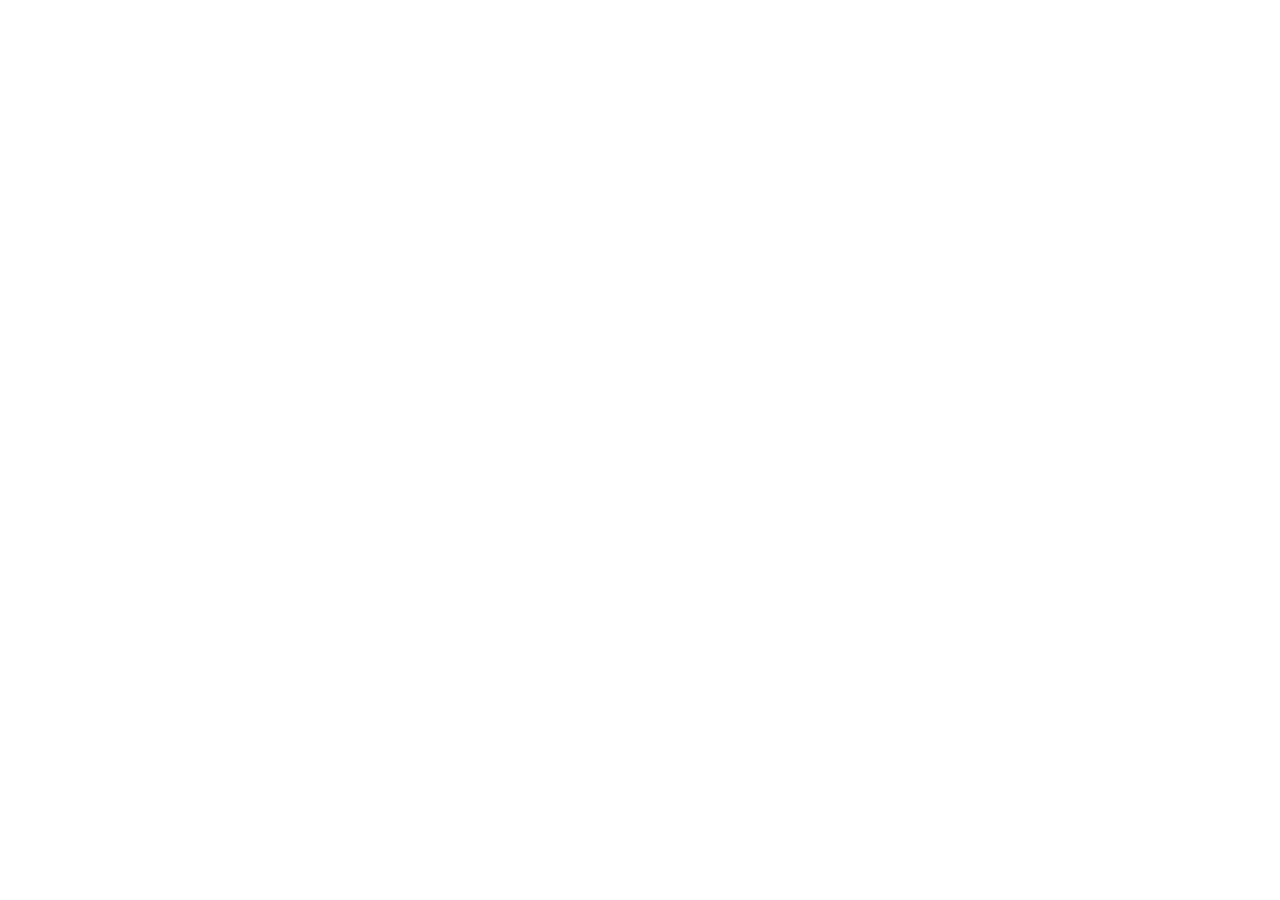
==== index.html @ a6f6734e "Add files via upload" ====
<!DOCTYPE html>
<html lang="en" data-theme="dark">
<head>
<meta charset="UTF-8">
<meta name="viewport" content="width=device-width, initial-scale=1.0, viewport-fit=cover">
<title>Ink. — Private Journal</title>

<!-- ── PWA ── -->
<link rel="manifest" href="manifest.json">
<meta name="theme-color" content="#0B0B10" id="meta-theme">
<meta name="apple-mobile-web-app-capable" content="yes">
<meta name="apple-mobile-web-app-status-bar-style" content="black-translucent">
<meta name="apple-mobile-web-app-title" content="Ink.">
<link rel="apple-touch-icon" href="apple-touch-icon.png">
<meta name="mobile-web-app-capable" content="yes">
<meta name="application-name" content="Ink.">

<link href="https://fonts.googleapis.com/css2?family=Playfair+Display:ital,wght@0,700;0,900;1,400&family=DM+Sans:opsz,wght@9..40,400;9..40,500;9..40,600;9..40,700&family=Lora:ital,wght@0,400;0,500;1,400&display=swap" rel="stylesheet">
<style>
/* ── RESET ── */
*,*::before,*::after{box-sizing:border-box;margin:0;padding:0}
html,body{height:100%;overflow:hidden}
body{font-family:'DM Sans',-apple-system,sans-serif;-webkit-font-smoothing:antialiased}
input,textarea,button,select{font-family:inherit}
button{cursor:pointer;border:none;background:none}
textarea{resize:none}

/* ── THEME VARS ── */
:root{
  --bg:#0B0B10;--surface:#141419;--surface2:#1C1C25;--surface3:#242432;
  --border:rgba(255,255,255,0.06);--border2:rgba(255,255,255,0.11);
  --text:#E9E7F4;--text2:rgba(233,231,244,0.55);--text3:rgba(233,231,244,0.28);
  --accent:#F0B429;--accent2:#FF8C42;--accent-rgb:240,180,41;
  --accent-glow:rgba(240,180,41,0.22);--accent-text:#1A1200;
  --danger:#FF5A5A;--success:#3ECF8E;
  --grid-dot:rgba(255,255,255,0.07);--grid-line:rgba(255,255,255,0.06);
  --sb-bg:#0E0E15;--sb-border:rgba(255,255,255,0.05);
  --ed-bg:#111118;--toolbar-bg:#111118;
  --modal-bg:#1A1A24;--modal-text:#E9E7F4;--modal-sub:#9996AA;
  --pill-w-bg:rgba(240,180,41,0.14);--pill-w-text:#F0C55A;
  --pill-c-bg:rgba(255,255,255,0.07);--pill-c-text:rgba(233,231,244,0.5);
  --input-bg:rgba(255,255,255,0.05);--input-border:rgba(255,255,255,0.09);
  --input-focus:rgba(240,180,41,0.45);
  --note-hover:rgba(255,255,255,0.04);--note-active-bg:rgba(240,180,41,0.1);--note-active-border:rgba(240,180,41,0.3);
  --scrollbar:rgba(255,255,255,0.08);
  --shadow-card:0 40px 80px rgba(0,0,0,0.65),0 8px 24px rgba(0,0,0,0.4);
  --lock-bg:linear-gradient(145deg,#0B0B10 0%,#151528 55%,#0D1838 100%);
  --orb1:rgba(240,180,41,0.10);--orb2:rgba(80,120,255,0.06);--orb3:rgba(240,100,80,0.06);
}
[data-theme="light"]{
  --bg:#F5F2ED;--surface:#FFFFFF;--surface2:#F0EDE6;--surface3:#E8E3D8;
  --border:rgba(0,0,0,0.07);--border2:rgba(0,0,0,0.12);
  --text:#1A1624;--text2:rgba(26,22,36,0.52);--text3:rgba(26,22,36,0.28);
  --accent:#C9840A;--accent2:#D4600A;--accent-rgb:201,132,10;
  --accent-glow:rgba(201,132,10,0.14);--accent-text:#fff8e8;
  --danger:#D93535;--success:#1A9E60;
  --grid-dot:rgba(0,0,0,0.09);--grid-line:rgba(0,0,0,0.07);
  --sb-bg:#EDE8DF;--sb-border:rgba(0,0,0,0.06);
  --ed-bg:#FAF8F3;--toolbar-bg:#FAF8F3;
  --modal-bg:#FFFFFF;--modal-text:#1A1624;--modal-sub:#7A7490;
  --pill-w-bg:rgba(201,132,10,0.1);--pill-w-text:#9A6000;
  --pill-c-bg:rgba(0,0,0,0.06);--pill-c-text:rgba(26,22,36,0.5);
  --input-bg:rgba(0,0,0,0.04);--input-border:rgba(0,0,0,0.10);
  --input-focus:rgba(201,132,10,0.5);
  --note-hover:rgba(0,0,0,0.04);--note-active-bg:rgba(201,132,10,0.08);--note-active-border:rgba(201,132,10,0.28);
  --scrollbar:rgba(0,0,0,0.10);
  --shadow-card:0 40px 80px rgba(0,0,0,0.18),0 8px 24px rgba(0,0,0,0.10);
  --lock-bg:linear-gradient(145deg,#E8E3D8 0%,#DDD8CD 55%,#D4CCBD 100%);
  --orb1:rgba(201,132,10,0.12);--orb2:rgba(80,120,255,0.05);--orb3:rgba(200,80,60,0.06);
}

/* ── SCREENS ── */
.screen{display:none;width:100vw;height:100vh;position:fixed;inset:0}
.screen.active{display:flex}

/* ── ICONS ── */
.icon{width:18px;height:18px;display:block;flex-shrink:0;pointer-events:none}
.icon-sm{width:14px;height:14px}
.icon-md{width:20px;height:20px}
.icon-lg{width:24px;height:24px}
.icon-xl{width:32px;height:32px}
.icon-2xl{width:48px;height:48px}

/* ══════════════════════════════════════════
   SPLASH SCREEN
══════════════════════════════════════════ */
#splash-screen{
  align-items:center;justify-content:center;flex-direction:column;
  background:var(--bg);position:fixed;z-index:9999;
  animation:splashFadeOut 0.5s ease 3.0s forwards;
}
.splash-orb{position:absolute;border-radius:50%;pointer-events:none}
.splash-orb-a{width:600px;height:600px;background:radial-gradient(circle,var(--orb1) 0%,transparent 70%);top:-200px;left:-200px;animation:floatA 12s ease-in-out infinite}
.splash-orb-b{width:440px;height:440px;background:radial-gradient(circle,var(--orb2) 0%,transparent 70%);bottom:-140px;right:-140px;animation:floatB 16s ease-in-out infinite}
.splash-logo-wrap{
  display:flex;flex-direction:column;align-items:center;gap:32px;
  position:relative;z-index:1;
  animation:fadeInUp 0.5s cubic-bezier(0.34,1.56,0.64,1) 0.1s both;
}
.splash-ring-wrap{position:relative;width:100px;height:100px}
.splash-ring-svg{width:100px;height:100px}
.splash-ring-bg{stroke:var(--border2);fill:none;stroke-width:2}
.splash-ring{
  stroke:url(#ringGrad);fill:none;stroke-width:2;stroke-linecap:round;
  stroke-dasharray:283;stroke-dashoffset:283;
  animation:drawRing 0.9s cubic-bezier(0.4,0,0.2,1) 0.3s forwards;
  transform-origin:50px 50px;transform:rotate(-90deg);
}
.splash-icon-inner{
  position:absolute;inset:0;display:flex;align-items:center;justify-content:center;
  opacity:0;animation:popIn 0.5s cubic-bezier(0.34,1.56,0.64,1) 1.0s forwards;
}
.splash-icon-inner svg{width:36px;height:36px;color:var(--accent)}
.splash-text{text-align:center}
.splash-app-name{
  font-family:'Playfair Display',Georgia,serif;
  font-size:52px;font-weight:900;letter-spacing:-2px;
  background:linear-gradient(135deg,var(--accent) 0%,var(--accent2) 100%);
  -webkit-background-clip:text;-webkit-text-fill-color:transparent;background-clip:text;
  opacity:0;animation:writeIn 0.6s ease 1.5s forwards;
}
.splash-tagline{
  font-size:14px;font-weight:400;color:var(--text2);letter-spacing:0.5px;margin-top:6px;
  opacity:0;animation:writeIn 0.6s ease 1.9s forwards;
}

/* ══════════════════════════════════════════
   LOCK SCREEN
══════════════════════════════════════════ */
#lock-screen{
  align-items:center;justify-content:center;flex-direction:column;
  background:var(--lock-bg);position:relative;overflow:hidden;
}
.orb{position:absolute;border-radius:50%;pointer-events:none}
.orb-a{width:580px;height:580px;background:radial-gradient(circle,var(--orb1) 0%,transparent 70%);top:-200px;left:-200px;animation:floatA 11s ease-in-out infinite}
.orb-b{width:440px;height:440px;background:radial-gradient(circle,var(--orb2) 0%,transparent 70%);bottom:-130px;right:-130px;animation:floatB 15s ease-in-out infinite}
.orb-c{width:300px;height:300px;background:radial-gradient(circle,var(--orb3) 0%,transparent 70%);top:55%;left:65%;animation:floatA 9s ease-in-out infinite reverse}
.lock-card{
  background:var(--surface);border:1px solid var(--border2);border-radius:28px;
  padding:52px 48px;width:400px;max-width:calc(100vw - 32px);text-align:center;
  position:relative;z-index:1;box-shadow:var(--shadow-card);
  animation:fadeInUp 0.7s cubic-bezier(0.34,1.56,0.64,1) 0.1s both;
}
.lock-card.shake{animation:shake 0.5s cubic-bezier(0.36,0.07,0.19,0.97)}
.lock-logo{
  width:72px;height:72px;
  background:linear-gradient(135deg,var(--accent),var(--accent2));
  border-radius:20px;display:flex;align-items:center;justify-content:center;
  margin:0 auto 28px;
  box-shadow:0 12px 40px var(--accent-glow),0 4px 12px rgba(var(--accent-rgb),0.2);
  color:var(--accent-text);
}
.lock-h{color:var(--text);font-size:26px;font-weight:700;margin-bottom:8px;letter-spacing:-0.5px;font-family:'Playfair Display',serif}
.lock-sub{color:var(--text2);font-size:14px;margin-bottom:36px;line-height:1.6}
.inp-wrap{position:relative;margin-bottom:12px}
.inp-wrap .icon-btn-abs{
  position:absolute;right:12px;top:50%;transform:translateY(-50%);
  color:var(--text3);padding:4px;border-radius:6px;transition:color 0.15s;
}
.inp-wrap .icon-btn-abs:hover{color:var(--text2)}
.lock-inp{
  width:100%;padding:14px 44px 14px 16px;
  background:var(--input-bg);border:1.5px solid var(--input-border);
  border-radius:14px;color:var(--text);font-size:15px;outline:none;
  transition:border-color 0.2s,background 0.2s;
}
.lock-inp:focus{border-color:var(--input-focus);background:rgba(var(--accent-rgb),0.04)}
.lock-inp::placeholder{color:var(--text3)}
.lock-err{color:var(--danger);font-size:13px;min-height:20px;margin-bottom:14px;animation:fadeIn 0.25s ease}
.lock-btn{
  width:100%;padding:15px;
  background:linear-gradient(135deg,var(--accent),var(--accent2));
  border-radius:14px;color:var(--accent-text);font-size:15px;font-weight:700;
  box-shadow:0 6px 22px var(--accent-glow);
  transition:opacity 0.2s,transform 0.1s,box-shadow 0.2s;
}
.lock-btn:hover{opacity:0.92;transform:translateY(-1px);box-shadow:0 10px 28px var(--accent-glow)}
.lock-btn:active{transform:translateY(0)}
.lock-btn:disabled{background:var(--surface3);color:var(--text3);box-shadow:none;cursor:not-allowed}
.lock-app-brand{
  margin-top:28px;color:var(--text3);font-size:12px;display:flex;align-items:center;justify-content:center;gap:6px;
}
.lock-app-brand .brand-dot{width:4px;height:4px;border-radius:50%;background:var(--accent);opacity:0.6}

/* ══════════════════════════════════════════
   MAIN APP
══════════════════════════════════════════ */
#main-app{flex-direction:row;background:var(--bg)}

/* SIDEBAR */
.sidebar{
  width:272px;min-width:272px;background:var(--sb-bg);
  display:flex;flex-direction:column;overflow:hidden;
  border-right:1px solid var(--sb-border);
  transition:transform 0.3s cubic-bezier(0.4,0,0.2,1);
  z-index:100;
}
.sb-head{padding:18px 14px 12px;border-bottom:1px solid var(--border)}
.sb-top{display:flex;align-items:center;justify-content:space-between;margin-bottom:12px}
.logo-wrap{display:flex;align-items:center;gap:9px}
.logo-icon{
  width:32px;height:32px;
  background:linear-gradient(135deg,var(--accent),var(--accent2));
  border-radius:9px;display:flex;align-items:center;justify-content:center;
  box-shadow:0 3px 10px var(--accent-glow);color:var(--accent-text);flex-shrink:0;
}
.logo-text{
  font-family:'Playfair Display',serif;font-size:20px;font-weight:900;
  letter-spacing:-0.5px;
  background:linear-gradient(135deg,var(--text) 0%,var(--text2) 100%);
  -webkit-background-clip:text;-webkit-text-fill-color:transparent;background-clip:text;
}
.sb-actions{display:flex;align-items:center;gap:4px}
.icon-btn{
  width:32px;height:32px;display:flex;align-items:center;justify-content:center;
  border-radius:9px;color:var(--text2);transition:background 0.15s,color 0.15s;
}
.icon-btn:hover{background:var(--surface3);color:var(--text)}
.srch-wrap{position:relative}
.srch-ic{position:absolute;left:10px;top:50%;transform:translateY(-50%);color:var(--text3);pointer-events:none}
.srch-inp{
  width:100%;padding:9px 12px 9px 34px;
  background:var(--input-bg);border:1px solid var(--input-border);border-radius:10px;
  font-size:13.5px;outline:none;color:var(--text);transition:border-color 0.15s,background 0.15s;
}
.srch-inp:focus{border-color:var(--input-focus);background:rgba(var(--accent-rgb),0.04)}
.srch-inp::placeholder{color:var(--text3)}
.notes-lbl{
  padding:10px 16px 6px;font-size:11px;font-weight:600;color:var(--text3);
  text-transform:uppercase;letter-spacing:0.9px;
}
.notes-list{flex:1;overflow-y:auto;padding:4px 8px 8px;scrollbar-width:thin;scrollbar-color:var(--scrollbar) transparent}
.notes-list::-webkit-scrollbar{width:4px}
.notes-list::-webkit-scrollbar-thumb{background:var(--scrollbar);border-radius:2px}
.note-row{
  padding:11px 12px;border-radius:11px;cursor:pointer;
  margin-bottom:2px;border:1.5px solid transparent;
  transition:all 0.14s;position:relative;
}
.note-row:hover{background:var(--note-hover)}
.note-row:hover .n-del{opacity:1}
.note-row.active{background:var(--note-active-bg);border-color:var(--note-active-border)}
.n-title{font-size:13.5px;font-weight:600;color:var(--text);margin-bottom:3px;overflow:hidden;text-overflow:ellipsis;white-space:nowrap;padding-right:26px}
.n-meta{display:flex;align-items:center;gap:5px}
.n-date{font-size:11px;color:var(--accent);font-weight:600;flex-shrink:0}
.n-preview{font-size:11px;color:var(--text3);overflow:hidden;text-overflow:ellipsis;white-space:nowrap;flex:1}
.n-del{
  position:absolute;right:8px;top:50%;transform:translateY(-50%);
  background:var(--danger);border:none;border-radius:6px;
  width:22px;height:22px;color:#fff;
  opacity:0;transition:opacity 0.14s;
  display:flex;align-items:center;justify-content:center;
}
.n-del:hover{filter:brightness(1.15)}
.empty-notes{text-align:center;padding:48px 16px;color:var(--text3);font-size:14px}
.empty-notes-ic{opacity:0.25;margin-bottom:12px;color:var(--text2);display:flex;justify-content:center}
.sb-foot{padding:12px;border-top:1px solid var(--border);display:flex;flex-direction:column;gap:8px}
.new-btn{
  width:100%;padding:11px;
  background:linear-gradient(135deg,var(--accent),var(--accent2));
  border:none;border-radius:11px;color:var(--accent-text);
  font-size:14px;font-weight:700;
  display:flex;align-items:center;justify-content:center;gap:7px;
  box-shadow:0 3px 12px var(--accent-glow);
  transition:transform 0.15s,box-shadow 0.15s,opacity 0.15s;
}
.new-btn:hover{transform:translateY(-1px);box-shadow:0 6px 18px var(--accent-glow)}
.new-btn:active{transform:translateY(0)}
.sb-toggles{display:flex;gap:6px;justify-content:space-between}
.toggle-btn{
  flex:1;padding:8px 6px;border-radius:9px;
  background:var(--surface2);border:1px solid var(--border);
  color:var(--text2);font-size:11.5px;font-weight:600;
  display:flex;align-items:center;justify-content:center;gap:5px;
  transition:all 0.15s;
}
.toggle-btn:hover{background:var(--surface3);color:var(--text)}
.toggle-btn.active{background:rgba(var(--accent-rgb),0.12);border-color:rgba(var(--accent-rgb),0.3);color:var(--accent)}

/* EDITOR AREA */
.editor-wrap{
  flex:1;display:flex;flex-direction:column;overflow:hidden;background:var(--ed-bg);
  position:relative;
}
.ed-empty{
  flex:1;display:flex;flex-direction:column;
  align-items:center;justify-content:center;color:var(--text3);
  animation:fadeIn 0.3s ease;padding:32px;text-align:center;
}
.ed-empty-ic{opacity:0.2;margin-bottom:18px;color:var(--text2);display:flex;justify-content:center}
.ed-empty-h{font-size:20px;font-weight:600;margin-bottom:8px;color:var(--text2);font-family:'Playfair Display',serif;font-style:italic}
.ed-empty-s{font-size:14px;color:var(--text3)}
#editor-active{display:none}
.toolbar{
  padding:12px 36px;border-bottom:1px solid var(--border);
  display:flex;align-items:center;justify-content:space-between;
  background:var(--toolbar-bg);flex-shrink:0;gap:12px;
}
.tb-meta{display:flex;gap:5px;align-items:center}
.pill{padding:4px 10px;border-radius:20px;font-size:11.5px;font-weight:600;display:inline-flex;align-items:center;gap:4px}
.pill-w{background:var(--pill-w-bg);color:var(--pill-w-text)}
.pill-c{background:var(--pill-c-bg);color:var(--pill-c-text)}
.save-indicator{font-size:11.5px;color:var(--text3);opacity:0;transition:opacity 0.3s}
.save-indicator.visible{opacity:1}
.tb-acts{display:flex;gap:6px}
.act-btn{
  padding:7px 14px;border-radius:9px;font-size:13px;font-weight:600;border:none;
  transition:all 0.14s;display:flex;align-items:center;gap:5px;
}
.act-share{background:linear-gradient(135deg,var(--accent),var(--accent2));color:var(--accent-text);box-shadow:0 2px 8px var(--accent-glow)}
.act-share:hover{opacity:0.88;transform:translateY(-1px)}
.act-del{background:var(--surface2);color:var(--danger);border:1px solid var(--border2)}
.act-del:hover{background:rgba(255,90,90,0.12)}
.ed-scroll{
  flex:1;overflow-y:auto;padding:48px 72px;
  scrollbar-width:thin;scrollbar-color:var(--scrollbar) transparent;
  background:var(--ed-bg);transition:background-image 0.2s;
}
.ed-scroll::-webkit-scrollbar{width:5px}
.ed-scroll::-webkit-scrollbar-thumb{background:var(--scrollbar);border-radius:3px}
.ed-scroll.grid-dots{background-image:radial-gradient(circle,var(--grid-dot) 1.5px,transparent 1.5px);background-size:28px 28px}
.ed-scroll.grid-lines{background-image:repeating-linear-gradient(to bottom,transparent,transparent 32px,var(--grid-line) 32px,var(--grid-line) 33px)}
#note-title-inp{
  width:100%;border:none;outline:none;
  font-size:36px;font-weight:700;
  font-family:'Playfair Display',Georgia,serif;
  color:var(--text);background:transparent;
  margin-bottom:10px;letter-spacing:-0.5px;resize:none;line-height:1.2;
}
#note-title-inp::placeholder{color:var(--text3)}
.note-dateline{font-size:12.5px;color:var(--accent);font-weight:600;margin-bottom:28px;opacity:0.8}
#note-body-inp{
  width:100%;min-height:480px;
  border:none;outline:none;font-size:17px;line-height:1.9;
  font-family:'Lora',Georgia,serif;color:var(--text);background:transparent;
}
#note-body-inp::placeholder{color:var(--text3)}

/* MOBILE BAR */
.mobile-bar{
  display:none;align-items:center;gap:10px;
  padding:12px 16px;background:var(--sb-bg);border-bottom:1px solid var(--border);
  flex-shrink:0;
}
.mobile-bar-title{font-size:16px;font-weight:700;color:var(--text);flex:1;
  font-family:'Playfair Display',serif}
.sb-overlay{
  display:none;position:fixed;inset:0;background:rgba(0,0,0,0.5);
  z-index:99;backdrop-filter:blur(3px);-webkit-backdrop-filter:blur(3px);
}
.sb-overlay.visible{display:block}
.fab{
  display:none;position:absolute;bottom:24px;right:20px;
  width:52px;height:52px;border-radius:50%;
  background:linear-gradient(135deg,var(--accent),var(--accent2));
  box-shadow:0 6px 20px var(--accent-glow);
  color:var(--accent-text);font-size:24px;font-weight:300;
  align-items:center;justify-content:center;
  z-index:10;transition:transform 0.2s,box-shadow 0.2s;
}
.fab:hover{transform:scale(1.08);box-shadow:0 10px 28px var(--accent-glow)}
.fab:active{transform:scale(0.96)}

/* ══════════════════════════════════════════
   MODAL
══════════════════════════════════════════ */
.overlay{
  display:none;position:fixed;inset:0;
  background:rgba(0,0,0,0.45);backdrop-filter:blur(12px);-webkit-backdrop-filter:blur(12px);
  z-index:500;align-items:center;justify-content:center;padding:16px;
}
.overlay.open{display:flex;animation:fadeIn 0.2s ease}
.modal{
  background:var(--modal-bg);border:1px solid var(--border2);border-radius:24px;
  padding:32px;width:440px;max-width:100%;
  box-shadow:0 32px 80px rgba(0,0,0,0.5);
  animation:slideUp 0.3s cubic-bezier(0.34,1.56,0.64,1);
}
.modal-hd{display:flex;align-items:center;justify-content:space-between;margin-bottom:18px}
.modal-title{font-size:19px;font-weight:700;color:var(--modal-text);font-family:'Playfair Display',serif}
.modal-x{
  width:30px;height:30px;border-radius:50%;
  background:var(--surface3);color:var(--text2);
  display:flex;align-items:center;justify-content:center;
  transition:background 0.15s;
}
.modal-x:hover{background:var(--surface2);color:var(--text)}
.modal-desc{font-size:13.5px;color:var(--modal-sub);margin-bottom:22px;line-height:1.55}
.m-label{display:block;font-size:11px;font-weight:700;color:var(--text3);
  text-transform:uppercase;letter-spacing:0.8px;margin-bottom:7px}
.m-inp-wrap{position:relative;margin-bottom:20px}
.m-inp{
  width:100%;padding:12px 44px 12px 14px;
  border:1.5px solid var(--input-border);border-radius:12px;
  background:var(--input-bg);color:var(--modal-text);font-size:14.5px;outline:none;
  transition:border-color 0.2s;
}
.m-inp:focus{border-color:var(--input-focus)}
.m-inp::placeholder{color:var(--text3)}
.m-inp-toggle{position:absolute;right:12px;top:50%;transform:translateY(-50%);color:var(--text3);padding:3px;border-radius:5px;transition:color 0.15s}
.m-inp-toggle:hover{color:var(--text2)}
.exp-lbl{margin-bottom:8px}
.exp-grid{display:grid;grid-template-columns:1fr 1fr;gap:7px;margin-bottom:24px}
.exp-btn{
  padding:10px 8px;border:1.5px solid var(--border2);border-radius:10px;
  background:var(--input-bg);color:var(--text2);font-size:13.5px;
  transition:all 0.14s;font-family:inherit;
}
.exp-btn.sel{border-color:var(--accent);background:rgba(var(--accent-rgb),0.1);color:var(--accent);font-weight:600}
.gen-btn,.copy-btn{
  width:100%;padding:14px;
  background:linear-gradient(135deg,var(--accent),var(--accent2));
  border:none;border-radius:13px;color:var(--accent-text);
  font-size:14.5px;font-weight:700;font-family:inherit;
  box-shadow:0 4px 14px var(--accent-glow);transition:opacity 0.15s;
}
.gen-btn:disabled{background:var(--surface3);color:var(--text3);box-shadow:none}
.link-box{background:var(--surface2);border:1px solid var(--border);border-radius:11px;padding:12px 14px;margin-bottom:12px}
.link-text{font-size:11.5px;color:var(--text2);font-family:'SF Mono','Fira Code',monospace;word-break:break-all;line-height:1.6}
.copy-btn.copy-ok{background:linear-gradient(135deg,var(--success),#22c55e);color:#fff;box-shadow:0 4px 14px rgba(62,207,142,0.3)}

/* ══════════════════════════════════════════
   SHARE VIEW SCREEN
══════════════════════════════════════════ */
#share-screen{
  background:var(--lock-bg);align-items:center;justify-content:center;
  position:relative;overflow:hidden;
}
.share-note-page{
  width:100vw;height:100vh;background:var(--ed-bg);
  overflow-y:auto;display:none;flex-direction:column;
}
.share-inner{max-width:720px;margin:0 auto;padding:60px 40px 80px;flex:1}
.share-topbar{display:flex;align-items:center;gap:8px;flex-wrap:wrap;margin-bottom:40px}
.badge{display:inline-flex;align-items:center;gap:5px;padding:5px 12px;border-radius:20px;font-size:12px;font-weight:600}
.badge-journal{background:var(--pill-w-bg);color:var(--accent)}
.badge-exp{background:rgba(255,200,0,0.1);color:#c09000}
.share-title{font-family:'Playfair Display',Georgia,serif;font-size:42px;font-weight:700;color:var(--text);letter-spacing:-0.5px;margin-bottom:10px;line-height:1.2}
.share-date{font-size:12.5px;color:var(--accent);font-weight:600;margin-bottom:40px;opacity:0.8}
.share-body{font-family:'Lora',Georgia,serif;font-size:17.5px;line-height:1.9;color:var(--text);white-space:pre-wrap}

/* ══════════════════════════════════════════
   KEYFRAMES
══════════════════════════════════════════ */
@keyframes fadeInUp{
  from{opacity:0;transform:translateY(28px) scale(0.95)}
  to{opacity:1;transform:translateY(0) scale(1)}
}
@keyframes fadeIn{from{opacity:0}to{opacity:1}}
@keyframes slideUp{
  from{opacity:0;transform:translateY(20px) scale(0.96)}
  to{opacity:1;transform:translateY(0) scale(1)}
}
@keyframes shake{
  0%,100%{transform:translateX(0)}
  10%,50%,90%{transform:translateX(-9px)}
  30%,70%{transform:translateX(9px)}
}
@keyframes floatA{0%,100%{transform:translate(0,0) scale(1)}50%{transform:translate(40px,28px) scale(1.08)}}
@keyframes floatB{0%,100%{transform:translate(0,0)}50%{transform:translate(-28px,-40px)}}
@keyframes drawRing{to{stroke-dashoffset:0}}
@keyframes popIn{from{opacity:0;transform:scale(0.4)}to{opacity:1;transform:scale(1)}}
@keyframes writeIn{from{opacity:0;transform:translateY(10px)}to{opacity:1;transform:translateY(0)}}
@keyframes splashFadeOut{from{opacity:1;pointer-events:all}to{opacity:0;pointer-events:none}}

/* ══════════════════════════════════════════
   RESPONSIVE — MOBILE
══════════════════════════════════════════ */
@media(max-width:768px){
  .sidebar{
    position:fixed;top:0;left:0;height:100vh;z-index:200;
    transform:translateX(-100%);
    box-shadow:4px 0 40px rgba(0,0,0,0.4);
  }
  .sidebar.open{transform:translateX(0)}
  .sb-overlay{display:none}
  .sb-overlay.visible{display:block}
  .mobile-bar{display:flex}
  .toolbar{padding:10px 16px}
  .ed-scroll{padding:28px 20px}
  #note-title-inp{font-size:26px}
  #note-body-inp{font-size:16px}
  .fab{display:flex}
  #main-app{flex-direction:column}
}
@media(max-width:480px){
  .lock-card{padding:38px 28px;border-radius:22px}
  .act-btn span.btn-label{display:none}
  .act-btn{padding:8px 10px}
}
</style>
</head>
<body>

<!-- ══ HIDDEN SVG ICON DEFS ══ -->
<svg style="display:none" aria-hidden="true">
  <defs>
    <linearGradient id="ringGrad" x1="0%" y1="0%" x2="100%" y2="100%">
      <stop offset="0%" stop-color="#F0B429"/>
      <stop offset="100%" stop-color="#FF8C42"/>
    </linearGradient>
    <symbol id="i-book" viewBox="0 0 24 24" fill="none" stroke="currentColor" stroke-width="1.8" stroke-linecap="round" stroke-linejoin="round">
      <path d="M4 19.5A2.5 2.5 0 0 1 6.5 17H20"/><path d="M6.5 2H20v20H6.5A2.5 2.5 0 0 1 4 19.5v-15A2.5 2.5 0 0 1 6.5 2z"/>
    </symbol>
    <symbol id="i-pen" viewBox="0 0 24 24" fill="none" stroke="currentColor" stroke-width="1.8" stroke-linecap="round" stroke-linejoin="round">
      <path d="M17 3a2.85 2.83 0 1 1 4 4L7.5 20.5 2 22l1.5-5.5Z"/><path d="m15 5 4 4"/>
    </symbol>
    <symbol id="i-lock" viewBox="0 0 24 24" fill="none" stroke="currentColor" stroke-width="1.8" stroke-linecap="round" stroke-linejoin="round">
      <rect x="3" y="11" width="18" height="11" rx="2" ry="2"/><path d="M7 11V7a5 5 0 0 1 10 0v4"/>
    </symbol>
    <symbol id="i-unlock" viewBox="0 0 24 24" fill="none" stroke="currentColor" stroke-width="1.8" stroke-linecap="round" stroke-linejoin="round">
      <rect x="3" y="11" width="18" height="11" rx="2" ry="2"/><path d="M7 11V7a9 9 0 0 1 13.9-7.6"/>
    </symbol>
    <symbol id="i-search" viewBox="0 0 24 24" fill="none" stroke="currentColor" stroke-width="1.8" stroke-linecap="round" stroke-linejoin="round">
      <circle cx="11" cy="11" r="8"/><path d="m21 21-4.35-4.35"/>
    </symbol>
    <symbol id="i-plus" viewBox="0 0 24 24" fill="none" stroke="currentColor" stroke-width="2" stroke-linecap="round">
      <path d="M12 5v14M5 12h14"/>
    </symbol>
    <symbol id="i-share" viewBox="0 0 24 24" fill="none" stroke="currentColor" stroke-width="1.8" stroke-linecap="round" stroke-linejoin="round">
      <path d="M4 12v8a2 2 0 0 0 2 2h12a2 2 0 0 0 2-2v-8"/><polyline points="16 6 12 2 8 6"/><line x1="12" y1="2" x2="12" y2="15"/>
    </symbol>
    <symbol id="i-trash" viewBox="0 0 24 24" fill="none" stroke="currentColor" stroke-width="1.8" stroke-linecap="round" stroke-linejoin="round">
      <polyline points="3 6 5 6 21 6"/><path d="M19 6l-1 14a2 2 0 0 1-2 2H8a2 2 0 0 1-2-2L5 6"/><path d="M10 11v6M14 11v6"/><path d="M9 6V4a1 1 0 0 1 1-1h4a1 1 0 0 1 1 1v2"/>
    </symbol>
    <symbol id="i-moon" viewBox="0 0 24 24" fill="none" stroke="currentColor" stroke-width="1.8" stroke-linecap="round" stroke-linejoin="round">
      <path d="M21 12.79A9 9 0 1 1 11.21 3 7 7 0 0 0 21 12.79z"/>
    </symbol>
    <symbol id="i-sun" viewBox="0 0 24 24" fill="none" stroke="currentColor" stroke-width="1.8" stroke-linecap="round" stroke-linejoin="round">
      <circle cx="12" cy="12" r="5"/><line x1="12" y1="1" x2="12" y2="3"/><line x1="12" y1="21" x2="12" y2="23"/><line x1="4.22" y1="4.22" x2="5.64" y2="5.64"/><line x1="18.36" y1="18.36" x2="19.78" y2="19.78"/><line x1="1" y1="12" x2="3" y2="12"/><line x1="21" y1="12" x2="23" y2="12"/><line x1="4.22" y1="19.78" x2="5.64" y2="18.36"/><line x1="18.36" y1="5.64" x2="19.78" y2="4.22"/>
    </symbol>
    <symbol id="i-grid" viewBox="0 0 24 24" fill="none" stroke="currentColor" stroke-width="1.8" stroke-linecap="round">
      <circle cx="5" cy="5" r="1.5" fill="currentColor" stroke="none"/><circle cx="12" cy="5" r="1.5" fill="currentColor" stroke="none"/><circle cx="19" cy="5" r="1.5" fill="currentColor" stroke="none"/>
      <circle cx="5" cy="12" r="1.5" fill="currentColor" stroke="none"/><circle cx="12" cy="12" r="1.5" fill="currentColor" stroke="none"/><circle cx="19" cy="12" r="1.5" fill="currentColor" stroke="none"/>
      <circle cx="5" cy="19" r="1.5" fill="currentColor" stroke="none"/><circle cx="12" cy="19" r="1.5" fill="currentColor" stroke="none"/><circle cx="19" cy="19" r="1.5" fill="currentColor" stroke="none"/>
    </symbol>
    <symbol id="i-lines" viewBox="0 0 24 24" fill="none" stroke="currentColor" stroke-width="1.8" stroke-linecap="round">
      <line x1="3" y1="6" x2="21" y2="6"/><line x1="3" y1="12" x2="21" y2="12"/><line x1="3" y1="18" x2="21" y2="18"/>
    </symbol>
    <symbol id="i-menu" viewBox="0 0 24 24" fill="none" stroke="currentColor" stroke-width="1.8" stroke-linecap="round">
      <line x1="3" y1="8" x2="21" y2="8"/><line x1="3" y1="16" x2="21" y2="16"/>
    </symbol>
    <symbol id="i-x" viewBox="0 0 24 24" fill="none" stroke="currentColor" stroke-width="2" stroke-linecap="round">
      <line x1="18" y1="6" x2="6" y2="18"/><line x1="6" y1="6" x2="18" y2="18"/>
    </symbol>
    <symbol id="i-check" viewBox="0 0 24 24" fill="none" stroke="currentColor" stroke-width="2.5" stroke-linecap="round" stroke-linejoin="round">
      <polyline points="20 6 9 17 4 12"/>
    </symbol>
    <symbol id="i-eye" viewBox="0 0 24 24" fill="none" stroke="currentColor" stroke-width="1.8" stroke-linecap="round" stroke-linejoin="round">
      <path d="M1 12s4-8 11-8 11 8 11 8-4 8-11 8-11-8-11-8z"/><circle cx="12" cy="12" r="3"/>
    </symbol>
    <symbol id="i-eye-off" viewBox="0 0 24 24" fill="none" stroke="currentColor" stroke-width="1.8" stroke-linecap="round" stroke-linejoin="round">
      <path d="M17.94 17.94A10.07 10.07 0 0 1 12 20c-7 0-11-8-11-8a18.45 18.45 0 0 1 5.06-5.94M9.9 4.24A9.12 9.12 0 0 1 12 4c7 0 11 8 11 8a18.5 18.5 0 0 1-2.16 3.19m-6.72-1.07a3 3 0 1 1-4.24-4.24"/>
      <line x1="1" y1="1" x2="23" y2="23"/>
    </symbol>
    <symbol id="i-link" viewBox="0 0 24 24" fill="none" stroke="currentColor" stroke-width="1.8" stroke-linecap="round" stroke-linejoin="round">
      <path d="M10 13a5 5 0 0 0 7.54.54l3-3a5 5 0 0 0-7.07-7.07l-1.72 1.71"/><path d="M14 11a5 5 0 0 0-7.54-.54l-3 3a5 5 0 0 0 7.07 7.07l1.71-1.71"/>
    </symbol>
    <symbol id="i-clock" viewBox="0 0 24 24" fill="none" stroke="currentColor" stroke-width="1.8" stroke-linecap="round" stroke-linejoin="round">
      <circle cx="12" cy="12" r="10"/><polyline points="12 6 12 12 16 14"/>
    </symbol>
    <symbol id="i-back" viewBox="0 0 24 24" fill="none" stroke="currentColor" stroke-width="2" stroke-linecap="round" stroke-linejoin="round">
      <polyline points="15 18 9 12 15 6"/>
    </symbol>
    <symbol id="i-copy" viewBox="0 0 24 24" fill="none" stroke="currentColor" stroke-width="1.8" stroke-linecap="round" stroke-linejoin="round">
      <rect x="9" y="9" width="13" height="13" rx="2"/><path d="M5 15H4a2 2 0 0 1-2-2V4a2 2 0 0 1 2-2h9a2 2 0 0 1 2 2v1"/>
    </symbol>
  </defs>
</svg>

<!-- ════════════════════════════
     SPLASH SCREEN
════════════════════════════ -->
<div id="splash-screen" class="screen active">
  <div class="splash-orb splash-orb-a"></div>
  <div class="splash-orb splash-orb-b"></div>
  <div class="splash-logo-wrap">
    <div class="splash-ring-wrap">
      <svg class="splash-ring-svg" viewBox="0 0 100 100">
        <circle class="splash-ring-bg" cx="50" cy="50" r="45"/>
        <circle class="splash-ring" cx="50" cy="50" r="45"/>
      </svg>
      <div class="splash-icon-inner">
        <svg class="icon icon-2xl" aria-hidden="true" style="width:38px;height:38px"><use href="#i-pen"/></svg>
      </div>
    </div>
    <div class="splash-text">
      <div class="splash-app-name">Ink.</div>
      <div class="splash-tagline">Write freely &nbsp;·&nbsp; Share wisely</div>
    </div>
  </div>
</div>

<!-- ════════════════════════════
     LOCK SCREEN
════════════════════════════ -->
<div id="lock-screen" class="screen">
  <div class="orb orb-a"></div><div class="orb orb-b"></div><div class="orb orb-c"></div>
  <div class="lock-card" id="lock-card">
    <div class="lock-logo" id="lock-logo">
      <svg class="icon icon-lg" aria-hidden="true"><use href="#i-book"/></svg>
    </div>
    <h1 class="lock-h" id="lock-h">Welcome Back</h1>
    <p class="lock-sub" id="lock-sub">Enter your password to unlock your journal</p>
    <div class="inp-wrap" id="inp1-wrap">
      <input type="password" class="lock-inp" id="inp1" placeholder="Password" autocomplete="current-password">
      <button class="icon-btn-abs" id="eye1-btn" type="button" title="Show/hide password" tabindex="-1">
        <svg class="icon icon-sm" aria-hidden="true"><use href="#i-eye" id="eye1-ico"/></svg>
      </button>
    </div>
    <div class="inp-wrap" id="inp2-wrap" style="display:none">
      <input type="password" class="lock-inp" id="inp2" placeholder="Confirm password" autocomplete="new-password">
      <button class="icon-btn-abs" id="eye2-btn" type="button" tabindex="-1">
        <svg class="icon icon-sm" aria-hidden="true"><use href="#i-eye" id="eye2-ico"/></svg>
      </button>
    </div>
    <p class="lock-err" id="lock-err"></p>
    <button class="lock-btn" id="lock-btn">Unlock Journal</button>
    <div class="lock-app-brand">
      <span>Ink.</span><div class="brand-dot"></div><span>by Muhammad Daniya</span>
    </div>
  </div>
</div>

<!-- ════════════════════════════
     MAIN APP
════════════════════════════ -->
<div id="main-app" class="screen">
  <div class="sb-overlay" id="sb-overlay"></div>

  <!-- SIDEBAR -->
  <aside class="sidebar" id="sidebar">
    <div class="sb-head">
      <div class="sb-top">
        <div class="logo-wrap">
          <div class="logo-icon">
            <svg class="icon" aria-hidden="true"><use href="#i-pen"/></svg>
          </div>
          <span class="logo-text">Ink.</span>
        </div>
        <div class="sb-actions">
          <button class="icon-btn" id="btn-lock" title="Lock journal">
            <svg class="icon" aria-hidden="true"><use href="#i-lock"/></svg>
          </button>
          <button class="icon-btn" id="btn-sb-close" title="Close menu" style="display:none">
            <svg class="icon" aria-hidden="true"><use href="#i-x"/></svg>
          </button>
        </div>
      </div>
      <div class="srch-wrap">
        <svg class="icon icon-sm srch-ic" aria-hidden="true"><use href="#i-search"/></svg>
        <input type="text" class="srch-inp" id="srch" placeholder="Search notes…" autocomplete="off">
      </div>
    </div>
    <div class="notes-lbl" id="notes-lbl">0 Notes</div>
    <div class="notes-list" id="notes-list"></div>
    <div class="sb-foot">
      <button class="new-btn" id="btn-new">
        <svg class="icon" aria-hidden="true"><use href="#i-plus"/></svg>
        <span>New Note</span>
      </button>
      <div class="sb-toggles">
        <button class="toggle-btn" id="btn-theme" title="Toggle dark/light mode">
          <svg class="icon icon-sm" aria-hidden="true" id="theme-icon"><use href="#i-moon"/></svg>
          <span id="theme-label">Dark</span>
        </button>
        <button class="toggle-btn" id="btn-grid" title="Toggle grid lines">
          <svg class="icon icon-sm" aria-hidden="true" id="grid-icon"><use href="#i-grid"/></svg>
          <span id="grid-label">Grid</span>
        </button>
      </div>
    </div>
  </aside>

  <!-- EDITOR -->
  <main class="editor-wrap">
    <!-- Mobile top bar -->
    <div class="mobile-bar">
      <button class="icon-btn" id="btn-sb-open">
        <svg class="icon" aria-hidden="true"><use href="#i-menu"/></svg>
      </button>
      <span class="mobile-bar-title">Ink.</span>
      <button class="icon-btn" id="btn-mobile-new">
        <svg class="icon" aria-hidden="true"><use href="#i-plus"/></svg>
      </button>
    </div>

    <!-- Empty state -->
    <div class="ed-empty" id="ed-empty">
      <div class="ed-empty-ic">
        <svg style="width:64px;height:64px" aria-hidden="true"><use href="#i-book"/></svg>
      </div>
      <div class="ed-empty-h">Your journal awaits</div>
      <div class="ed-empty-s">Select a note or create something new</div>
    </div>

    <!-- Active editor -->
    <div id="editor-active" style="display:none;flex:1;flex-direction:column;overflow:hidden;">
      <div class="toolbar">
        <div class="tb-meta">
          <span class="pill pill-w" id="wc">0 words</span>
          <span class="pill pill-c" id="cc">0 chars</span>
          <span class="save-indicator" id="save-ind">Saved</span>
        </div>
        <div class="tb-acts">
          <button class="act-btn act-share" id="btn-share">
            <svg class="icon icon-sm" aria-hidden="true"><use href="#i-share"/></svg>
            <span class="btn-label">Share</span>
          </button>
          <button class="act-btn act-del" id="btn-del">
            <svg class="icon icon-sm" aria-hidden="true"><use href="#i-trash"/></svg>
            <span class="btn-label">Delete</span>
          </button>
        </div>
      </div>
      <div class="ed-scroll" id="ed-scroll">
        <input type="text" id="note-title-inp" placeholder="Note title…" autocomplete="off">
        <div class="note-dateline" id="note-dl"></div>
        <textarea id="note-body-inp" placeholder="Start writing your thoughts…"></textarea>
      </div>
    </div>

    <!-- FAB (mobile) -->
    <button class="fab" id="fab-new" aria-label="New note">
      <svg class="icon icon-md" aria-hidden="true" style="color:var(--accent-text)"><use href="#i-plus"/></svg>
    </button>
  </main>
</div>

<!-- ════════════════════════════
     SHARE VIEW SCREEN
════════════════════════════ -->
<div id="share-screen" class="screen">
  <div class="orb orb-a"></div><div class="orb orb-b"></div>

  <!-- Password gate -->
  <div class="lock-card" id="share-gate" style="display:none">
    <div class="lock-logo">
      <svg class="icon icon-lg" aria-hidden="true"><use href="#i-link"/></svg>
    </div>
    <h1 class="lock-h">Shared Note</h1>
    <p class="lock-sub" id="share-gate-sub">Enter the password to unlock this note</p>
    <div class="inp-wrap">
      <input type="password" class="lock-inp" id="share-pwd-inp" placeholder="Share password">
      <button class="icon-btn-abs" id="share-eye-btn" type="button" tabindex="-1">
        <svg class="icon icon-sm" aria-hidden="true"><use href="#i-eye" id="share-eye-ico"/></svg>
      </button>
    </div>
    <p class="lock-err" id="share-err"></p>
    <button class="lock-btn" id="share-unlock-btn">View Note</button>
  </div>

  <!-- Invalid/expired -->
  <div class="lock-card" id="share-dead" style="display:none;text-align:center;">
    <div class="lock-logo" style="margin:0 auto 28px">
      <svg class="icon icon-lg" aria-hidden="true"><use href="#i-x"/></svg>
    </div>
    <h1 class="lock-h">Link Unavailable</h1>
    <p class="lock-sub" id="share-dead-msg">This link is invalid or has expired.</p>
  </div>

  <!-- Note read view -->
  <div class="share-note-page" id="share-note-page">
    <div class="share-inner">
      <div class="share-topbar">
        <span class="badge badge-journal">
          <svg class="icon icon-sm" aria-hidden="true"><use href="#i-book"/></svg>
          Shared via Ink.
        </span>
        <span class="badge badge-exp" id="share-exp-badge" style="display:none"></span>
      </div>
      <h1 class="share-title" id="sv-title"></h1>
      <p class="share-date" id="sv-date"></p>
      <div class="share-body" id="sv-body"></div>
      <div style="margin-top:60px;padding-top:24px;border-top:1px solid var(--border);font-size:12px;color:var(--text3);display:flex;align-items:center;gap:8px">
        <svg style="width:14px;height:14px;flex-shrink:0" fill="none" stroke="currentColor" stroke-width="1.8"><use href="#i-pen"/></svg>
        Shared via <strong style="color:var(--accent)">Ink.</strong> &nbsp;·&nbsp; Built by Muhammad Daniya
      </div>
    </div>
  </div>
</div>

<!-- ════════════════════════════
     SHARE MODAL
════════════════════════════ -->
<div class="overlay" id="share-modal">
  <div class="modal">
    <div class="modal-hd">
      <h2 class="modal-title">Share Note</h2>
      <button class="modal-x" id="modal-close">
        <svg class="icon icon-sm" aria-hidden="true"><use href="#i-x"/></svg>
      </button>
    </div>
    <p class="modal-desc" id="modal-desc"></p>
    <label class="m-label">Share Password</label>
    <div class="m-inp-wrap">
      <input type="password" class="m-inp" id="modal-pwd" placeholder="Create a password for this link">
      <button class="m-inp-toggle" id="modal-eye-btn" type="button" tabindex="-1">
        <svg class="icon icon-sm" aria-hidden="true"><use href="#i-eye" id="modal-eye-ico"/></svg>
      </button>
    </div>
    <label class="m-label exp-lbl">
      <svg class="icon icon-sm" style="display:inline-block;vertical-align:-3px" aria-hidden="true"><use href="#i-clock"/></svg>
      &nbsp;Link Expires In
    </label>
    <div class="exp-grid">
      <button class="exp-btn" data-ms="3600000">1 Hour</button>
      <button class="exp-btn" data-ms="86400000">24 Hours</button>
      <button class="exp-btn" data-ms="604800000">7 Days</button>
      <button class="exp-btn sel" data-ms="0">Never</button>
    </div>
    <div id="link-result" style="display:none;margin-bottom:12px">
      <div class="link-box"><p class="link-text" id="link-txt"></p></div>
    </div>
    <button class="gen-btn" id="gen-btn">
      <svg class="icon icon-sm" style="display:inline-block;vertical-align:-3px;margin-right:6px" aria-hidden="true"><use href="#i-link"/></svg>
      Generate Encrypted Link
    </button>
    <button class="copy-btn copy-default" id="copy-btn" style="display:none;margin-top:8px">
      Copy Link
    </button>
  </div>
</div>

<script>
// ──── STATE ────
let notes=[],activeId=null,saveTimer=null,selectedMs=0,sharingNoteId=null;
let gridState=0; // 0=off,1=dots,2=lines
let theme='dark';

// ──── STORAGE ────
function loadNotes(){try{notes=JSON.parse(localStorage.getItem('jnl_notes')||'[]')}catch{notes=[]}}
function saveNotesToStorage(){localStorage.setItem('jnl_notes',JSON.stringify(notes))}
function getPwd(){return localStorage.getItem('jnl_pwd')||null}
function setPwd(h){localStorage.setItem('jnl_pwd',h)}

// ──── THEME ────
function loadTheme(){
  theme=localStorage.getItem('jnl_theme')||'dark';
  applyTheme();
}
function applyTheme(){
  document.documentElement.setAttribute('data-theme',theme);
  const btn=document.getElementById('btn-theme');
  const ico=document.getElementById('theme-icon');
  const lbl=document.getElementById('theme-label');
  if(!btn)return;
  if(theme==='dark'){
    ico.querySelector('use').setAttribute('href','#i-moon');
    lbl.textContent='Dark';
    btn.classList.remove('active');
  }else{
    ico.querySelector('use').setAttribute('href','#i-sun');
    lbl.textContent='Light';
    btn.classList.add('active');
  }
}
function toggleTheme(){
  theme=theme==='dark'?'light':'dark';
  localStorage.setItem('jnl_theme',theme);
  applyTheme();
}

// ──── GRID ────
function loadGrid(){
  gridState=parseInt(localStorage.getItem('jnl_grid')||'0');
  applyGrid();
}
function applyGrid(){
  const es=document.getElementById('ed-scroll');
  const ico=document.getElementById('grid-icon');
  const lbl=document.getElementById('grid-label');
  const btn=document.getElementById('btn-grid');
  if(!es)return;
  es.classList.remove('grid-dots','grid-lines');
  if(gridState===1){
    es.classList.add('grid-dots');
    ico.querySelector('use').setAttribute('href','#i-grid');
    lbl.textContent='Dots';
    btn.classList.add('active');
  }else if(gridState===2){
    es.classList.add('grid-lines');
    ico.querySelector('use').setAttribute('href','#i-lines');
    lbl.textContent='Lines';
    btn.classList.add('active');
  }else{
    ico.querySelector('use').setAttribute('href','#i-grid');
    lbl.textContent='Grid';
    btn.classList.remove('active');
  }
}
function cycleGrid(){
  gridState=(gridState+1)%3;
  localStorage.setItem('jnl_grid',gridState);
  applyGrid();
}

// ──── CRYPTO ────
async function hashPwd(p){
  const buf=await crypto.subtle.digest('SHA-256',new TextEncoder().encode('jnl2024::'+p));
  return Array.from(new Uint8Array(buf)).map(b=>b.toString(16).padStart(2,'0')).join('');
}
async function deriveKey(p,salt){
  const km=await crypto.subtle.importKey('raw',new TextEncoder().encode(p),{name:'PBKDF2'},false,['deriveKey']);
  return crypto.subtle.deriveKey({name:'PBKDF2',salt,iterations:120000,hash:'SHA-256'},km,{name:'AES-GCM',length:256},false,['encrypt','decrypt']);
}
async function encryptNote(note,pwd){
  const salt=crypto.getRandomValues(new Uint8Array(16));
  const iv=crypto.getRandomValues(new Uint8Array(12));
  const key=await deriveKey(pwd,salt);
  const plain=new TextEncoder().encode(JSON.stringify({title:note.title||'',content:note.content||'',updatedAt:note.updatedAt||Date.now()}));
  const enc=await crypto.subtle.encrypt({name:'AES-GCM',iv},key,plain);
  const out=new Uint8Array(28+enc.byteLength);
  out.set(salt);out.set(iv,16);out.set(new Uint8Array(enc),28);
  return btoa(String.fromCharCode(...out));
}
async function decryptNote(b64,pwd){
  const bytes=new Uint8Array(atob(b64).split('').map(c=>c.charCodeAt(0)));
  const key=await deriveKey(pwd,bytes.slice(0,16));
  const dec=await crypto.subtle.decrypt({name:'AES-GCM',iv:bytes.slice(16,28)},key,bytes.slice(28));
  return JSON.parse(new TextDecoder().decode(dec));
}

// ──── UTILS ────
function genId(){return Date.now().toString(36)+Math.random().toString(36).slice(2,7)}
function fmtShort(ts){
  if(!ts)return'';
  const d=new Date(ts),now=new Date(),diff=now-d;
  if(diff<60000)return'Just now';
  if(diff<3600000)return Math.floor(diff/60000)+'m ago';
  if(diff<86400000)return d.toLocaleTimeString([],{hour:'2-digit',minute:'2-digit'});
  if(diff<604800000)return d.toLocaleDateString([],{weekday:'short'});
  return d.toLocaleDateString([],{month:'short',day:'numeric'});
}
function fmtLong(ts){
  return new Date(ts||Date.now()).toLocaleDateString([],{weekday:'long',year:'numeric',month:'long',day:'numeric'});
}
function esc(s){return String(s).replace(/&/g,'&amp;').replace(/</g,'&lt;').replace(/>/g,'&gt;')}
function showScreen(id){
  document.querySelectorAll('.screen').forEach(s=>s.classList.remove('active'));
  document.getElementById(id).classList.add('active');
}

// ──── PASSWORD TOGGLES ────
function bindEyeToggle(btnId,inpId,icoId){
  const btn=document.getElementById(btnId);
  const inp=document.getElementById(inpId);
  const ico=document.getElementById(icoId);
  if(!btn||!inp)return;
  let shown=false;
  btn.onclick=()=>{
    shown=!shown;
    inp.type=shown?'text':'password';
    if(ico)ico.setAttribute('href',shown?'#i-eye-off':'#i-eye');
  };
}

// ──── LOCK SCREEN ────
function initLock(){
  const hasPwd=getPwd();
  const card=document.getElementById('lock-card');
  const h=document.getElementById('lock-h');
  const sub=document.getElementById('lock-sub');
  const i1=document.getElementById('inp1');
  const i2wrap=document.getElementById('inp2-wrap');
  const i2=document.getElementById('inp2');
  const btn=document.getElementById('lock-btn');
  const err=document.getElementById('lock-err');
  let step=hasPwd?'enter':'create';
  i1.value='';i2.value='';err.textContent='';
  i2wrap.style.display='none';i1.type='password';i2.type='password';

  if(!hasPwd){
    h.textContent='Create Your Journal';
    sub.textContent='Set a master password to protect all your notes';
    btn.textContent='Continue';
  }else{
    h.textContent='Welcome Back';
    sub.textContent='Enter your password to unlock your journal';
    btn.textContent='Unlock Journal';
  }

  function shake(){card.classList.remove('shake');void card.offsetWidth;card.classList.add('shake');setTimeout(()=>card.classList.remove('shake'),600)}

  async function submit(){
    err.textContent='';
    if(step==='create'){
      if(i1.value.length<4){err.textContent='Password must be at least 4 characters';shake();return}
      step='confirm';
      document.getElementById('inp1-wrap').style.display='none';
      i2wrap.style.display='block';
      h.textContent='Confirm Password';
      sub.textContent='Re-enter your password to confirm';
      btn.textContent='Create Journal';
      i2.value='';i2.focus();return;
    }
    if(step==='confirm'){
      if(i1.value!==i2.value){err.textContent='Passwords do not match';shake();i2.value='';i2.focus();return}
      setPwd(await hashPwd(i1.value));enterApp();return;
    }
    if(step==='enter'){
      if(await hashPwd(i1.value)===getPwd()){enterApp()}
      else{err.textContent='Incorrect password';shake();i1.value='';i1.focus()}
    }
  }

  btn.onclick=submit;
  i1.onkeydown=e=>{if(e.key==='Enter')submit()};
  i2.onkeydown=e=>{if(e.key==='Enter')submit()};
  setTimeout(()=>i1.focus(),420);
}

function enterApp(){
  loadNotes();loadTheme();loadGrid();
  showScreen('main-app');
  renderList();
  if(notes.length>0)selectNote(notes[0].id);
}

// ──── MOBILE SIDEBAR ────
function openSidebar(){
  document.getElementById('sidebar').classList.add('open');
  document.getElementById('sb-overlay').classList.add('visible');
  document.getElementById('btn-sb-close').style.display='flex';
}
function closeSidebar(){
  document.getElementById('sidebar').classList.remove('open');
  document.getElementById('sb-overlay').classList.remove('visible');
  document.getElementById('btn-sb-close').style.display='none';
}

// ──── NOTE LIST ────
function renderList(filter=''){
  const list=document.getElementById('notes-list');
  const lbl=document.getElementById('notes-lbl');
  const filtered=filter
    ?notes.filter(n=>(n.title||'').toLowerCase().includes(filter.toLowerCase())||(n.content||'').toLowerCase().includes(filter.toLowerCase()))
    :notes;
  lbl.textContent=`${filtered.length} ${filtered.length===1?'Note':'Notes'}`;
  if(filtered.length===0){
    list.innerHTML=`<div class="empty-notes">
      <div class="empty-notes-ic">
        <svg style="width:40px;height:40px"><use href="#i-book"/></svg>
      </div>
      <div>${filter?'No results found':'No notes yet'}</div>
    </div>`;
    return;
  }
  list.innerHTML=filtered.map(n=>{
    const prev=(n.content||'').split('\n').find(l=>l.trim())||'No additional text';
    return`<div class="note-row${n.id===activeId?' active':''}" data-id="${n.id}">
      <div class="n-title">${esc(n.title||'New Note')}</div>
      <div class="n-meta">
        <span class="n-date">${fmtShort(n.updatedAt)}</span>
        <span class="n-preview">${esc(prev.slice(0,44))}${prev.length>44?'…':''}</span>
      </div>
      <button class="n-del" data-id="${n.id}" aria-label="Delete note">
        <svg style="width:10px;height:10px"><use href="#i-x"/></svg>
      </button>
    </div>`;
  }).join('');

  list.querySelectorAll('.note-row').forEach(el=>{
    el.addEventListener('click',e=>{
      if(!e.target.closest('.n-del')){
        selectNote(el.dataset.id);
        closeSidebar();
      }
    });
  });
  list.querySelectorAll('.n-del').forEach(b=>{
    b.addEventListener('click',e=>{e.stopPropagation();deleteNote(b.dataset.id)});
  });
}

// ──── EDITOR ────
function selectNote(id){
  activeId=id;
  const n=notes.find(x=>x.id===id);
  if(!n)return;
  document.getElementById('ed-empty').style.display='none';
  const ea=document.getElementById('editor-active');
  ea.style.cssText='display:flex;flex:1;flex-direction:column;overflow:hidden;';
  document.getElementById('note-title-inp').value=n.title||'';
  document.getElementById('note-body-inp').value=n.content||'';
  document.getElementById('note-dl').textContent=fmtLong(n.updatedAt);
  updateCounts(n.content||'');
  renderList(document.getElementById('srch').value);
  document.getElementById('note-title-inp').focus();
}
function updateCounts(txt){
  const w=txt.trim()?txt.trim().split(/\s+/).length:0;
  document.getElementById('wc').textContent=`${w} ${w===1?'word':'words'}`;
  document.getElementById('cc').textContent=`${txt.length} chars`;
}
let saveInd;
function showSaved(){
  const el=document.getElementById('save-ind');
  if(!el)return;
  el.textContent='Saved ✓';el.classList.add('visible');
  clearTimeout(saveInd);
  saveInd=setTimeout(()=>el.classList.remove('visible'),1800);
}
function scheduleAutosave(){
  const el=document.getElementById('save-ind');
  if(el){el.textContent='Saving…';el.classList.add('visible')}
  clearTimeout(saveTimer);
  saveTimer=setTimeout(()=>{
    const n=notes.find(x=>x.id===activeId);
    if(!n)return;
    n.title=document.getElementById('note-title-inp').value;
    n.content=document.getElementById('note-body-inp').value;
    n.updatedAt=Date.now();
    document.getElementById('note-dl').textContent=fmtLong(n.updatedAt);
    const idx=notes.findIndex(x=>x.id===activeId);
    if(idx>0){const[x]=notes.splice(idx,1);notes.unshift(x)}
    saveNotesToStorage();
    renderList(document.getElementById('srch').value);
    showSaved();
  },380);
}
function createNote(){
  const n={id:genId(),title:'',content:'',createdAt:Date.now(),updatedAt:Date.now()};
  notes.unshift(n);saveNotesToStorage();selectNote(n.id);
  closeSidebar();
}
function deleteNote(id){
  if(!confirm('Delete this note? This cannot be undone.'))return;
  notes=notes.filter(n=>n.id!==id);saveNotesToStorage();
  if(activeId===id){
    activeId=null;
    document.getElementById('editor-active').style.display='none';
    document.getElementById('ed-empty').style.display='flex';
    if(notes.length>0)selectNote(notes[0].id);
  }
  renderList(document.getElementById('srch').value);
}

// ──── SHARE MODAL ────
function openShareModal(id){
  sharingNoteId=id;
  const n=notes.find(x=>x.id===id);if(!n)return;
  document.getElementById('modal-desc').innerHTML=`Share <strong>"${esc(n.title||'Untitled')}"</strong> with an encrypted, password-protected link.`;
  document.getElementById('modal-pwd').value='';
  document.getElementById('link-result').style.display='none';
  document.getElementById('gen-btn').style.display='block';
  document.getElementById('gen-btn').innerHTML='<svg style="width:14px;height:14px;display:inline-block;vertical-align:-2px;margin-right:6px"><use href="#i-link"/></svg>Generate Encrypted Link';
  document.getElementById('gen-btn').disabled=false;
  document.getElementById('copy-btn').style.display='none';
  document.querySelectorAll('.exp-btn').forEach(b=>b.classList.toggle('sel',b.dataset.ms==='0'));
  selectedMs=0;
  document.getElementById('share-modal').classList.add('open');
  setTimeout(()=>document.getElementById('modal-pwd').focus(),100);
}
function closeShareModal(){
  document.getElementById('share-modal').classList.remove('open');
  sharingNoteId=null;
}
async function generateLink(){
  const pwd=document.getElementById('modal-pwd').value;
  if(!pwd)return;
  const n=notes.find(x=>x.id===sharingNoteId);if(!n)return;
  const btn=document.getElementById('gen-btn');
  btn.textContent='Encrypting…';btn.disabled=true;
  try{
    const enc=await encryptNote(n,pwd);
    const exp=selectedMs>0?Date.now()+selectedMs:null;
    const payload=btoa(JSON.stringify({expiresAt:exp,enc}));
    const base=window.location.href.split('#')[0];
    const link=`${base}#share=${encodeURIComponent(payload)}`;
    document.getElementById('link-txt').textContent=link;
    document.getElementById('link-result').style.display='block';
    btn.style.display='none';
    const cb=document.getElementById('copy-btn');
    cb.style.display='block';cb.className='copy-btn copy-default';
    cb.innerHTML='<svg style="width:14px;height:14px;display:inline-block;vertical-align:-2px;margin-right:6px"><use href="#i-copy"/></svg>Copy Link';
  }catch(e){
    console.error(e);
    btn.textContent='Error — try again';btn.disabled=false;
  }
}

// ──── SHARE VIEW ────
async function initShareView(shareId){
  loadTheme();
  showScreen('share-screen');
  const gate=document.getElementById('share-gate');
  const dead=document.getElementById('share-dead');
  let payload;
  try{payload=JSON.parse(atob(decodeURIComponent(shareId)))}
  catch{document.getElementById('share-dead-msg').textContent='This link is invalid or corrupted.';dead.style.display='block';return}
  const{expiresAt,enc}=payload;
  if(expiresAt&&Date.now()>expiresAt){
    document.getElementById('share-dead-msg').textContent='This share link has expired.';
    dead.style.display='block';return;
  }
  if(expiresAt){
    document.getElementById('share-gate-sub').textContent=`Expires ${new Date(expiresAt).toLocaleString()} — enter the password to view`;
  }
  gate.style.display='block';
  const pi=document.getElementById('share-pwd-inp');
  const ub=document.getElementById('share-unlock-btn');
  const se=document.getElementById('share-err');
  function shk(){gate.classList.remove('shake');void gate.offsetWidth;gate.classList.add('shake');setTimeout(()=>gate.classList.remove('shake'),600)}
  async function tryOpen(){
    se.textContent='';const pwd=pi.value;if(!pwd)return;
    ub.textContent='Decrypting…';ub.disabled=true;
    try{
      const note=await decryptNote(enc,pwd);
      gate.style.display='none';
      document.getElementById('sv-title').textContent=note.title||'Untitled';
      document.getElementById('sv-date').textContent=fmtLong(note.updatedAt);
      document.getElementById('sv-body').textContent=note.content||'';
      if(expiresAt){
        const eb=document.getElementById('share-exp-badge');
        eb.innerHTML='<svg style="width:12px;height:12px;display:inline-block;vertical-align:-1px"><use href="#i-clock"/></svg> Expires '+new Date(expiresAt).toLocaleString();
        eb.style.display='inline-flex';
      }
      const page=document.getElementById('share-note-page');
      page.style.display='flex';page.style.flexDirection='column';
    }catch{
      se.textContent='Incorrect password. Try again.';
      shk();pi.value='';pi.focus();
      ub.textContent='View Note';ub.disabled=false;
    }
  }
  ub.onclick=tryOpen;
  pi.onkeydown=e=>{if(e.key==='Enter')tryOpen()};
  setTimeout(()=>pi.focus(),420);
}

// ──── BOOT ────
document.addEventListener('DOMContentLoaded',()=>{
  // Splash → lock screen auto-advance
  setTimeout(()=>{
    const splash=document.getElementById('splash-screen');
    splash.addEventListener('animationend',()=>{
      splash.style.display='none';
    },{once:true});
    const hash=window.location.hash;
    if(hash.startsWith('#share=')){
      initShareView(hash.slice(7));
    }else{
      loadTheme();
      initLock();showScreen('lock-screen');
    }
  },3100);

  // Notes CRUD
  document.getElementById('btn-new').onclick=createNote;
  document.getElementById('btn-mobile-new').onclick=createNote;
  document.getElementById('fab-new').onclick=createNote;

  document.getElementById('btn-lock').onclick=()=>{
    activeId=null;
    document.getElementById('editor-active').style.display='none';
    document.getElementById('ed-empty').style.display='flex';
    initLock();showScreen('lock-screen');
    closeSidebar();
  };

  document.getElementById('srch').oninput=e=>renderList(e.target.value);
  document.getElementById('note-title-inp').oninput=scheduleAutosave;
  document.getElementById('note-body-inp').oninput=e=>{updateCounts(e.target.value);scheduleAutosave()};
  document.getElementById('btn-share').onclick=()=>{if(activeId)openShareModal(activeId)};
  document.getElementById('btn-del').onclick=()=>{if(activeId)deleteNote(activeId)};
  document.getElementById('modal-close').onclick=closeShareModal;
  document.getElementById('share-modal').onclick=e=>{if(e.target===e.currentTarget)closeShareModal()};
  document.getElementById('gen-btn').onclick=generateLink;
  document.getElementById('modal-pwd').onkeydown=e=>{if(e.key==='Enter')generateLink()};
  document.querySelectorAll('.exp-btn').forEach(b=>{
    b.onclick=()=>{
      document.querySelectorAll('.exp-btn').forEach(x=>x.classList.remove('sel'));
      b.classList.add('sel');selectedMs=parseInt(b.dataset.ms);
    };
  });
  document.getElementById('copy-btn').onclick=()=>{
    navigator.clipboard.writeText(document.getElementById('link-txt').textContent).then(()=>{
      const cb=document.getElementById('copy-btn');
      cb.className='copy-btn copy-ok';
      cb.innerHTML='<svg style="width:14px;height:14px;display:inline-block;vertical-align:-2px;margin-right:6px"><use href="#i-check"/></svg>Copied!';
      setTimeout(()=>{
        cb.className='copy-btn copy-default';
        cb.innerHTML='<svg style="width:14px;height:14px;display:inline-block;vertical-align:-2px;margin-right:6px"><use href="#i-copy"/></svg>Copy Link';
      },2200);
    });
  };

  // Theme & grid
  document.getElementById('btn-theme').onclick = () => { toggleTheme(); syncThemeMeta(); };
  document.getElementById('btn-grid').onclick=cycleGrid;

  // Sync theme-color meta tag
  function syncThemeMeta(){
    const m=document.getElementById('meta-theme');
    if(m)m.content=theme==='dark'?'#0B0B10':'#F5F2ED';
  }
  syncThemeMeta();

  // Mobile sidebar
  document.getElementById('btn-sb-open').onclick=openSidebar;
  document.getElementById('btn-sb-close').onclick=closeSidebar;
  document.getElementById('sb-overlay').onclick=closeSidebar;

  // Password eye toggles
  bindEyeToggle('eye1-btn','inp1','eye1-ico');
  bindEyeToggle('eye2-btn','inp2','eye2-ico');
  bindEyeToggle('share-eye-btn','share-pwd-inp','share-eye-ico');
  bindEyeToggle('modal-eye-btn','modal-pwd','modal-eye-ico');

  // Register Service Worker (PWA offline support)
  if('serviceWorker' in navigator){
    navigator.serviceWorker.register('sw.js').catch(()=>{});
  }
});
</script>
</body>
</html>
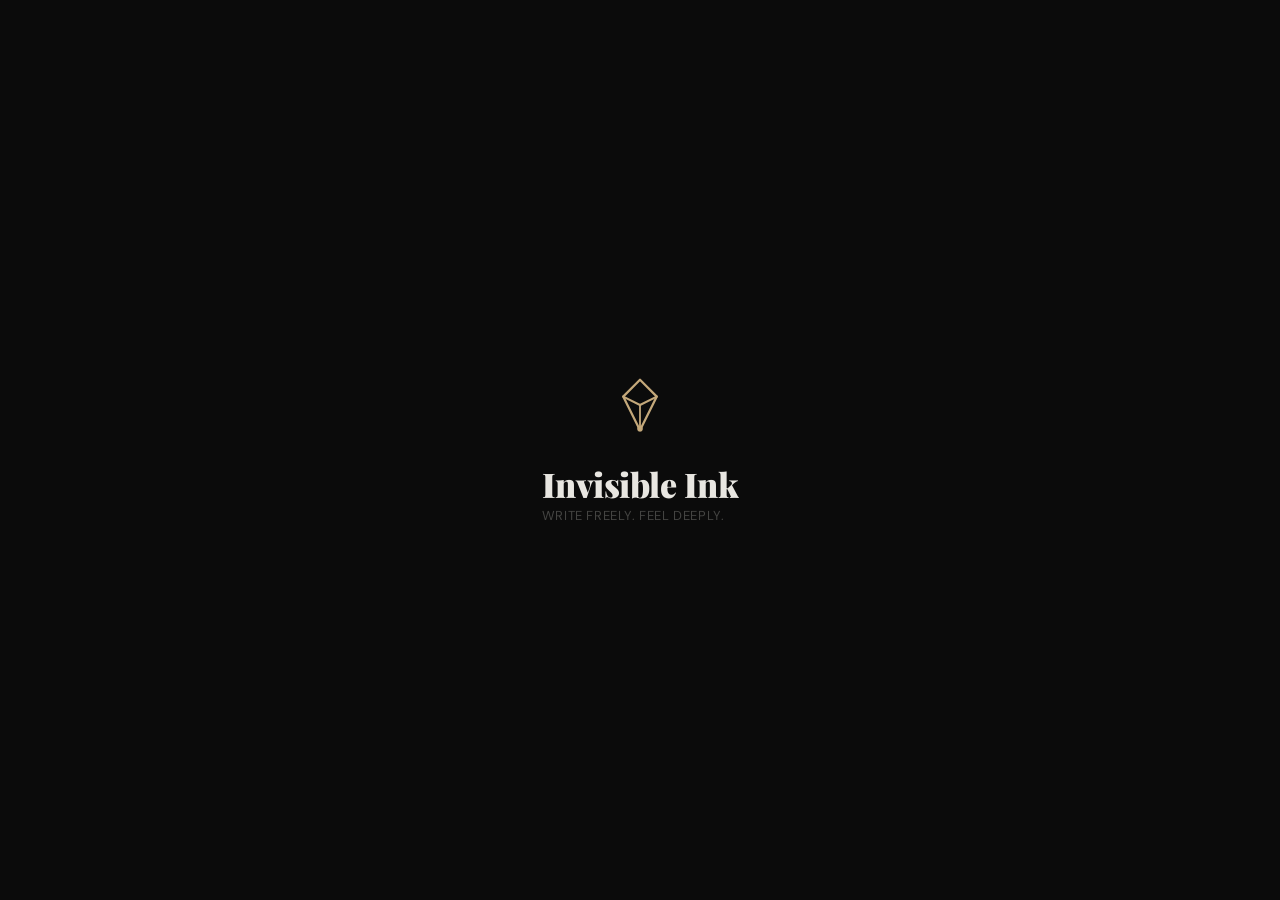
==== commit b65904ec: "Add files via upload" ====
--- a/index.html
+++ b/index.html
@@ -1,1316 +1,1834 @@
 <!DOCTYPE html>
-<html lang="en" data-theme="dark">
+<html lang="en">
 <head>
 <meta charset="UTF-8">
-<meta name="viewport" content="width=device-width, initial-scale=1.0, viewport-fit=cover">
-<title>Ink. — Private Journal</title>
-
-<!-- ── PWA ── -->
-<link rel="manifest" href="manifest.json">
-<meta name="theme-color" content="#0B0B10" id="meta-theme">
+<meta name="viewport" content="width=device-width, initial-scale=1, viewport-fit=cover">
 <meta name="apple-mobile-web-app-capable" content="yes">
 <meta name="apple-mobile-web-app-status-bar-style" content="black-translucent">
-<meta name="apple-mobile-web-app-title" content="Ink.">
-<link rel="apple-touch-icon" href="apple-touch-icon.png">
-<meta name="mobile-web-app-capable" content="yes">
-<meta name="application-name" content="Ink.">
-
-<link href="https://fonts.googleapis.com/css2?family=Playfair+Display:ital,wght@0,700;0,900;1,400&family=DM+Sans:opsz,wght@9..40,400;9..40,500;9..40,600;9..40,700&family=Lora:ital,wght@0,400;0,500;1,400&display=swap" rel="stylesheet">
+<meta name="apple-mobile-web-app-title" content="Invisible Ink">
+<meta name="theme-color" content="#0b0b0b">
+<link rel="manifest" href="manifest.json">
+<title>Invisible Ink</title>
+<link href="https://fonts.googleapis.com/css2?family=Playfair+Display:ital,wght@0,400;0,600;0,700;0,900;1,400;1,600&family=DM+Sans:opsz,wght@9..40,300;9..40,400;9..40,500;9..40,600&family=Lora:ital,wght@0,400;0,500;1,400&display=swap" rel="stylesheet">
 <style>
-/* ── RESET ── */
-*,*::before,*::after{box-sizing:border-box;margin:0;padding:0}
-html,body{height:100%;overflow:hidden}
-body{font-family:'DM Sans',-apple-system,sans-serif;-webkit-font-smoothing:antialiased}
-input,textarea,button,select{font-family:inherit}
-button{cursor:pointer;border:none;background:none}
+/* ════════════════════════════════════
+   RESET & ROOT
+════════════════════════════════════ */
+*,*::before,*::after{box-sizing:border-box;margin:0;padding:0;-webkit-tap-highlight-color:transparent}
+html{height:-webkit-fill-available;height:100%}
+body{
+  font-family:'DM Sans',-apple-system,sans-serif;
+  -webkit-font-smoothing:antialiased;
+  background:#0b0b0b;color:#e8e6e1;
+  min-height:100vh;min-height:-webkit-fill-available;
+  overflow:hidden;
+}
+input,textarea,button,select{font-family:inherit;font-size:16px}
+button{cursor:pointer;border:none;background:none;color:inherit}
 textarea{resize:none}
 
-/* ── THEME VARS ── */
+/* ════════════════════════════════════
+   CSS VARIABLES
+════════════════════════════════════ */
 :root{
-  --bg:#0B0B10;--surface:#141419;--surface2:#1C1C25;--surface3:#242432;
-  --border:rgba(255,255,255,0.06);--border2:rgba(255,255,255,0.11);
-  --text:#E9E7F4;--text2:rgba(233,231,244,0.55);--text3:rgba(233,231,244,0.28);
-  --accent:#F0B429;--accent2:#FF8C42;--accent-rgb:240,180,41;
-  --accent-glow:rgba(240,180,41,0.22);--accent-text:#1A1200;
-  --danger:#FF5A5A;--success:#3ECF8E;
-  --grid-dot:rgba(255,255,255,0.07);--grid-line:rgba(255,255,255,0.06);
-  --sb-bg:#0E0E15;--sb-border:rgba(255,255,255,0.05);
-  --ed-bg:#111118;--toolbar-bg:#111118;
-  --modal-bg:#1A1A24;--modal-text:#E9E7F4;--modal-sub:#9996AA;
-  --pill-w-bg:rgba(240,180,41,0.14);--pill-w-text:#F0C55A;
-  --pill-c-bg:rgba(255,255,255,0.07);--pill-c-text:rgba(233,231,244,0.5);
-  --input-bg:rgba(255,255,255,0.05);--input-border:rgba(255,255,255,0.09);
-  --input-focus:rgba(240,180,41,0.45);
-  --note-hover:rgba(255,255,255,0.04);--note-active-bg:rgba(240,180,41,0.1);--note-active-border:rgba(240,180,41,0.3);
-  --scrollbar:rgba(255,255,255,0.08);
-  --shadow-card:0 40px 80px rgba(0,0,0,0.65),0 8px 24px rgba(0,0,0,0.4);
-  --lock-bg:linear-gradient(145deg,#0B0B10 0%,#151528 55%,#0D1838 100%);
-  --orb1:rgba(240,180,41,0.10);--orb2:rgba(80,120,255,0.06);--orb3:rgba(240,100,80,0.06);
-}
-[data-theme="light"]{
-  --bg:#F5F2ED;--surface:#FFFFFF;--surface2:#F0EDE6;--surface3:#E8E3D8;
-  --border:rgba(0,0,0,0.07);--border2:rgba(0,0,0,0.12);
-  --text:#1A1624;--text2:rgba(26,22,36,0.52);--text3:rgba(26,22,36,0.28);
-  --accent:#C9840A;--accent2:#D4600A;--accent-rgb:201,132,10;
-  --accent-glow:rgba(201,132,10,0.14);--accent-text:#fff8e8;
-  --danger:#D93535;--success:#1A9E60;
-  --grid-dot:rgba(0,0,0,0.09);--grid-line:rgba(0,0,0,0.07);
-  --sb-bg:#EDE8DF;--sb-border:rgba(0,0,0,0.06);
-  --ed-bg:#FAF8F3;--toolbar-bg:#FAF8F3;
-  --modal-bg:#FFFFFF;--modal-text:#1A1624;--modal-sub:#7A7490;
-  --pill-w-bg:rgba(201,132,10,0.1);--pill-w-text:#9A6000;
-  --pill-c-bg:rgba(0,0,0,0.06);--pill-c-text:rgba(26,22,36,0.5);
-  --input-bg:rgba(0,0,0,0.04);--input-border:rgba(0,0,0,0.10);
-  --input-focus:rgba(201,132,10,0.5);
-  --note-hover:rgba(0,0,0,0.04);--note-active-bg:rgba(201,132,10,0.08);--note-active-border:rgba(201,132,10,0.28);
-  --scrollbar:rgba(0,0,0,0.10);
-  --shadow-card:0 40px 80px rgba(0,0,0,0.18),0 8px 24px rgba(0,0,0,0.10);
-  --lock-bg:linear-gradient(145deg,#E8E3D8 0%,#DDD8CD 55%,#D4CCBD 100%);
-  --orb1:rgba(201,132,10,0.12);--orb2:rgba(80,120,255,0.05);--orb3:rgba(200,80,60,0.06);
-}
-
-/* ── SCREENS ── */
-.screen{display:none;width:100vw;height:100vh;position:fixed;inset:0}
-.screen.active{display:flex}
-
-/* ── ICONS ── */
-.icon{width:18px;height:18px;display:block;flex-shrink:0;pointer-events:none}
-.icon-sm{width:14px;height:14px}
-.icon-md{width:20px;height:20px}
-.icon-lg{width:24px;height:24px}
-.icon-xl{width:32px;height:32px}
-.icon-2xl{width:48px;height:48px}
-
-/* ══════════════════════════════════════════
-   SPLASH SCREEN
-══════════════════════════════════════════ */
-#splash-screen{
-  align-items:center;justify-content:center;flex-direction:column;
-  background:var(--bg);position:fixed;z-index:9999;
-  animation:splashFadeOut 0.5s ease 3.0s forwards;
-}
-.splash-orb{position:absolute;border-radius:50%;pointer-events:none}
-.splash-orb-a{width:600px;height:600px;background:radial-gradient(circle,var(--orb1) 0%,transparent 70%);top:-200px;left:-200px;animation:floatA 12s ease-in-out infinite}
-.splash-orb-b{width:440px;height:440px;background:radial-gradient(circle,var(--orb2) 0%,transparent 70%);bottom:-140px;right:-140px;animation:floatB 16s ease-in-out infinite}
-.splash-logo-wrap{
-  display:flex;flex-direction:column;align-items:center;gap:32px;
+  --bg:#0b0b0b;
+  --surface:#111111;
+  --surface2:#181818;
+  --surface3:#222222;
+  --border:rgba(255,255,255,0.055);
+  --border2:rgba(255,255,255,0.09);
+  --text:#e8e6e1;
+  --text2:rgba(232,230,225,0.52);
+  --text3:rgba(232,230,225,0.26);
+  --accent:#c4a87a;
+  --accent-dim:rgba(196,168,122,0.15);
+  --accent-glow:rgba(196,168,122,0.20);
+  --danger:#d45858;
+  --locked-color:rgba(160,180,255,0.7);
+  --locked-dim:rgba(120,140,255,0.10);
+  --unsent-color:rgba(232,230,225,0.40);
+  --unsent-dim:rgba(232,230,225,0.04);
+  --safe-top:env(safe-area-inset-top,0px);
+  --safe-bottom:env(safe-area-inset-bottom,0px);
+  --safe-left:env(safe-area-inset-left,0px);
+  --safe-right:env(safe-area-inset-right,0px);
+}
+
+/* ════════════════════════════════════
+   SCREENS (layered, slide transitions)
+════════════════════════════════════ */
+.screen{
+  position:fixed;inset:0;
+  display:flex;flex-direction:column;
+  overflow:hidden;
+  transition:transform 0.32s cubic-bezier(0.4,0,0.2,1),opacity 0.32s ease;
+}
+.screen.hidden{display:none}
+.screen.slide-right{transform:translateX(100%)}
+.screen.slide-left{transform:translateX(-30%);opacity:0.4}
+
+/* ════════════════════════════════════
+   SPLASH
+════════════════════════════════════ */
+#splash{
+  background:var(--bg);
+  align-items:center;justify-content:center;
+  z-index:900;
+}
+.splash-inner{
+  display:flex;flex-direction:column;align-items:center;gap:28px;
+  animation:fadeInUp 0.6s cubic-bezier(0.34,1.2,0.64,1) 0.15s both;
+}
+.splash-nib{
+  width:56px;height:56px;color:var(--accent);
+  opacity:0;animation:nibPop 0.7s cubic-bezier(0.34,1.4,0.64,1) 0.3s forwards;
+}
+.splash-nib svg{width:100%;height:100%}
+.splash-title{
+  font-family:'Playfair Display',serif;
+  font-size:34px;font-weight:900;letter-spacing:-0.5px;
+  color:var(--text);
+  opacity:0;animation:fadeIn 0.6s ease 0.9s forwards;
+}
+.splash-sub{
+  font-size:13px;color:var(--text3);letter-spacing:0.6px;
+  text-transform:uppercase;
+  opacity:0;animation:fadeIn 0.6s ease 1.3s forwards;
+}
+/* Nib SVG stroke draw */
+.nib-path{
+  stroke-dasharray:200;stroke-dashoffset:200;
+  animation:drawNib 0.8s ease 0.3s forwards;
+}
+
+/* ════════════════════════════════════
+   LOCK SCREEN
+════════════════════════════════════ */
+#lock-screen{
+  background:var(--bg);
+  align-items:center;justify-content:center;
+  padding-top:var(--safe-top);
+  padding-bottom:var(--safe-bottom);
+  z-index:800;
+}
+.lock-orb-a{
+  position:absolute;width:400px;height:400px;
+  background:radial-gradient(circle,rgba(196,168,122,0.07) 0%,transparent 70%);
+  top:-150px;right:-100px;border-radius:50%;pointer-events:none;
+  animation:floatA 14s ease-in-out infinite;
+}
+.lock-orb-b{
+  position:absolute;width:360px;height:360px;
+  background:radial-gradient(circle,rgba(120,140,255,0.04) 0%,transparent 70%);
+  bottom:-120px;left:-100px;border-radius:50%;pointer-events:none;
+  animation:floatB 18s ease-in-out infinite;
+}
+.lock-card{
   position:relative;z-index:1;
-  animation:fadeInUp 0.5s cubic-bezier(0.34,1.56,0.64,1) 0.1s both;
-}
-.splash-ring-wrap{position:relative;width:100px;height:100px}
-.splash-ring-svg{width:100px;height:100px}
-.splash-ring-bg{stroke:var(--border2);fill:none;stroke-width:2}
-.splash-ring{
-  stroke:url(#ringGrad);fill:none;stroke-width:2;stroke-linecap:round;
-  stroke-dasharray:283;stroke-dashoffset:283;
-  animation:drawRing 0.9s cubic-bezier(0.4,0,0.2,1) 0.3s forwards;
-  transform-origin:50px 50px;transform:rotate(-90deg);
-}
-.splash-icon-inner{
-  position:absolute;inset:0;display:flex;align-items:center;justify-content:center;
-  opacity:0;animation:popIn 0.5s cubic-bezier(0.34,1.56,0.64,1) 1.0s forwards;
-}
-.splash-icon-inner svg{width:36px;height:36px;color:var(--accent)}
-.splash-text{text-align:center}
-.splash-app-name{
-  font-family:'Playfair Display',Georgia,serif;
-  font-size:52px;font-weight:900;letter-spacing:-2px;
-  background:linear-gradient(135deg,var(--accent) 0%,var(--accent2) 100%);
-  -webkit-background-clip:text;-webkit-text-fill-color:transparent;background-clip:text;
-  opacity:0;animation:writeIn 0.6s ease 1.5s forwards;
-}
-.splash-tagline{
-  font-size:14px;font-weight:400;color:var(--text2);letter-spacing:0.5px;margin-top:6px;
-  opacity:0;animation:writeIn 0.6s ease 1.9s forwards;
-}
-
-/* ══════════════════════════════════════════
-   LOCK SCREEN
-══════════════════════════════════════════ */
-#lock-screen{
-  align-items:center;justify-content:center;flex-direction:column;
-  background:var(--lock-bg);position:relative;overflow:hidden;
-}
-.orb{position:absolute;border-radius:50%;pointer-events:none}
-.orb-a{width:580px;height:580px;background:radial-gradient(circle,var(--orb1) 0%,transparent 70%);top:-200px;left:-200px;animation:floatA 11s ease-in-out infinite}
-.orb-b{width:440px;height:440px;background:radial-gradient(circle,var(--orb2) 0%,transparent 70%);bottom:-130px;right:-130px;animation:floatB 15s ease-in-out infinite}
-.orb-c{width:300px;height:300px;background:radial-gradient(circle,var(--orb3) 0%,transparent 70%);top:55%;left:65%;animation:floatA 9s ease-in-out infinite reverse}
-.lock-card{
-  background:var(--surface);border:1px solid var(--border2);border-radius:28px;
-  padding:52px 48px;width:400px;max-width:calc(100vw - 32px);text-align:center;
-  position:relative;z-index:1;box-shadow:var(--shadow-card);
-  animation:fadeInUp 0.7s cubic-bezier(0.34,1.56,0.64,1) 0.1s both;
-}
-.lock-card.shake{animation:shake 0.5s cubic-bezier(0.36,0.07,0.19,0.97)}
+  width:100%;max-width:360px;
+  padding:52px 36px;text-align:center;
+  background:var(--surface);
+  border:1px solid var(--border2);border-radius:28px;
+  box-shadow:0 40px 80px rgba(0,0,0,0.7);
+  animation:fadeInUp 0.65s cubic-bezier(0.34,1.2,0.64,1) both;
+  margin:0 20px;
+}
+.lock-card.shake{animation:shake 0.45s cubic-bezier(0.36,0.07,0.19,0.97)}
 .lock-logo{
-  width:72px;height:72px;
-  background:linear-gradient(135deg,var(--accent),var(--accent2));
-  border-radius:20px;display:flex;align-items:center;justify-content:center;
-  margin:0 auto 28px;
-  box-shadow:0 12px 40px var(--accent-glow),0 4px 12px rgba(var(--accent-rgb),0.2);
-  color:var(--accent-text);
-}
-.lock-h{color:var(--text);font-size:26px;font-weight:700;margin-bottom:8px;letter-spacing:-0.5px;font-family:'Playfair Display',serif}
-.lock-sub{color:var(--text2);font-size:14px;margin-bottom:36px;line-height:1.6}
-.inp-wrap{position:relative;margin-bottom:12px}
-.inp-wrap .icon-btn-abs{
-  position:absolute;right:12px;top:50%;transform:translateY(-50%);
-  color:var(--text3);padding:4px;border-radius:6px;transition:color 0.15s;
-}
-.inp-wrap .icon-btn-abs:hover{color:var(--text2)}
+  width:60px;height:60px;
+  background:linear-gradient(145deg,rgba(196,168,122,0.18),rgba(196,168,122,0.06));
+  border:1px solid rgba(196,168,122,0.2);
+  border-radius:18px;display:flex;align-items:center;justify-content:center;
+  margin:0 auto 28px;color:var(--accent);
+}
+.lock-h{
+  font-family:'Playfair Display',serif;
+  font-size:24px;font-weight:700;color:var(--text);
+  margin-bottom:8px;letter-spacing:-0.3px;
+}
+.lock-sub{font-size:14px;color:var(--text2);margin-bottom:36px;line-height:1.6}
+.inp-row{position:relative;margin-bottom:12px}
 .lock-inp{
-  width:100%;padding:14px 44px 14px 16px;
-  background:var(--input-bg);border:1.5px solid var(--input-border);
-  border-radius:14px;color:var(--text);font-size:15px;outline:none;
+  width:100%;padding:14px 48px 14px 18px;
+  background:rgba(255,255,255,0.04);
+  border:1px solid var(--border2);border-radius:14px;
+  color:var(--text);font-size:16px;outline:none;
   transition:border-color 0.2s,background 0.2s;
 }
-.lock-inp:focus{border-color:var(--input-focus);background:rgba(var(--accent-rgb),0.04)}
+.lock-inp:focus{border-color:rgba(196,168,122,0.4);background:rgba(196,168,122,0.04)}
 .lock-inp::placeholder{color:var(--text3)}
-.lock-err{color:var(--danger);font-size:13px;min-height:20px;margin-bottom:14px;animation:fadeIn 0.25s ease}
+.eye-btn{
+  position:absolute;right:14px;top:50%;transform:translateY(-50%);
+  color:var(--text3);padding:4px;border-radius:6px;
+  transition:color 0.15s;
+}
+.eye-btn:hover,.eye-btn:active{color:var(--text2)}
+.lock-err{
+  font-size:13px;color:var(--danger);min-height:20px;
+  margin-bottom:14px;animation:fadeIn 0.2s ease;
+}
 .lock-btn{
   width:100%;padding:15px;
-  background:linear-gradient(135deg,var(--accent),var(--accent2));
-  border-radius:14px;color:var(--accent-text);font-size:15px;font-weight:700;
-  box-shadow:0 6px 22px var(--accent-glow);
-  transition:opacity 0.2s,transform 0.1s,box-shadow 0.2s;
-}
-.lock-btn:hover{opacity:0.92;transform:translateY(-1px);box-shadow:0 10px 28px var(--accent-glow)}
+  background:linear-gradient(135deg,var(--accent),#d4924a);
+  border-radius:14px;color:#0b0b0b;font-size:15px;font-weight:700;
+  box-shadow:0 6px 24px rgba(196,168,122,0.25);
+  transition:opacity 0.2s,transform 0.1s;
+}
+.lock-btn:hover{opacity:0.9;transform:translateY(-1px)}
 .lock-btn:active{transform:translateY(0)}
-.lock-btn:disabled{background:var(--surface3);color:var(--text3);box-shadow:none;cursor:not-allowed}
-.lock-app-brand{
-  margin-top:28px;color:var(--text3);font-size:12px;display:flex;align-items:center;justify-content:center;gap:6px;
-}
-.lock-app-brand .brand-dot{width:4px;height:4px;border-radius:50%;background:var(--accent);opacity:0.6}
-
-/* ══════════════════════════════════════════
-   MAIN APP
-══════════════════════════════════════════ */
-#main-app{flex-direction:row;background:var(--bg)}
-
-/* SIDEBAR */
-.sidebar{
-  width:272px;min-width:272px;background:var(--sb-bg);
-  display:flex;flex-direction:column;overflow:hidden;
-  border-right:1px solid var(--sb-border);
-  transition:transform 0.3s cubic-bezier(0.4,0,0.2,1);
-  z-index:100;
-}
-.sb-head{padding:18px 14px 12px;border-bottom:1px solid var(--border)}
-.sb-top{display:flex;align-items:center;justify-content:space-between;margin-bottom:12px}
-.logo-wrap{display:flex;align-items:center;gap:9px}
-.logo-icon{
-  width:32px;height:32px;
-  background:linear-gradient(135deg,var(--accent),var(--accent2));
-  border-radius:9px;display:flex;align-items:center;justify-content:center;
-  box-shadow:0 3px 10px var(--accent-glow);color:var(--accent-text);flex-shrink:0;
-}
-.logo-text{
-  font-family:'Playfair Display',serif;font-size:20px;font-weight:900;
-  letter-spacing:-0.5px;
-  background:linear-gradient(135deg,var(--text) 0%,var(--text2) 100%);
-  -webkit-background-clip:text;-webkit-text-fill-color:transparent;background-clip:text;
-}
-.sb-actions{display:flex;align-items:center;gap:4px}
-.icon-btn{
-  width:32px;height:32px;display:flex;align-items:center;justify-content:center;
-  border-radius:9px;color:var(--text2);transition:background 0.15s,color 0.15s;
-}
-.icon-btn:hover{background:var(--surface3);color:var(--text)}
-.srch-wrap{position:relative}
-.srch-ic{position:absolute;left:10px;top:50%;transform:translateY(-50%);color:var(--text3);pointer-events:none}
-.srch-inp{
-  width:100%;padding:9px 12px 9px 34px;
-  background:var(--input-bg);border:1px solid var(--input-border);border-radius:10px;
-  font-size:13.5px;outline:none;color:var(--text);transition:border-color 0.15s,background 0.15s;
-}
-.srch-inp:focus{border-color:var(--input-focus);background:rgba(var(--accent-rgb),0.04)}
-.srch-inp::placeholder{color:var(--text3)}
-.notes-lbl{
-  padding:10px 16px 6px;font-size:11px;font-weight:600;color:var(--text3);
-  text-transform:uppercase;letter-spacing:0.9px;
-}
-.notes-list{flex:1;overflow-y:auto;padding:4px 8px 8px;scrollbar-width:thin;scrollbar-color:var(--scrollbar) transparent}
-.notes-list::-webkit-scrollbar{width:4px}
-.notes-list::-webkit-scrollbar-thumb{background:var(--scrollbar);border-radius:2px}
-.note-row{
-  padding:11px 12px;border-radius:11px;cursor:pointer;
-  margin-bottom:2px;border:1.5px solid transparent;
-  transition:all 0.14s;position:relative;
-}
-.note-row:hover{background:var(--note-hover)}
-.note-row:hover .n-del{opacity:1}
-.note-row.active{background:var(--note-active-bg);border-color:var(--note-active-border)}
-.n-title{font-size:13.5px;font-weight:600;color:var(--text);margin-bottom:3px;overflow:hidden;text-overflow:ellipsis;white-space:nowrap;padding-right:26px}
-.n-meta{display:flex;align-items:center;gap:5px}
-.n-date{font-size:11px;color:var(--accent);font-weight:600;flex-shrink:0}
-.n-preview{font-size:11px;color:var(--text3);overflow:hidden;text-overflow:ellipsis;white-space:nowrap;flex:1}
-.n-del{
-  position:absolute;right:8px;top:50%;transform:translateY(-50%);
-  background:var(--danger);border:none;border-radius:6px;
-  width:22px;height:22px;color:#fff;
-  opacity:0;transition:opacity 0.14s;
+.lock-btn:disabled{background:var(--surface3);color:var(--text3);box-shadow:none}
+.lock-brand{
+  margin-top:28px;font-size:12px;color:var(--text3);
+  display:flex;align-items:center;justify-content:center;gap:8px;
+}
+.lock-brand-dot{width:3px;height:3px;border-radius:50%;background:var(--accent);opacity:0.5}
+
+/* ════════════════════════════════════
+   NOTES LIST SCREEN
+════════════════════════════════════ */
+#app{
+  background:var(--bg);z-index:100;
+  padding-top:var(--safe-top);
+}
+.app-header{
+  padding:20px 20px 0;
+  display:flex;align-items:center;justify-content:space-between;
+  flex-shrink:0;
+}
+.app-logo{display:flex;align-items:center;gap:10px}
+.app-logo-icon{
+  width:30px;height:30px;color:var(--accent);
+}
+.app-name{
+  font-family:'Playfair Display',serif;
+  font-size:22px;font-weight:900;letter-spacing:-0.3px;color:var(--text);
+}
+.app-header-actions{display:flex;gap:4px}
+.hdr-btn{
+  width:36px;height:36px;border-radius:10px;
   display:flex;align-items:center;justify-content:center;
-}
-.n-del:hover{filter:brightness(1.15)}
-.empty-notes{text-align:center;padding:48px 16px;color:var(--text3);font-size:14px}
-.empty-notes-ic{opacity:0.25;margin-bottom:12px;color:var(--text2);display:flex;justify-content:center}
-.sb-foot{padding:12px;border-top:1px solid var(--border);display:flex;flex-direction:column;gap:8px}
-.new-btn{
-  width:100%;padding:11px;
-  background:linear-gradient(135deg,var(--accent),var(--accent2));
-  border:none;border-radius:11px;color:var(--accent-text);
-  font-size:14px;font-weight:700;
-  display:flex;align-items:center;justify-content:center;gap:7px;
-  box-shadow:0 3px 12px var(--accent-glow);
-  transition:transform 0.15s,box-shadow 0.15s,opacity 0.15s;
-}
-.new-btn:hover{transform:translateY(-1px);box-shadow:0 6px 18px var(--accent-glow)}
-.new-btn:active{transform:translateY(0)}
-.sb-toggles{display:flex;gap:6px;justify-content:space-between}
-.toggle-btn{
-  flex:1;padding:8px 6px;border-radius:9px;
+  color:var(--text2);transition:background 0.15s,color 0.15s;
+}
+.hdr-btn:hover,.hdr-btn:active{background:var(--surface2);color:var(--text)}
+
+/* Filter tabs */
+.filter-tabs{
+  display:flex;gap:6px;padding:16px 20px 0;
+  overflow-x:auto;flex-shrink:0;
+  scrollbar-width:none;
+}
+.filter-tabs::-webkit-scrollbar{display:none}
+.ftab{
+  flex-shrink:0;padding:7px 16px;border-radius:20px;
+  font-size:13px;font-weight:500;color:var(--text2);
+  border:1px solid var(--border);transition:all 0.15s;
+  display:flex;align-items:center;gap:5px;
+}
+.ftab.active{
+  background:var(--accent-dim);border-color:rgba(196,168,122,0.3);
+  color:var(--accent);font-weight:600;
+}
+.ftab-dot{width:6px;height:6px;border-radius:50%}
+
+/* Daily prompt banner */
+.prompt-banner{
+  margin:14px 20px 0;
+  padding:14px 16px;
+  background:linear-gradient(135deg,rgba(196,168,122,0.07),rgba(196,168,122,0.03));
+  border:1px solid rgba(196,168,122,0.12);border-radius:14px;
+  display:flex;align-items:flex-start;gap:10px;flex-shrink:0;
+}
+.prompt-icon{color:var(--accent);flex-shrink:0;margin-top:1px}
+.prompt-text{
+  font-family:'Lora',serif;font-style:italic;
+  font-size:13.5px;color:var(--text2);line-height:1.6;flex:1;
+}
+.prompt-use-btn{
+  flex-shrink:0;padding:5px 11px;border-radius:8px;
+  background:rgba(196,168,122,0.12);color:var(--accent);
+  font-size:12px;font-weight:600;align-self:center;
+  transition:background 0.15s;
+}
+.prompt-use-btn:hover{background:rgba(196,168,122,0.2)}
+
+/* Notes list */
+.notes-count{
+  padding:14px 20px 8px;
+  font-size:11px;font-weight:600;color:var(--text3);
+  text-transform:uppercase;letter-spacing:0.8px;flex-shrink:0;
+}
+.notes-scroll{
+  flex:1;overflow-y:auto;padding:0 12px 120px;
+  scrollbar-width:none;
+}
+.notes-scroll::-webkit-scrollbar{display:none}
+
+/* Note card */
+.note-card{
+  padding:15px 16px;border-radius:14px;margin-bottom:4px;
+  cursor:pointer;border:1px solid transparent;
+  transition:background 0.14s,border-color 0.14s,transform 0.1s;
+  position:relative;overflow:hidden;
+  display:flex;flex-direction:column;gap:5px;
+}
+.note-card:active{transform:scale(0.98);background:var(--surface)}
+.note-card::before{
+  content:'';position:absolute;left:0;top:10%;bottom:10%;
+  width:2.5px;border-radius:0 2px 2px 0;
+  background:transparent;transition:background 0.15s;
+}
+.note-card.mode-unsent::before{background:var(--unsent-color)}
+.note-card.mode-locked::before{background:var(--locked-color)}
+.note-card.mode-unsent{background:var(--unsent-dim)}
+.note-card.mode-locked{background:var(--locked-dim)}
+.note-card:not(.mode-unsent):not(.mode-locked):hover{background:var(--surface)}
+.card-top{display:flex;align-items:flex-start;justify-content:space-between;gap:8px}
+.card-title{
+  font-family:'Playfair Display',serif;
+  font-size:16px;font-weight:600;color:var(--text);
+  line-height:1.35;flex:1;
+  overflow:hidden;display:-webkit-box;-webkit-line-clamp:1;-webkit-box-orient:vertical;
+}
+.note-card.mode-unsent .card-title{font-style:italic}
+.card-mode-icon{
+  flex-shrink:0;color:var(--text3);margin-top:2px;
+  width:16px;height:16px;
+}
+.note-card.mode-locked .card-mode-icon{color:var(--locked-color)}
+.note-card.mode-unsent .card-mode-icon{color:var(--unsent-color)}
+.card-to{font-size:12px;color:var(--text3);padding-left:0}
+.card-preview{
+  font-size:13.5px;color:var(--text2);line-height:1.5;
+  overflow:hidden;display:-webkit-box;-webkit-line-clamp:2;-webkit-box-orient:vertical;
+}
+.note-card.mode-locked .card-preview{
+  filter:blur(5px);user-select:none;pointer-events:none;
+  opacity:0.5;
+}
+.card-meta{
+  display:flex;align-items:center;justify-content:space-between;
+  margin-top:2px;
+}
+.card-date{font-size:11.5px;color:var(--text3)}
+.card-countdown{
+  font-size:11.5px;color:var(--locked-color);font-weight:500;
+  display:flex;align-items:center;gap:4px;
+}
+
+/* Locked overlay */
+.card-locked-badge{
+  display:flex;align-items:center;gap:6px;
+  padding:6px 10px;border-radius:8px;margin-top:4px;
+  background:rgba(120,140,255,0.08);border:1px solid rgba(120,140,255,0.15);
+  font-size:12px;color:var(--locked-color);width:fit-content;
+}
+
+/* Empty state */
+.empty-state{
+  display:flex;flex-direction:column;align-items:center;justify-content:center;
+  padding:80px 32px;text-align:center;gap:12px;
+  color:var(--text3);
+}
+.empty-icon{width:52px;height:52px;opacity:0.2;color:var(--text);margin-bottom:4px}
+.empty-h{font-family:'Playfair Display',serif;font-style:italic;font-size:20px;color:var(--text2)}
+.empty-s{font-size:14px;line-height:1.6}
+
+/* FAB */
+.fab{
+  position:fixed;bottom:calc(24px + var(--safe-bottom));right:24px;
+  width:56px;height:56px;border-radius:50%;
+  background:linear-gradient(135deg,var(--accent),#d4924a);
+  color:#0b0b0b;z-index:200;
+  display:flex;align-items:center;justify-content:center;
+  box-shadow:0 8px 24px rgba(196,168,122,0.3),0 2px 8px rgba(0,0,0,0.5);
+  transition:transform 0.2s,box-shadow 0.2s;
+}
+.fab:active{transform:scale(0.92)}
+.fab:hover{transform:scale(1.06);box-shadow:0 12px 32px rgba(196,168,122,0.4)}
+
+/* ════════════════════════════════════
+   EDITOR SCREEN
+════════════════════════════════════ */
+#editor{
+  background:var(--bg);z-index:300;
+  padding-top:var(--safe-top);
+  padding-bottom:var(--safe-bottom);
+}
+.editor-header{
+  display:flex;align-items:center;justify-content:space-between;
+  padding:14px 16px 12px;flex-shrink:0;
+}
+.ed-back{
+  width:38px;height:38px;border-radius:10px;
+  display:flex;align-items:center;justify-content:center;
+  color:var(--text2);transition:background 0.15s,color 0.15s;
+}
+.ed-back:hover{background:var(--surface2);color:var(--text)}
+.ed-mode-badge{
+  font-size:12px;font-weight:600;padding:5px 12px;border-radius:20px;
+  transition:all 0.2s;
+}
+.ed-mode-badge.normal{background:rgba(255,255,255,0.05);color:var(--text3)}
+.ed-mode-badge.unsent{background:rgba(232,230,225,0.06);color:var(--unsent-color);font-style:italic}
+.ed-mode-badge.locked{background:rgba(120,140,255,0.1);color:var(--locked-color)}
+.ed-actions{display:flex;gap:4px}
+.ed-act-btn{
+  width:36px;height:36px;border-radius:10px;
+  display:flex;align-items:center;justify-content:center;
+  color:var(--text2);transition:background 0.15s,color 0.15s;
+}
+.ed-act-btn:hover,.ed-act-btn:active{background:var(--surface2);color:var(--text)}
+
+/* Prompt in editor */
+.ed-prompt{
+  margin:0 20px 10px;padding:12px 14px;
+  background:linear-gradient(135deg,rgba(196,168,122,0.06),rgba(196,168,122,0.02));
+  border:1px solid rgba(196,168,122,0.10);border-radius:12px;
+  display:flex;align-items:flex-start;gap:8px;
+  animation:fadeIn 0.3s ease;
+}
+.ed-prompt-q{
+  font-family:'Lora',serif;font-style:italic;
+  font-size:13px;color:var(--text2);line-height:1.6;flex:1;
+}
+.ed-prompt-close{
+  color:var(--text3);padding:2px;border-radius:4px;flex-shrink:0;
+  transition:color 0.15s;
+}
+.ed-prompt-close:hover{color:var(--text2)}
+
+/* Scrollable writing area */
+.editor-scroll{
+  flex:1;overflow-y:auto;
+  padding:4px 24px 40px;
+  scrollbar-width:none;
+}
+.editor-scroll::-webkit-scrollbar{display:none}
+
+/* To: field for unsent */
+.to-field-wrap{
+  margin-bottom:4px;
+  display:flex;align-items:center;gap:8px;
+  padding-bottom:8px;
+  border-bottom:1px solid var(--border);
+}
+.to-label{
+  font-size:14px;color:var(--text3);font-weight:500;flex-shrink:0;
+}
+.to-inp{
+  flex:1;background:transparent;border:none;outline:none;
+  color:var(--text);font-size:16px;padding:0;
+}
+.to-inp::placeholder{color:var(--text3)}
+
+/* Title input */
+#note-title{
+  width:100%;background:transparent;border:none;outline:none;
+  font-family:'Playfair Display',serif;
+  font-size:30px;font-weight:700;line-height:1.25;
+  color:var(--text);padding:12px 0 6px;letter-spacing:-0.3px;
+}
+#note-title::placeholder{color:var(--text3)}
+#note-title.unsent-title{font-style:italic}
+
+/* Date line */
+.ed-dateline{
+  font-size:12px;color:var(--text3);margin-bottom:20px;
+  display:flex;align-items:center;gap:6px;
+}
+
+/* Body textarea */
+#note-body{
+  width:100%;background:transparent;border:none;outline:none;
+  font-family:'Lora',Georgia,serif;
+  font-size:17px;line-height:1.95;
+  color:var(--text);min-height:50vh;
+}
+#note-body::placeholder{color:var(--text3)}
+
+/* Save indicator */
+.save-dot{
+  width:6px;height:6px;border-radius:50%;
+  background:var(--accent);opacity:0;
+  transition:opacity 0.3s;flex-shrink:0;
+}
+.save-dot.visible{opacity:0.7;animation:pulse 1.2s ease infinite}
+
+/* ════════════════════════════════════
+   SHARE VIEW SCREEN
+════════════════════════════════════ */
+#share-view{
+  background:var(--bg);z-index:600;
+  padding-top:var(--safe-top);padding-bottom:var(--safe-bottom);
+  align-items:center;justify-content:center;
+}
+.share-orb{
+  position:absolute;width:500px;height:500px;border-radius:50%;
+  background:radial-gradient(circle,rgba(196,168,122,0.06) 0%,transparent 70%);
+  top:-200px;right:-200px;pointer-events:none;animation:floatA 16s ease-in-out infinite;
+}
+.share-gate{
+  position:relative;z-index:1;
+  width:100%;max-width:360px;margin:0 20px;
+  padding:44px 32px;
+  background:var(--surface);border:1px solid var(--border2);border-radius:24px;
+  box-shadow:0 40px 80px rgba(0,0,0,0.65);
+  animation:fadeInUp 0.6s cubic-bezier(0.34,1.2,0.64,1) both;
+  text-align:center;
+}
+.share-gate.shake{animation:shake 0.45s cubic-bezier(0.36,0.07,0.19,0.97)}
+.share-note-view{
+  width:100%;height:100%;overflow-y:auto;
+  display:none;flex-direction:column;
+}
+.snv-inner{max-width:680px;margin:0 auto;padding:60px 28px 80px;width:100%}
+.snv-brand{
+  display:flex;align-items:center;gap:6px;margin-bottom:44px;
+  font-size:13px;color:var(--text3);
+}
+.snv-title{
+  font-family:'Playfair Display',serif;
+  font-size:36px;font-weight:700;color:var(--text);
+  letter-spacing:-0.3px;margin-bottom:10px;line-height:1.2;
+}
+.snv-date{font-size:12px;color:var(--text3);margin-bottom:40px}
+.snv-body{
+  font-family:'Lora',serif;font-size:17px;line-height:1.95;
+  color:var(--text);white-space:pre-wrap;
+}
+.snv-footer{
+  margin-top:60px;padding-top:24px;border-top:1px solid var(--border);
+  font-size:12px;color:var(--text3);
+}
+
+/* ════════════════════════════════════
+   MODALS (bottom sheets & overlays)
+════════════════════════════════════ */
+.overlay{
+  position:fixed;inset:0;
+  background:rgba(0,0,0,0.55);backdrop-filter:blur(10px);-webkit-backdrop-filter:blur(10px);
+  z-index:500;display:flex;flex-direction:column;
+  align-items:center;justify-content:flex-end;
+  opacity:0;pointer-events:none;transition:opacity 0.25s ease;
+}
+.overlay.open{opacity:1;pointer-events:all}
+
+/* Bottom sheet */
+.sheet{
+  width:100%;max-width:560px;
+  background:var(--surface);
+  border-radius:24px 24px 0 0;
+  border-top:1px solid var(--border2);
+  padding:0 0 calc(16px + var(--safe-bottom));
+  transform:translateY(100%);
+  transition:transform 0.32s cubic-bezier(0.4,0,0.2,1);
+}
+.overlay.open .sheet{transform:translateY(0)}
+.sheet-handle{
+  width:36px;height:4px;border-radius:2px;
+  background:var(--surface3);margin:12px auto 20px;
+}
+.sheet-title{
+  font-size:17px;font-weight:700;color:var(--text);
+  padding:0 24px 16px;letter-spacing:-0.2px;
+  border-bottom:1px solid var(--border);font-family:'Playfair Display',serif;
+}
+.sheet-section{padding:16px 24px 0}
+.sheet-label{
+  font-size:11px;font-weight:600;color:var(--text3);
+  text-transform:uppercase;letter-spacing:0.8px;margin-bottom:8px;
+  display:block;
+}
+
+/* Mode picker in sheet */
+.mode-options{display:flex;flex-direction:column;gap:6px;margin-bottom:16px}
+.mode-opt{
+  padding:13px 16px;border-radius:12px;
+  background:rgba(255,255,255,0.03);border:1px solid var(--border);
+  display:flex;align-items:center;gap:12px;
+  transition:all 0.15s;
+}
+.mode-opt:active,.mode-opt.sel{background:rgba(196,168,122,0.08);border-color:rgba(196,168,122,0.22)}
+.mode-opt-icon{width:18px;height:18px;color:var(--text2)}
+.mode-opt.sel .mode-opt-icon{color:var(--accent)}
+.mode-opt-info{flex:1}
+.mode-opt-name{font-size:15px;font-weight:500;color:var(--text)}
+.mode-opt-desc{font-size:12px;color:var(--text3);margin-top:1px}
+.mode-opt-check{width:16px;height:16px;color:var(--accent);opacity:0}
+.mode-opt.sel .mode-opt-check{opacity:1}
+
+/* Time-lock date input */
+.timelock-section{padding:0 24px 16px;display:none}
+.timelock-section.visible{display:block}
+.datetime-inp{
+  width:100%;padding:12px 14px;
+  background:rgba(255,255,255,0.04);
+  border:1px solid var(--border2);border-radius:12px;
+  color:var(--text);font-size:16px;outline:none;
+  transition:border-color 0.2s;
+  /* iOS datetime fix */
+  -webkit-appearance:none;
+}
+.datetime-inp:focus{border-color:rgba(196,168,122,0.4)}
+.datetime-inp::-webkit-calendar-picker-indicator{
+  filter:invert(1) opacity(0.5);cursor:pointer;
+}
+
+/* Share modal content */
+.share-modal-body{padding:16px 24px 0}
+.m-inp-wrap{position:relative;margin-bottom:16px}
+.m-inp{
+  width:100%;padding:13px 44px 13px 16px;
+  background:rgba(255,255,255,0.04);
+  border:1px solid var(--border2);border-radius:12px;
+  color:var(--text);font-size:16px;outline:none;
+  transition:border-color 0.2s;
+}
+.m-inp:focus{border-color:rgba(196,168,122,0.4)}
+.m-inp::placeholder{color:var(--text3)}
+.m-inp-eye{
+  position:absolute;right:12px;top:50%;transform:translateY(-50%);
+  color:var(--text3);padding:3px;border-radius:5px;
+  transition:color 0.15s;
+}
+.exp-grid{display:grid;grid-template-columns:1fr 1fr;gap:6px;margin-bottom:20px}
+.exp-btn{
+  padding:10px 8px;border:1px solid var(--border2);border-radius:10px;
+  background:rgba(255,255,255,0.03);color:var(--text2);font-size:13.5px;
+  transition:all 0.14s;font-family:inherit;
+}
+.exp-btn.sel{border-color:var(--accent);background:rgba(196,168,122,0.1);color:var(--accent);font-weight:600}
+.link-box{
   background:var(--surface2);border:1px solid var(--border);
-  color:var(--text2);font-size:11.5px;font-weight:600;
-  display:flex;align-items:center;justify-content:center;gap:5px;
-  transition:all 0.15s;
-}
-.toggle-btn:hover{background:var(--surface3);color:var(--text)}
-.toggle-btn.active{background:rgba(var(--accent-rgb),0.12);border-color:rgba(var(--accent-rgb),0.3);color:var(--accent)}
-
-/* EDITOR AREA */
-.editor-wrap{
-  flex:1;display:flex;flex-direction:column;overflow:hidden;background:var(--ed-bg);
-  position:relative;
-}
-.ed-empty{
-  flex:1;display:flex;flex-direction:column;
-  align-items:center;justify-content:center;color:var(--text3);
-  animation:fadeIn 0.3s ease;padding:32px;text-align:center;
-}
-.ed-empty-ic{opacity:0.2;margin-bottom:18px;color:var(--text2);display:flex;justify-content:center}
-.ed-empty-h{font-size:20px;font-weight:600;margin-bottom:8px;color:var(--text2);font-family:'Playfair Display',serif;font-style:italic}
-.ed-empty-s{font-size:14px;color:var(--text3)}
-#editor-active{display:none}
-.toolbar{
-  padding:12px 36px;border-bottom:1px solid var(--border);
+  border-radius:10px;padding:12px 14px;margin-bottom:12px;
+}
+.link-text{
+  font-size:11.5px;color:var(--text2);
+  font-family:'SF Mono','Fira Code',monospace;
+  word-break:break-all;line-height:1.6;
+}
+
+/* Action buttons */
+.primary-btn{
+  width:100%;padding:15px;
+  background:linear-gradient(135deg,var(--accent),#d4924a);
+  border-radius:13px;color:#0b0b0b;font-size:15px;font-weight:700;
+  font-family:inherit;box-shadow:0 4px 16px rgba(196,168,122,0.22);
+  transition:opacity 0.15s;
+}
+.primary-btn:disabled{background:var(--surface3);color:var(--text3);box-shadow:none}
+.primary-btn.success{background:linear-gradient(135deg,#3ecf8e,#22c55e);box-shadow:0 4px 16px rgba(62,207,142,0.25);color:#fff}
+.danger-btn{
+  width:100%;padding:14px;
+  background:rgba(212,88,88,0.1);border:1px solid rgba(212,88,88,0.2);
+  border-radius:13px;color:var(--danger);font-size:15px;font-weight:600;
+  font-family:inherit;transition:background 0.15s;margin-top:8px;
+}
+.danger-btn:hover{background:rgba(212,88,88,0.15)}
+.sheet-btn-row{padding:12px 24px 0;display:flex;flex-direction:column;gap:6px}
+
+/* Menu items */
+.menu-list{padding:8px 16px}
+.menu-item{
+  display:flex;align-items:center;gap:14px;
+  padding:13px 8px;border-radius:10px;
+  transition:background 0.14s;
+}
+.menu-item:active{background:var(--surface2)}
+.menu-item-icon{width:20px;height:20px;color:var(--text2)}
+.menu-item-icon.danger{color:var(--danger)}
+.menu-item-text{font-size:15px;color:var(--text);font-weight:500}
+.menu-item-text.danger{color:var(--danger)}
+.menu-item-sub{font-size:12px;color:var(--text3);margin-top:1px}
+
+/* Settings */
+.settings-section{padding:0 24px 16px}
+.settings-row{
   display:flex;align-items:center;justify-content:space-between;
-  background:var(--toolbar-bg);flex-shrink:0;gap:12px;
-}
-.tb-meta{display:flex;gap:5px;align-items:center}
-.pill{padding:4px 10px;border-radius:20px;font-size:11.5px;font-weight:600;display:inline-flex;align-items:center;gap:4px}
-.pill-w{background:var(--pill-w-bg);color:var(--pill-w-text)}
-.pill-c{background:var(--pill-c-bg);color:var(--pill-c-text)}
-.save-indicator{font-size:11.5px;color:var(--text3);opacity:0;transition:opacity 0.3s}
-.save-indicator.visible{opacity:1}
-.tb-acts{display:flex;gap:6px}
-.act-btn{
-  padding:7px 14px;border-radius:9px;font-size:13px;font-weight:600;border:none;
-  transition:all 0.14s;display:flex;align-items:center;gap:5px;
-}
-.act-share{background:linear-gradient(135deg,var(--accent),var(--accent2));color:var(--accent-text);box-shadow:0 2px 8px var(--accent-glow)}
-.act-share:hover{opacity:0.88;transform:translateY(-1px)}
-.act-del{background:var(--surface2);color:var(--danger);border:1px solid var(--border2)}
-.act-del:hover{background:rgba(255,90,90,0.12)}
-.ed-scroll{
-  flex:1;overflow-y:auto;padding:48px 72px;
-  scrollbar-width:thin;scrollbar-color:var(--scrollbar) transparent;
-  background:var(--ed-bg);transition:background-image 0.2s;
-}
-.ed-scroll::-webkit-scrollbar{width:5px}
-.ed-scroll::-webkit-scrollbar-thumb{background:var(--scrollbar);border-radius:3px}
-.ed-scroll.grid-dots{background-image:radial-gradient(circle,var(--grid-dot) 1.5px,transparent 1.5px);background-size:28px 28px}
-.ed-scroll.grid-lines{background-image:repeating-linear-gradient(to bottom,transparent,transparent 32px,var(--grid-line) 32px,var(--grid-line) 33px)}
-#note-title-inp{
-  width:100%;border:none;outline:none;
-  font-size:36px;font-weight:700;
-  font-family:'Playfair Display',Georgia,serif;
-  color:var(--text);background:transparent;
-  margin-bottom:10px;letter-spacing:-0.5px;resize:none;line-height:1.2;
-}
-#note-title-inp::placeholder{color:var(--text3)}
-.note-dateline{font-size:12.5px;color:var(--accent);font-weight:600;margin-bottom:28px;opacity:0.8}
-#note-body-inp{
-  width:100%;min-height:480px;
-  border:none;outline:none;font-size:17px;line-height:1.9;
-  font-family:'Lora',Georgia,serif;color:var(--text);background:transparent;
-}
-#note-body-inp::placeholder{color:var(--text3)}
-
-/* MOBILE BAR */
-.mobile-bar{
-  display:none;align-items:center;gap:10px;
-  padding:12px 16px;background:var(--sb-bg);border-bottom:1px solid var(--border);
-  flex-shrink:0;
-}
-.mobile-bar-title{font-size:16px;font-weight:700;color:var(--text);flex:1;
-  font-family:'Playfair Display',serif}
-.sb-overlay{
-  display:none;position:fixed;inset:0;background:rgba(0,0,0,0.5);
-  z-index:99;backdrop-filter:blur(3px);-webkit-backdrop-filter:blur(3px);
-}
-.sb-overlay.visible{display:block}
-.fab{
-  display:none;position:absolute;bottom:24px;right:20px;
-  width:52px;height:52px;border-radius:50%;
-  background:linear-gradient(135deg,var(--accent),var(--accent2));
-  box-shadow:0 6px 20px var(--accent-glow);
-  color:var(--accent-text);font-size:24px;font-weight:300;
-  align-items:center;justify-content:center;
-  z-index:10;transition:transform 0.2s,box-shadow 0.2s;
-}
-.fab:hover{transform:scale(1.08);box-shadow:0 10px 28px var(--accent-glow)}
-.fab:active{transform:scale(0.96)}
-
-/* ══════════════════════════════════════════
-   MODAL
-══════════════════════════════════════════ */
-.overlay{
-  display:none;position:fixed;inset:0;
-  background:rgba(0,0,0,0.45);backdrop-filter:blur(12px);-webkit-backdrop-filter:blur(12px);
-  z-index:500;align-items:center;justify-content:center;padding:16px;
-}
-.overlay.open{display:flex;animation:fadeIn 0.2s ease}
-.modal{
-  background:var(--modal-bg);border:1px solid var(--border2);border-radius:24px;
-  padding:32px;width:440px;max-width:100%;
-  box-shadow:0 32px 80px rgba(0,0,0,0.5);
-  animation:slideUp 0.3s cubic-bezier(0.34,1.56,0.64,1);
-}
-.modal-hd{display:flex;align-items:center;justify-content:space-between;margin-bottom:18px}
-.modal-title{font-size:19px;font-weight:700;color:var(--modal-text);font-family:'Playfair Display',serif}
-.modal-x{
-  width:30px;height:30px;border-radius:50%;
-  background:var(--surface3);color:var(--text2);
-  display:flex;align-items:center;justify-content:center;
-  transition:background 0.15s;
-}
-.modal-x:hover{background:var(--surface2);color:var(--text)}
-.modal-desc{font-size:13.5px;color:var(--modal-sub);margin-bottom:22px;line-height:1.55}
-.m-label{display:block;font-size:11px;font-weight:700;color:var(--text3);
-  text-transform:uppercase;letter-spacing:0.8px;margin-bottom:7px}
-.m-inp-wrap{position:relative;margin-bottom:20px}
-.m-inp{
-  width:100%;padding:12px 44px 12px 14px;
-  border:1.5px solid var(--input-border);border-radius:12px;
-  background:var(--input-bg);color:var(--modal-text);font-size:14.5px;outline:none;
-  transition:border-color 0.2s;
-}
-.m-inp:focus{border-color:var(--input-focus)}
-.m-inp::placeholder{color:var(--text3)}
-.m-inp-toggle{position:absolute;right:12px;top:50%;transform:translateY(-50%);color:var(--text3);padding:3px;border-radius:5px;transition:color 0.15s}
-.m-inp-toggle:hover{color:var(--text2)}
-.exp-lbl{margin-bottom:8px}
-.exp-grid{display:grid;grid-template-columns:1fr 1fr;gap:7px;margin-bottom:24px}
-.exp-btn{
-  padding:10px 8px;border:1.5px solid var(--border2);border-radius:10px;
-  background:var(--input-bg);color:var(--text2);font-size:13.5px;
-  transition:all 0.14s;font-family:inherit;
-}
-.exp-btn.sel{border-color:var(--accent);background:rgba(var(--accent-rgb),0.1);color:var(--accent);font-weight:600}
-.gen-btn,.copy-btn{
-  width:100%;padding:14px;
-  background:linear-gradient(135deg,var(--accent),var(--accent2));
-  border:none;border-radius:13px;color:var(--accent-text);
-  font-size:14.5px;font-weight:700;font-family:inherit;
-  box-shadow:0 4px 14px var(--accent-glow);transition:opacity 0.15s;
-}
-.gen-btn:disabled{background:var(--surface3);color:var(--text3);box-shadow:none}
-.link-box{background:var(--surface2);border:1px solid var(--border);border-radius:11px;padding:12px 14px;margin-bottom:12px}
-.link-text{font-size:11.5px;color:var(--text2);font-family:'SF Mono','Fira Code',monospace;word-break:break-all;line-height:1.6}
-.copy-btn.copy-ok{background:linear-gradient(135deg,var(--success),#22c55e);color:#fff;box-shadow:0 4px 14px rgba(62,207,142,0.3)}
-
-/* ══════════════════════════════════════════
-   SHARE VIEW SCREEN
-══════════════════════════════════════════ */
-#share-screen{
-  background:var(--lock-bg);align-items:center;justify-content:center;
-  position:relative;overflow:hidden;
-}
-.share-note-page{
-  width:100vw;height:100vh;background:var(--ed-bg);
-  overflow-y:auto;display:none;flex-direction:column;
-}
-.share-inner{max-width:720px;margin:0 auto;padding:60px 40px 80px;flex:1}
-.share-topbar{display:flex;align-items:center;gap:8px;flex-wrap:wrap;margin-bottom:40px}
-.badge{display:inline-flex;align-items:center;gap:5px;padding:5px 12px;border-radius:20px;font-size:12px;font-weight:600}
-.badge-journal{background:var(--pill-w-bg);color:var(--accent)}
-.badge-exp{background:rgba(255,200,0,0.1);color:#c09000}
-.share-title{font-family:'Playfair Display',Georgia,serif;font-size:42px;font-weight:700;color:var(--text);letter-spacing:-0.5px;margin-bottom:10px;line-height:1.2}
-.share-date{font-size:12.5px;color:var(--accent);font-weight:600;margin-bottom:40px;opacity:0.8}
-.share-body{font-family:'Lora',Georgia,serif;font-size:17.5px;line-height:1.9;color:var(--text);white-space:pre-wrap}
-
-/* ══════════════════════════════════════════
+  padding:12px 0;border-bottom:1px solid var(--border);
+}
+.settings-row:last-child{border-bottom:none}
+.settings-label{font-size:15px;color:var(--text)}
+.settings-sub{font-size:12px;color:var(--text3);margin-top:2px}
+
+/* Small util */
+.divider{height:1px;background:var(--border);margin:4px 0}
+.mt8{margin-top:8px}
+.mt4{margin-top:4px}
+
+/* ════════════════════════════════════
    KEYFRAMES
-══════════════════════════════════════════ */
+════════════════════════════════════ */
+@keyframes fadeIn{from{opacity:0}to{opacity:1}}
 @keyframes fadeInUp{
-  from{opacity:0;transform:translateY(28px) scale(0.95)}
+  from{opacity:0;transform:translateY(24px) scale(0.97)}
   to{opacity:1;transform:translateY(0) scale(1)}
 }
-@keyframes fadeIn{from{opacity:0}to{opacity:1}}
-@keyframes slideUp{
-  from{opacity:0;transform:translateY(20px) scale(0.96)}
-  to{opacity:1;transform:translateY(0) scale(1)}
-}
+@keyframes nibPop{
+  from{opacity:0;transform:scale(0.3) rotate(-10deg)}
+  to{opacity:1;transform:scale(1) rotate(0deg)}
+}
+@keyframes drawNib{to{stroke-dashoffset:0}}
 @keyframes shake{
   0%,100%{transform:translateX(0)}
-  10%,50%,90%{transform:translateX(-9px)}
-  30%,70%{transform:translateX(9px)}
-}
-@keyframes floatA{0%,100%{transform:translate(0,0) scale(1)}50%{transform:translate(40px,28px) scale(1.08)}}
-@keyframes floatB{0%,100%{transform:translate(0,0)}50%{transform:translate(-28px,-40px)}}
-@keyframes drawRing{to{stroke-dashoffset:0}}
-@keyframes popIn{from{opacity:0;transform:scale(0.4)}to{opacity:1;transform:scale(1)}}
-@keyframes writeIn{from{opacity:0;transform:translateY(10px)}to{opacity:1;transform:translateY(0)}}
-@keyframes splashFadeOut{from{opacity:1;pointer-events:all}to{opacity:0;pointer-events:none}}
-
-/* ══════════════════════════════════════════
-   RESPONSIVE — MOBILE
-══════════════════════════════════════════ */
-@media(max-width:768px){
-  .sidebar{
-    position:fixed;top:0;left:0;height:100vh;z-index:200;
-    transform:translateX(-100%);
-    box-shadow:4px 0 40px rgba(0,0,0,0.4);
-  }
-  .sidebar.open{transform:translateX(0)}
-  .sb-overlay{display:none}
-  .sb-overlay.visible{display:block}
-  .mobile-bar{display:flex}
-  .toolbar{padding:10px 16px}
-  .ed-scroll{padding:28px 20px}
-  #note-title-inp{font-size:26px}
-  #note-body-inp{font-size:16px}
-  .fab{display:flex}
-  #main-app{flex-direction:column}
-}
-@media(max-width:480px){
-  .lock-card{padding:38px 28px;border-radius:22px}
-  .act-btn span.btn-label{display:none}
-  .act-btn{padding:8px 10px}
+  15%,55%,85%{transform:translateX(-8px)}
+  35%,70%{transform:translateX(8px)}
+}
+@keyframes floatA{
+  0%,100%{transform:translate(0,0) scale(1)}
+  50%{transform:translate(30px,20px) scale(1.06)}
+}
+@keyframes floatB{
+  0%,100%{transform:translate(0,0)}
+  50%{transform:translate(-22px,-30px)}
+}
+@keyframes pulse{
+  0%,100%{opacity:0.7}
+  50%{opacity:0.25}
+}
+
+/* ════════════════════════════════════
+   RESPONSIVE
+════════════════════════════════════ */
+@media(min-width:600px){
+  .lock-card{margin:0 auto}
+  .editor-scroll{padding:4px 48px 60px}
+  #note-title{font-size:36px}
+  #note-body{font-size:18px}
 }
 </style>
 </head>
 <body>
 
-<!-- ══ HIDDEN SVG ICON DEFS ══ -->
+<!-- ══ HIDDEN SVG DEFS ══ -->
 <svg style="display:none" aria-hidden="true">
-  <defs>
-    <linearGradient id="ringGrad" x1="0%" y1="0%" x2="100%" y2="100%">
-      <stop offset="0%" stop-color="#F0B429"/>
-      <stop offset="100%" stop-color="#FF8C42"/>
-    </linearGradient>
-    <symbol id="i-book" viewBox="0 0 24 24" fill="none" stroke="currentColor" stroke-width="1.8" stroke-linecap="round" stroke-linejoin="round">
-      <path d="M4 19.5A2.5 2.5 0 0 1 6.5 17H20"/><path d="M6.5 2H20v20H6.5A2.5 2.5 0 0 1 4 19.5v-15A2.5 2.5 0 0 1 6.5 2z"/>
-    </symbol>
-    <symbol id="i-pen" viewBox="0 0 24 24" fill="none" stroke="currentColor" stroke-width="1.8" stroke-linecap="round" stroke-linejoin="round">
-      <path d="M17 3a2.85 2.83 0 1 1 4 4L7.5 20.5 2 22l1.5-5.5Z"/><path d="m15 5 4 4"/>
-    </symbol>
-    <symbol id="i-lock" viewBox="0 0 24 24" fill="none" stroke="currentColor" stroke-width="1.8" stroke-linecap="round" stroke-linejoin="round">
-      <rect x="3" y="11" width="18" height="11" rx="2" ry="2"/><path d="M7 11V7a5 5 0 0 1 10 0v4"/>
-    </symbol>
-    <symbol id="i-unlock" viewBox="0 0 24 24" fill="none" stroke="currentColor" stroke-width="1.8" stroke-linecap="round" stroke-linejoin="round">
-      <rect x="3" y="11" width="18" height="11" rx="2" ry="2"/><path d="M7 11V7a9 9 0 0 1 13.9-7.6"/>
-    </symbol>
-    <symbol id="i-search" viewBox="0 0 24 24" fill="none" stroke="currentColor" stroke-width="1.8" stroke-linecap="round" stroke-linejoin="round">
-      <circle cx="11" cy="11" r="8"/><path d="m21 21-4.35-4.35"/>
-    </symbol>
-    <symbol id="i-plus" viewBox="0 0 24 24" fill="none" stroke="currentColor" stroke-width="2" stroke-linecap="round">
-      <path d="M12 5v14M5 12h14"/>
-    </symbol>
-    <symbol id="i-share" viewBox="0 0 24 24" fill="none" stroke="currentColor" stroke-width="1.8" stroke-linecap="round" stroke-linejoin="round">
-      <path d="M4 12v8a2 2 0 0 0 2 2h12a2 2 0 0 0 2-2v-8"/><polyline points="16 6 12 2 8 6"/><line x1="12" y1="2" x2="12" y2="15"/>
-    </symbol>
-    <symbol id="i-trash" viewBox="0 0 24 24" fill="none" stroke="currentColor" stroke-width="1.8" stroke-linecap="round" stroke-linejoin="round">
-      <polyline points="3 6 5 6 21 6"/><path d="M19 6l-1 14a2 2 0 0 1-2 2H8a2 2 0 0 1-2-2L5 6"/><path d="M10 11v6M14 11v6"/><path d="M9 6V4a1 1 0 0 1 1-1h4a1 1 0 0 1 1 1v2"/>
-    </symbol>
-    <symbol id="i-moon" viewBox="0 0 24 24" fill="none" stroke="currentColor" stroke-width="1.8" stroke-linecap="round" stroke-linejoin="round">
-      <path d="M21 12.79A9 9 0 1 1 11.21 3 7 7 0 0 0 21 12.79z"/>
-    </symbol>
-    <symbol id="i-sun" viewBox="0 0 24 24" fill="none" stroke="currentColor" stroke-width="1.8" stroke-linecap="round" stroke-linejoin="round">
-      <circle cx="12" cy="12" r="5"/><line x1="12" y1="1" x2="12" y2="3"/><line x1="12" y1="21" x2="12" y2="23"/><line x1="4.22" y1="4.22" x2="5.64" y2="5.64"/><line x1="18.36" y1="18.36" x2="19.78" y2="19.78"/><line x1="1" y1="12" x2="3" y2="12"/><line x1="21" y1="12" x2="23" y2="12"/><line x1="4.22" y1="19.78" x2="5.64" y2="18.36"/><line x1="18.36" y1="5.64" x2="19.78" y2="4.22"/>
-    </symbol>
-    <symbol id="i-grid" viewBox="0 0 24 24" fill="none" stroke="currentColor" stroke-width="1.8" stroke-linecap="round">
-      <circle cx="5" cy="5" r="1.5" fill="currentColor" stroke="none"/><circle cx="12" cy="5" r="1.5" fill="currentColor" stroke="none"/><circle cx="19" cy="5" r="1.5" fill="currentColor" stroke="none"/>
-      <circle cx="5" cy="12" r="1.5" fill="currentColor" stroke="none"/><circle cx="12" cy="12" r="1.5" fill="currentColor" stroke="none"/><circle cx="19" cy="12" r="1.5" fill="currentColor" stroke="none"/>
-      <circle cx="5" cy="19" r="1.5" fill="currentColor" stroke="none"/><circle cx="12" cy="19" r="1.5" fill="currentColor" stroke="none"/><circle cx="19" cy="19" r="1.5" fill="currentColor" stroke="none"/>
-    </symbol>
-    <symbol id="i-lines" viewBox="0 0 24 24" fill="none" stroke="currentColor" stroke-width="1.8" stroke-linecap="round">
-      <line x1="3" y1="6" x2="21" y2="6"/><line x1="3" y1="12" x2="21" y2="12"/><line x1="3" y1="18" x2="21" y2="18"/>
-    </symbol>
-    <symbol id="i-menu" viewBox="0 0 24 24" fill="none" stroke="currentColor" stroke-width="1.8" stroke-linecap="round">
-      <line x1="3" y1="8" x2="21" y2="8"/><line x1="3" y1="16" x2="21" y2="16"/>
-    </symbol>
-    <symbol id="i-x" viewBox="0 0 24 24" fill="none" stroke="currentColor" stroke-width="2" stroke-linecap="round">
-      <line x1="18" y1="6" x2="6" y2="18"/><line x1="6" y1="6" x2="18" y2="18"/>
-    </symbol>
-    <symbol id="i-check" viewBox="0 0 24 24" fill="none" stroke="currentColor" stroke-width="2.5" stroke-linecap="round" stroke-linejoin="round">
-      <polyline points="20 6 9 17 4 12"/>
-    </symbol>
-    <symbol id="i-eye" viewBox="0 0 24 24" fill="none" stroke="currentColor" stroke-width="1.8" stroke-linecap="round" stroke-linejoin="round">
-      <path d="M1 12s4-8 11-8 11 8 11 8-4 8-11 8-11-8-11-8z"/><circle cx="12" cy="12" r="3"/>
-    </symbol>
-    <symbol id="i-eye-off" viewBox="0 0 24 24" fill="none" stroke="currentColor" stroke-width="1.8" stroke-linecap="round" stroke-linejoin="round">
-      <path d="M17.94 17.94A10.07 10.07 0 0 1 12 20c-7 0-11-8-11-8a18.45 18.45 0 0 1 5.06-5.94M9.9 4.24A9.12 9.12 0 0 1 12 4c7 0 11 8 11 8a18.5 18.5 0 0 1-2.16 3.19m-6.72-1.07a3 3 0 1 1-4.24-4.24"/>
-      <line x1="1" y1="1" x2="23" y2="23"/>
-    </symbol>
-    <symbol id="i-link" viewBox="0 0 24 24" fill="none" stroke="currentColor" stroke-width="1.8" stroke-linecap="round" stroke-linejoin="round">
-      <path d="M10 13a5 5 0 0 0 7.54.54l3-3a5 5 0 0 0-7.07-7.07l-1.72 1.71"/><path d="M14 11a5 5 0 0 0-7.54-.54l-3 3a5 5 0 0 0 7.07 7.07l1.71-1.71"/>
-    </symbol>
-    <symbol id="i-clock" viewBox="0 0 24 24" fill="none" stroke="currentColor" stroke-width="1.8" stroke-linecap="round" stroke-linejoin="round">
-      <circle cx="12" cy="12" r="10"/><polyline points="12 6 12 12 16 14"/>
-    </symbol>
-    <symbol id="i-back" viewBox="0 0 24 24" fill="none" stroke="currentColor" stroke-width="2" stroke-linecap="round" stroke-linejoin="round">
-      <polyline points="15 18 9 12 15 6"/>
-    </symbol>
-    <symbol id="i-copy" viewBox="0 0 24 24" fill="none" stroke="currentColor" stroke-width="1.8" stroke-linecap="round" stroke-linejoin="round">
-      <rect x="9" y="9" width="13" height="13" rx="2"/><path d="M5 15H4a2 2 0 0 1-2-2V4a2 2 0 0 1 2-2h9a2 2 0 0 1 2 2v1"/>
-    </symbol>
-  </defs>
+<defs>
+  <symbol id="i-nib" viewBox="0 0 32 40" fill="none" stroke="currentColor" stroke-width="1.6" stroke-linecap="round" stroke-linejoin="round">
+    <path d="M16 2 L28 14 L16 38 L4 14 Z"/>
+    <path d="M4 14 L16 20 L28 14"/>
+    <path d="M16 20 L16 38"/>
+    <circle cx="16" cy="37" r="2" fill="currentColor" stroke="none"/>
+  </symbol>
+  <symbol id="i-nib-sm" viewBox="0 0 24 28" fill="none" stroke="currentColor" stroke-width="1.6" stroke-linecap="round" stroke-linejoin="round">
+    <path d="M12 2 L21 10 L12 26 L3 10 Z"/>
+    <path d="M3 10 L12 14 L21 10"/>
+    <path d="M12 14 L12 26"/>
+    <circle cx="12" cy="25.5" r="1.5" fill="currentColor" stroke="none"/>
+  </symbol>
+  <symbol id="i-lock" viewBox="0 0 24 24" fill="none" stroke="currentColor" stroke-width="1.7" stroke-linecap="round" stroke-linejoin="round">
+    <rect x="3" y="11" width="18" height="11" rx="2"/>
+    <path d="M7 11V7a5 5 0 0 1 10 0v4"/>
+  </symbol>
+  <symbol id="i-plus" viewBox="0 0 24 24" fill="none" stroke="currentColor" stroke-width="2" stroke-linecap="round">
+    <path d="M12 5v14M5 12h14"/>
+  </symbol>
+  <symbol id="i-back" viewBox="0 0 24 24" fill="none" stroke="currentColor" stroke-width="2" stroke-linecap="round" stroke-linejoin="round">
+    <polyline points="15 18 9 12 15 6"/>
+  </symbol>
+  <symbol id="i-dots" viewBox="0 0 24 24" fill="currentColor">
+    <circle cx="5" cy="12" r="2"/><circle cx="12" cy="12" r="2"/><circle cx="19" cy="12" r="2"/>
+  </symbol>
+  <symbol id="i-share" viewBox="0 0 24 24" fill="none" stroke="currentColor" stroke-width="1.7" stroke-linecap="round" stroke-linejoin="round">
+    <path d="M4 12v8a2 2 0 0 0 2 2h12a2 2 0 0 0 2-2v-8"/>
+    <polyline points="16 6 12 2 8 6"/>
+    <line x1="12" y1="2" x2="12" y2="15"/>
+  </symbol>
+  <symbol id="i-trash" viewBox="0 0 24 24" fill="none" stroke="currentColor" stroke-width="1.7" stroke-linecap="round" stroke-linejoin="round">
+    <polyline points="3 6 5 6 21 6"/>
+    <path d="M19 6l-1 14a2 2 0 0 1-2 2H8a2 2 0 0 1-2-2L5 6"/>
+    <path d="M10 11v6M14 11v6"/>
+    <path d="M9 6V4a1 1 0 0 1 1-1h4a1 1 0 0 1 1 1v2"/>
+  </symbol>
+  <symbol id="i-settings" viewBox="0 0 24 24" fill="none" stroke="currentColor" stroke-width="1.7" stroke-linecap="round" stroke-linejoin="round">
+    <circle cx="12" cy="12" r="3"/>
+    <path d="M19.4 15a1.65 1.65 0 0 0 .33 1.82l.06.06a2 2 0 0 1-2.83 2.83l-.06-.06a1.65 1.65 0 0 0-1.82-.33 1.65 1.65 0 0 0-1 1.51V21a2 2 0 0 1-4 0v-.09A1.65 1.65 0 0 0 9 19.4a1.65 1.65 0 0 0-1.82.33l-.06.06a2 2 0 0 1-2.83-2.83l.06-.06A1.65 1.65 0 0 0 4.68 15a1.65 1.65 0 0 0-1.51-1H3a2 2 0 0 1 0-4h.09A1.65 1.65 0 0 0 4.6 9a1.65 1.65 0 0 0-.33-1.82l-.06-.06a2 2 0 0 1 2.83-2.83l.06.06A1.65 1.65 0 0 0 9 4.68a1.65 1.65 0 0 0 1-1.51V3a2 2 0 0 1 4 0v.09a1.65 1.65 0 0 0 1 1.51 1.65 1.65 0 0 0 1.82-.33l.06-.06a2 2 0 0 1 2.83 2.83l-.06.06A1.65 1.65 0 0 0 19.4 9a1.65 1.65 0 0 0 1.51 1H21a2 2 0 0 1 0 4h-.09a1.65 1.65 0 0 0-1.51 1z"/>
+  </symbol>
+  <symbol id="i-clock" viewBox="0 0 24 24" fill="none" stroke="currentColor" stroke-width="1.7" stroke-linecap="round">
+    <circle cx="12" cy="12" r="10"/><polyline points="12 6 12 12 16 14"/>
+  </symbol>
+  <symbol id="i-mail" viewBox="0 0 24 24" fill="none" stroke="currentColor" stroke-width="1.7" stroke-linecap="round" stroke-linejoin="round">
+    <path d="M4 4h16c1.1 0 2 .9 2 2v12c0 1.1-.9 2-2 2H4c-1.1 0-2-.9-2-2V6c0-1.1.9-2 2-2z"/>
+    <polyline points="22,6 12,13 2,6"/>
+  </symbol>
+  <symbol id="i-feather" viewBox="0 0 24 24" fill="none" stroke="currentColor" stroke-width="1.7" stroke-linecap="round" stroke-linejoin="round">
+    <path d="M20.24 12.24a6 6 0 0 0-8.49-8.49L5 10.5V19h8.5z"/>
+    <line x1="16" y1="8" x2="2" y2="22"/>
+    <line x1="17.5" y1="15" x2="9" y2="15"/>
+  </symbol>
+  <symbol id="i-eye" viewBox="0 0 24 24" fill="none" stroke="currentColor" stroke-width="1.7" stroke-linecap="round">
+    <path d="M1 12s4-8 11-8 11 8 11 8-4 8-11 8-11-8-11-8z"/>
+    <circle cx="12" cy="12" r="3"/>
+  </symbol>
+  <symbol id="i-eye-off" viewBox="0 0 24 24" fill="none" stroke="currentColor" stroke-width="1.7" stroke-linecap="round">
+    <path d="M17.94 17.94A10.07 10.07 0 0 1 12 20c-7 0-11-8-11-8a18.45 18.45 0 0 1 5.06-5.94M9.9 4.24A9.12 9.12 0 0 1 12 4c7 0 11 8 11 8a18.5 18.5 0 0 1-2.16 3.19"/>
+    <line x1="1" y1="1" x2="23" y2="23"/>
+  </symbol>
+  <symbol id="i-copy" viewBox="0 0 24 24" fill="none" stroke="currentColor" stroke-width="1.7" stroke-linecap="round">
+    <rect x="9" y="9" width="13" height="13" rx="2"/>
+    <path d="M5 15H4a2 2 0 0 1-2-2V4a2 2 0 0 1 2-2h9a2 2 0 0 1 2 2v1"/>
+  </symbol>
+  <symbol id="i-check" viewBox="0 0 24 24" fill="none" stroke="currentColor" stroke-width="2.5" stroke-linecap="round" stroke-linejoin="round">
+    <polyline points="20 6 9 17 4 12"/>
+  </symbol>
+  <symbol id="i-link" viewBox="0 0 24 24" fill="none" stroke="currentColor" stroke-width="1.7" stroke-linecap="round">
+    <path d="M10 13a5 5 0 0 0 7.54.54l3-3a5 5 0 0 0-7.07-7.07l-1.72 1.71"/>
+    <path d="M14 11a5 5 0 0 0-7.54-.54l-3 3a5 5 0 0 0 7.07 7.07l1.71-1.71"/>
+  </symbol>
+  <symbol id="i-x" viewBox="0 0 24 24" fill="none" stroke="currentColor" stroke-width="2" stroke-linecap="round">
+    <line x1="18" y1="6" x2="6" y2="18"/><line x1="6" y1="6" x2="18" y2="18"/>
+  </symbol>
+  <symbol id="i-key" viewBox="0 0 24 24" fill="none" stroke="currentColor" stroke-width="1.7" stroke-linecap="round">
+    <path d="M21 2l-2 2m-7.61 7.61a5.5 5.5 0 1 1-7.778 7.778 5.5 5.5 0 0 1 7.777-7.777zm0 0L15.5 7.5m0 0l3 3L22 7l-3-3m-3.5 3.5L19 4"/>
+  </symbol>
+</defs>
 </svg>
 
-<!-- ════════════════════════════
-     SPLASH SCREEN
-════════════════════════════ -->
-<div id="splash-screen" class="screen active">
-  <div class="splash-orb splash-orb-a"></div>
-  <div class="splash-orb splash-orb-b"></div>
-  <div class="splash-logo-wrap">
-    <div class="splash-ring-wrap">
-      <svg class="splash-ring-svg" viewBox="0 0 100 100">
-        <circle class="splash-ring-bg" cx="50" cy="50" r="45"/>
-        <circle class="splash-ring" cx="50" cy="50" r="45"/>
+<!-- ══════════════════════════════════
+     SPLASH
+══════════════════════════════════ -->
+<div id="splash" class="screen">
+  <div class="splash-inner">
+    <div class="splash-nib">
+      <svg viewBox="0 0 32 40" fill="none" stroke="currentColor" stroke-linecap="round" stroke-linejoin="round">
+        <path class="nib-path" d="M16 2 L28 14 L16 38 L4 14 Z" stroke-width="1.6"/>
+        <path class="nib-path" d="M4 14 L16 20 L28 14" stroke-width="1.4" style="stroke-dasharray:50;stroke-dashoffset:50;animation-delay:0.6s"/>
+        <path class="nib-path" d="M16 20 L16 38" stroke-width="1.3" style="stroke-dasharray:20;stroke-dashoffset:20;animation-delay:0.8s"/>
+        <circle cx="16" cy="37" r="2" fill="currentColor" stroke="none" style="opacity:0;animation:fadeIn 0.3s ease 1.1s forwards"/>
       </svg>
-      <div class="splash-icon-inner">
-        <svg class="icon icon-2xl" aria-hidden="true" style="width:38px;height:38px"><use href="#i-pen"/></svg>
-      </div>
-    </div>
-    <div class="splash-text">
-      <div class="splash-app-name">Ink.</div>
-      <div class="splash-tagline">Write freely &nbsp;·&nbsp; Share wisely</div>
+    </div>
+    <div>
+      <div class="splash-title">Invisible Ink</div>
+      <div class="splash-sub">Write freely. Feel deeply.</div>
     </div>
   </div>
 </div>
 
-<!-- ════════════════════════════
+<!-- ══════════════════════════════════
      LOCK SCREEN
-════════════════════════════ -->
-<div id="lock-screen" class="screen">
-  <div class="orb orb-a"></div><div class="orb orb-b"></div><div class="orb orb-c"></div>
+══════════════════════════════════ -->
+<div id="lock-screen" class="screen hidden">
+  <div class="lock-orb-a"></div>
+  <div class="lock-orb-b"></div>
   <div class="lock-card" id="lock-card">
-    <div class="lock-logo" id="lock-logo">
-      <svg class="icon icon-lg" aria-hidden="true"><use href="#i-book"/></svg>
-    </div>
-    <h1 class="lock-h" id="lock-h">Welcome Back</h1>
-    <p class="lock-sub" id="lock-sub">Enter your password to unlock your journal</p>
-    <div class="inp-wrap" id="inp1-wrap">
+    <div class="lock-logo">
+      <svg width="28" height="35" aria-hidden="true"><use href="#i-nib"/></svg>
+    </div>
+    <h1 class="lock-h" id="lock-h">Welcome back</h1>
+    <p class="lock-sub" id="lock-sub">Enter your password to open your journal</p>
+    <div class="inp-row" id="inp1-row">
       <input type="password" class="lock-inp" id="inp1" placeholder="Password" autocomplete="current-password">
-      <button class="icon-btn-abs" id="eye1-btn" type="button" title="Show/hide password" tabindex="-1">
-        <svg class="icon icon-sm" aria-hidden="true"><use href="#i-eye" id="eye1-ico"/></svg>
+      <button class="eye-btn" id="eye1" type="button" tabindex="-1" aria-label="Toggle visibility">
+        <svg width="18" height="18"><use href="#i-eye" id="eye1-ico"/></svg>
       </button>
     </div>
-    <div class="inp-wrap" id="inp2-wrap" style="display:none">
+    <div class="inp-row" id="inp2-row" style="display:none">
       <input type="password" class="lock-inp" id="inp2" placeholder="Confirm password" autocomplete="new-password">
-      <button class="icon-btn-abs" id="eye2-btn" type="button" tabindex="-1">
-        <svg class="icon icon-sm" aria-hidden="true"><use href="#i-eye" id="eye2-ico"/></svg>
+      <button class="eye-btn" id="eye2" type="button" tabindex="-1">
+        <svg width="18" height="18"><use href="#i-eye" id="eye2-ico"/></svg>
       </button>
     </div>
     <p class="lock-err" id="lock-err"></p>
-    <button class="lock-btn" id="lock-btn">Unlock Journal</button>
-    <div class="lock-app-brand">
-      <span>Ink.</span><div class="brand-dot"></div><span>by Muhammad Daniya</span>
+    <button class="lock-btn" id="lock-btn">Open Journal</button>
+    <div class="lock-brand">
+      <svg width="12" height="14" aria-hidden="true"><use href="#i-nib-sm"/></svg>
+      <div class="lock-brand-dot"></div>
+      <span>Invisible Ink · by Muhammad Daniya</span>
     </div>
   </div>
 </div>
 
-<!-- ════════════════════════════
-     MAIN APP
-════════════════════════════ -->
-<div id="main-app" class="screen">
-  <div class="sb-overlay" id="sb-overlay"></div>
-
-  <!-- SIDEBAR -->
-  <aside class="sidebar" id="sidebar">
-    <div class="sb-head">
-      <div class="sb-top">
-        <div class="logo-wrap">
-          <div class="logo-icon">
-            <svg class="icon" aria-hidden="true"><use href="#i-pen"/></svg>
-          </div>
-          <span class="logo-text">Ink.</span>
-        </div>
-        <div class="sb-actions">
-          <button class="icon-btn" id="btn-lock" title="Lock journal">
-            <svg class="icon" aria-hidden="true"><use href="#i-lock"/></svg>
-          </button>
-          <button class="icon-btn" id="btn-sb-close" title="Close menu" style="display:none">
-            <svg class="icon" aria-hidden="true"><use href="#i-x"/></svg>
-          </button>
-        </div>
-      </div>
-      <div class="srch-wrap">
-        <svg class="icon icon-sm srch-ic" aria-hidden="true"><use href="#i-search"/></svg>
-        <input type="text" class="srch-inp" id="srch" placeholder="Search notes…" autocomplete="off">
-      </div>
-    </div>
-    <div class="notes-lbl" id="notes-lbl">0 Notes</div>
-    <div class="notes-list" id="notes-list"></div>
-    <div class="sb-foot">
-      <button class="new-btn" id="btn-new">
-        <svg class="icon" aria-hidden="true"><use href="#i-plus"/></svg>
-        <span>New Note</span>
+<!-- ══════════════════════════════════
+     NOTES LIST
+══════════════════════════════════ -->
+<div id="app" class="screen hidden">
+  <!-- Header -->
+  <header class="app-header">
+    <div class="app-logo">
+      <svg class="app-logo-icon" aria-hidden="true"><use href="#i-nib"/></svg>
+      <span class="app-name">Invisible Ink</span>
+    </div>
+    <div class="app-header-actions">
+      <button class="hdr-btn" id="btn-settings" aria-label="Settings">
+        <svg width="20" height="20"><use href="#i-settings"/></svg>
       </button>
-      <div class="sb-toggles">
-        <button class="toggle-btn" id="btn-theme" title="Toggle dark/light mode">
-          <svg class="icon icon-sm" aria-hidden="true" id="theme-icon"><use href="#i-moon"/></svg>
-          <span id="theme-label">Dark</span>
-        </button>
-        <button class="toggle-btn" id="btn-grid" title="Toggle grid lines">
-          <svg class="icon icon-sm" aria-hidden="true" id="grid-icon"><use href="#i-grid"/></svg>
-          <span id="grid-label">Grid</span>
-        </button>
-      </div>
-    </div>
-  </aside>
-
-  <!-- EDITOR -->
-  <main class="editor-wrap">
-    <!-- Mobile top bar -->
-    <div class="mobile-bar">
-      <button class="icon-btn" id="btn-sb-open">
-        <svg class="icon" aria-hidden="true"><use href="#i-menu"/></svg>
+    </div>
+  </header>
+
+  <!-- Daily prompt -->
+  <div class="prompt-banner" id="prompt-banner">
+    <svg class="prompt-icon" width="16" height="16"><use href="#i-feather"/></svg>
+    <span class="prompt-text" id="prompt-text"></span>
+    <button class="prompt-use-btn" id="prompt-use-btn">Write this</button>
+  </div>
+
+  <!-- Filter tabs -->
+  <div class="filter-tabs" id="filter-tabs">
+    <button class="ftab active" data-filter="all">
+      All
+    </button>
+    <button class="ftab" data-filter="unsent">
+      <span class="ftab-dot" style="background:var(--unsent-color)"></span>
+      Unsent
+    </button>
+    <button class="ftab" data-filter="locked">
+      <svg width="12" height="12" style="opacity:0.7"><use href="#i-lock"/></svg>
+      Time-locked
+    </button>
+  </div>
+
+  <!-- Count -->
+  <div class="notes-count" id="notes-count">0 entries</div>
+
+  <!-- Notes scroll area -->
+  <div class="notes-scroll" id="notes-list"></div>
+
+  <!-- FAB -->
+  <button class="fab" id="fab" aria-label="New note">
+    <svg width="22" height="22"><use href="#i-plus"/></svg>
+  </button>
+</div>
+
+<!-- ══════════════════════════════════
+     EDITOR
+══════════════════════════════════ -->
+<div id="editor" class="screen hidden slide-right">
+  <!-- Top bar -->
+  <header class="editor-header">
+    <button class="ed-back" id="ed-back" aria-label="Back">
+      <svg width="22" height="22"><use href="#i-back"/></svg>
+    </button>
+    <span class="ed-mode-badge normal" id="ed-mode-badge">Normal</span>
+    <div class="ed-actions">
+      <div class="save-dot" id="save-dot"></div>
+      <button class="ed-act-btn" id="ed-share-btn" aria-label="Share">
+        <svg width="18" height="18"><use href="#i-share"/></svg>
       </button>
-      <span class="mobile-bar-title">Ink.</span>
-      <button class="icon-btn" id="btn-mobile-new">
-        <svg class="icon" aria-hidden="true"><use href="#i-plus"/></svg>
+      <button class="ed-act-btn" id="ed-menu-btn" aria-label="More options">
+        <svg width="18" height="18"><use href="#i-dots"/></svg>
       </button>
     </div>
-
-    <!-- Empty state -->
-    <div class="ed-empty" id="ed-empty">
-      <div class="ed-empty-ic">
-        <svg style="width:64px;height:64px" aria-hidden="true"><use href="#i-book"/></svg>
-      </div>
-      <div class="ed-empty-h">Your journal awaits</div>
-      <div class="ed-empty-s">Select a note or create something new</div>
-    </div>
-
-    <!-- Active editor -->
-    <div id="editor-active" style="display:none;flex:1;flex-direction:column;overflow:hidden;">
-      <div class="toolbar">
-        <div class="tb-meta">
-          <span class="pill pill-w" id="wc">0 words</span>
-          <span class="pill pill-c" id="cc">0 chars</span>
-          <span class="save-indicator" id="save-ind">Saved</span>
-        </div>
-        <div class="tb-acts">
-          <button class="act-btn act-share" id="btn-share">
-            <svg class="icon icon-sm" aria-hidden="true"><use href="#i-share"/></svg>
-            <span class="btn-label">Share</span>
-          </button>
-          <button class="act-btn act-del" id="btn-del">
-            <svg class="icon icon-sm" aria-hidden="true"><use href="#i-trash"/></svg>
-            <span class="btn-label">Delete</span>
-          </button>
-        </div>
-      </div>
-      <div class="ed-scroll" id="ed-scroll">
-        <input type="text" id="note-title-inp" placeholder="Note title…" autocomplete="off">
-        <div class="note-dateline" id="note-dl"></div>
-        <textarea id="note-body-inp" placeholder="Start writing your thoughts…"></textarea>
-      </div>
-    </div>
-
-    <!-- FAB (mobile) -->
-    <button class="fab" id="fab-new" aria-label="New note">
-      <svg class="icon icon-md" aria-hidden="true" style="color:var(--accent-text)"><use href="#i-plus"/></svg>
+  </header>
+
+  <!-- Prompt (shown when new note) -->
+  <div class="ed-prompt hidden" id="ed-prompt">
+    <svg width="14" height="14" style="color:var(--accent);flex-shrink:0;margin-top:2px"><use href="#i-feather"/></svg>
+    <span class="ed-prompt-q" id="ed-prompt-q"></span>
+    <button class="ed-prompt-close" id="ed-prompt-close" aria-label="Dismiss prompt">
+      <svg width="14" height="14"><use href="#i-x"/></svg>
     </button>
-  </main>
+  </div>
+
+  <!-- Writing area -->
+  <div class="editor-scroll" id="editor-scroll">
+    <!-- To: field (unsent mode) -->
+    <div class="to-field-wrap hidden" id="to-field-wrap">
+      <span class="to-label">To:</span>
+      <input type="text" class="to-inp" id="to-inp" placeholder="a name, a feeling, a memory…" autocomplete="off">
+    </div>
+
+    <!-- Title -->
+    <input type="text" id="note-title" placeholder="Untitled" autocomplete="off">
+
+    <!-- Date line -->
+    <div class="ed-dateline">
+      <span class="save-dot" id="save-dot2" style="width:5px;height:5px;margin:0"></span>
+      <span id="ed-dateline">—</span>
+    </div>
+
+    <!-- Body -->
+    <textarea id="note-body" placeholder="Begin writing…"></textarea>
+  </div>
 </div>
 
-<!-- ════════════════════════════
-     SHARE VIEW SCREEN
-════════════════════════════ -->
-<div id="share-screen" class="screen">
-  <div class="orb orb-a"></div><div class="orb orb-b"></div>
-
-  <!-- Password gate -->
-  <div class="lock-card" id="share-gate" style="display:none">
-    <div class="lock-logo">
-      <svg class="icon icon-lg" aria-hidden="true"><use href="#i-link"/></svg>
+<!-- ══════════════════════════════════
+     SHARE VIEW (URL-based)
+══════════════════════════════════ -->
+<div id="share-view" class="screen hidden">
+  <div class="share-orb"></div>
+
+  <!-- Gate -->
+  <div class="share-gate" id="share-gate" style="display:none">
+    <div class="lock-logo" style="margin:0 auto 24px">
+      <svg width="24" height="28"><use href="#i-key"/></svg>
     </div>
     <h1 class="lock-h">Shared Note</h1>
-    <p class="lock-sub" id="share-gate-sub">Enter the password to unlock this note</p>
-    <div class="inp-wrap">
-      <input type="password" class="lock-inp" id="share-pwd-inp" placeholder="Share password">
-      <button class="icon-btn-abs" id="share-eye-btn" type="button" tabindex="-1">
-        <svg class="icon icon-sm" aria-hidden="true"><use href="#i-eye" id="share-eye-ico"/></svg>
+    <p class="lock-sub" id="share-gate-sub">Enter the password to read this note</p>
+    <div class="inp-row">
+      <input type="password" class="lock-inp" id="sv-pwd" placeholder="Password">
+      <button class="eye-btn" id="sv-eye" type="button" tabindex="-1">
+        <svg width="18" height="18"><use href="#i-eye" id="sv-eye-ico"/></svg>
       </button>
     </div>
-    <p class="lock-err" id="share-err"></p>
-    <button class="lock-btn" id="share-unlock-btn">View Note</button>
+    <p class="lock-err" id="sv-err"></p>
+    <button class="lock-btn" id="sv-unlock">Read Note</button>
   </div>
 
-  <!-- Invalid/expired -->
-  <div class="lock-card" id="share-dead" style="display:none;text-align:center;">
-    <div class="lock-logo" style="margin:0 auto 28px">
-      <svg class="icon icon-lg" aria-hidden="true"><use href="#i-x"/></svg>
-    </div>
+  <!-- Dead link -->
+  <div class="share-gate" id="share-dead" style="display:none;text-align:center">
+    <div style="font-size:48px;margin-bottom:20px">✦</div>
     <h1 class="lock-h">Link Unavailable</h1>
     <p class="lock-sub" id="share-dead-msg">This link is invalid or has expired.</p>
   </div>
 
-  <!-- Note read view -->
-  <div class="share-note-page" id="share-note-page">
-    <div class="share-inner">
-      <div class="share-topbar">
-        <span class="badge badge-journal">
-          <svg class="icon icon-sm" aria-hidden="true"><use href="#i-book"/></svg>
-          Shared via Ink.
-        </span>
-        <span class="badge badge-exp" id="share-exp-badge" style="display:none"></span>
+  <!-- Note view -->
+  <div class="share-note-view" id="share-note-view">
+    <div class="snv-inner">
+      <div class="snv-brand">
+        <svg width="14" height="17"><use href="#i-nib-sm"/></svg>
+        Shared via Invisible Ink
       </div>
-      <h1 class="share-title" id="sv-title"></h1>
-      <p class="share-date" id="sv-date"></p>
-      <div class="share-body" id="sv-body"></div>
-      <div style="margin-top:60px;padding-top:24px;border-top:1px solid var(--border);font-size:12px;color:var(--text3);display:flex;align-items:center;gap:8px">
-        <svg style="width:14px;height:14px;flex-shrink:0" fill="none" stroke="currentColor" stroke-width="1.8"><use href="#i-pen"/></svg>
-        Shared via <strong style="color:var(--accent)">Ink.</strong> &nbsp;·&nbsp; Built by Muhammad Daniya
-      </div>
+      <h1 class="snv-title" id="snv-title"></h1>
+      <p class="snv-date" id="snv-date"></p>
+      <div class="snv-body" id="snv-body"></div>
+      <div class="snv-footer">Built by Muhammad Daniya · Invisible Ink</div>
     </div>
   </div>
 </div>
 
-<!-- ════════════════════════════
-     SHARE MODAL
-════════════════════════════ -->
-<div class="overlay" id="share-modal">
-  <div class="modal">
-    <div class="modal-hd">
-      <h2 class="modal-title">Share Note</h2>
-      <button class="modal-x" id="modal-close">
-        <svg class="icon icon-sm" aria-hidden="true"><use href="#i-x"/></svg>
-      </button>
-    </div>
-    <p class="modal-desc" id="modal-desc"></p>
-    <label class="m-label">Share Password</label>
-    <div class="m-inp-wrap">
-      <input type="password" class="m-inp" id="modal-pwd" placeholder="Create a password for this link">
-      <button class="m-inp-toggle" id="modal-eye-btn" type="button" tabindex="-1">
-        <svg class="icon icon-sm" aria-hidden="true"><use href="#i-eye" id="modal-eye-ico"/></svg>
-      </button>
-    </div>
-    <label class="m-label exp-lbl">
-      <svg class="icon icon-sm" style="display:inline-block;vertical-align:-3px" aria-hidden="true"><use href="#i-clock"/></svg>
-      &nbsp;Link Expires In
-    </label>
-    <div class="exp-grid">
-      <button class="exp-btn" data-ms="3600000">1 Hour</button>
-      <button class="exp-btn" data-ms="86400000">24 Hours</button>
-      <button class="exp-btn" data-ms="604800000">7 Days</button>
-      <button class="exp-btn sel" data-ms="0">Never</button>
-    </div>
-    <div id="link-result" style="display:none;margin-bottom:12px">
-      <div class="link-box"><p class="link-text" id="link-txt"></p></div>
-    </div>
-    <button class="gen-btn" id="gen-btn">
-      <svg class="icon icon-sm" style="display:inline-block;vertical-align:-3px;margin-right:6px" aria-hidden="true"><use href="#i-link"/></svg>
-      Generate Encrypted Link
-    </button>
-    <button class="copy-btn copy-default" id="copy-btn" style="display:none;margin-top:8px">
-      Copy Link
-    </button>
+<!-- ══════════════════════════════════
+     NOTE OPTIONS SHEET
+══════════════════════════════════ -->
+<div class="overlay" id="note-menu-overlay">
+  <div class="sheet" id="note-menu-sheet">
+    <div class="sheet-handle"></div>
+    <div class="sheet-title">Note options</div>
+
+    <!-- Mode selector -->
+    <div class="sheet-section">
+      <span class="sheet-label">Mode</span>
+      <div class="mode-options">
+        <button class="mode-opt" data-mode="normal" id="mode-normal">
+          <svg class="mode-opt-icon"><use href="#i-feather"/></svg>
+          <div class="mode-opt-info">
+            <div class="mode-opt-name">Normal</div>
+            <div class="mode-opt-desc">A private thought, just for you</div>
+          </div>
+          <svg class="mode-opt-check" width="16" height="16"><use href="#i-check"/></svg>
+        </button>
+        <button class="mode-opt" data-mode="unsent" id="mode-unsent">
+          <svg class="mode-opt-icon"><use href="#i-mail"/></svg>
+          <div class="mode-opt-info">
+            <div class="mode-opt-name">Unsent Thought</div>
+            <div class="mode-opt-desc">Words meant for someone, never sent</div>
+          </div>
+          <svg class="mode-opt-check" width="16" height="16"><use href="#i-check"/></svg>
+        </button>
+        <button class="mode-opt" data-mode="locked" id="mode-locked">
+          <svg class="mode-opt-icon"><use href="#i-lock"/></svg>
+          <div class="mode-opt-info">
+            <div class="mode-opt-name">Time-Locked</div>
+            <div class="mode-opt-desc">Hidden until a future date you set</div>
+          </div>
+          <svg class="mode-opt-check" width="16" height="16"><use href="#i-check"/></svg>
+        </button>
+      </div>
+    </div>
+
+    <!-- Time-lock date picker -->
+    <div class="timelock-section" id="timelock-section">
+      <span class="sheet-label" style="display:block;padding-bottom:8px">Unlock on</span>
+      <input type="datetime-local" class="datetime-inp" id="unlock-datetime">
+    </div>
+
+    <div class="sheet-btn-row">
+      <button class="primary-btn" id="mode-apply-btn">Apply</button>
+      <button class="danger-btn" id="menu-delete-btn">Delete note</button>
+    </div>
   </div>
 </div>
 
+<!-- ══════════════════════════════════
+     SHARE MODAL
+══════════════════════════════════ -->
+<div class="overlay" id="share-modal-overlay">
+  <div class="sheet">
+    <div class="sheet-handle"></div>
+    <div class="sheet-title">Share Note</div>
+    <div class="share-modal-body">
+      <p id="share-desc" style="font-size:13.5px;color:var(--text2);margin-bottom:18px;line-height:1.55"></p>
+      <span class="sheet-label">Password for this link</span>
+      <div class="m-inp-wrap">
+        <input type="password" class="m-inp" id="share-pwd" placeholder="Create a password">
+        <button class="m-inp-eye" id="share-eye" type="button" tabindex="-1">
+          <svg width="16" height="16"><use href="#i-eye" id="share-eye-ico"/></svg>
+        </button>
+      </div>
+      <span class="sheet-label">Link expires in</span>
+      <div class="exp-grid">
+        <button class="exp-btn" data-ms="3600000">1 hour</button>
+        <button class="exp-btn" data-ms="86400000">24 hours</button>
+        <button class="exp-btn" data-ms="604800000">7 days</button>
+        <button class="exp-btn sel" data-ms="0">Never</button>
+      </div>
+      <div id="link-result" style="display:none;margin-bottom:12px">
+        <div class="link-box"><p class="link-text" id="link-txt"></p></div>
+      </div>
+    </div>
+    <div class="sheet-btn-row">
+      <button class="primary-btn" id="gen-link-btn">Generate encrypted link</button>
+      <button class="primary-btn" id="copy-link-btn" style="display:none">Copy link</button>
+    </div>
+  </div>
+</div>
+
+<!-- ══════════════════════════════════
+     SETTINGS SHEET
+══════════════════════════════════ -->
+<div class="overlay" id="settings-overlay">
+  <div class="sheet">
+    <div class="sheet-handle"></div>
+    <div class="sheet-title">Settings</div>
+    <div class="settings-section">
+      <div class="settings-row">
+        <div>
+          <div class="settings-label">Change password</div>
+          <div class="settings-sub">Requires current password</div>
+        </div>
+      </div>
+      <div class="inp-row mt8">
+        <input type="password" class="lock-inp" id="s-cur-pwd" placeholder="Current password" style="font-size:16px">
+      </div>
+      <div class="inp-row mt4">
+        <input type="password" class="lock-inp" id="s-new-pwd" placeholder="New password (min 4 chars)">
+      </div>
+      <p class="lock-err" id="s-pwd-err"></p>
+    </div>
+    <div class="sheet-btn-row">
+      <button class="primary-btn" id="s-change-pwd-btn">Update password</button>
+    </div>
+    <div class="menu-list" style="border-top:1px solid var(--border);margin-top:12px">
+      <button class="menu-item" id="s-lock-btn" style="width:100%">
+        <svg class="menu-item-icon" width="20" height="20"><use href="#i-lock"/></svg>
+        <div>
+          <div class="menu-item-text">Lock journal</div>
+        </div>
+      </button>
+    </div>
+    <div style="padding:12px 24px 8px;font-size:11.5px;color:var(--text3);text-align:center;line-height:1.8">
+      Invisible Ink &nbsp;·&nbsp; by Muhammad Daniya<br>
+      Your notes are stored locally, encrypted on share.
+    </div>
+  </div>
+</div>
+
+<!-- ══════════════════════════════════
+     JAVASCRIPT
+══════════════════════════════════ -->
 <script>
-// ──── STATE ────
-let notes=[],activeId=null,saveTimer=null,selectedMs=0,sharingNoteId=null;
-let gridState=0; // 0=off,1=dots,2=lines
-let theme='dark';
-
-// ──── STORAGE ────
-function loadNotes(){try{notes=JSON.parse(localStorage.getItem('jnl_notes')||'[]')}catch{notes=[]}}
-function saveNotesToStorage(){localStorage.setItem('jnl_notes',JSON.stringify(notes))}
-function getPwd(){return localStorage.getItem('jnl_pwd')||null}
-function setPwd(h){localStorage.setItem('jnl_pwd',h)}
-
-// ──── THEME ────
-function loadTheme(){
-  theme=localStorage.getItem('jnl_theme')||'dark';
-  applyTheme();
-}
-function applyTheme(){
-  document.documentElement.setAttribute('data-theme',theme);
-  const btn=document.getElementById('btn-theme');
-  const ico=document.getElementById('theme-icon');
-  const lbl=document.getElementById('theme-label');
-  if(!btn)return;
-  if(theme==='dark'){
-    ico.querySelector('use').setAttribute('href','#i-moon');
-    lbl.textContent='Dark';
-    btn.classList.remove('active');
-  }else{
-    ico.querySelector('use').setAttribute('href','#i-sun');
-    lbl.textContent='Light';
-    btn.classList.add('active');
+'use strict';
+
+// ──────────────────────────────────────
+// DAILY PROMPTS (30-day cycle)
+// ──────────────────────────────────────
+const PROMPTS = [
+  "What are you carrying that you haven't put down yet?",
+  "Describe a moment from today that you almost missed.",
+  "What truth are you avoiding?",
+  "Who do you wish understood you better?",
+  "What would you say if you knew they'd never read it?",
+  "Write to the version of you from five years ago.",
+  "What part of yourself are you still getting to know?",
+  "What have you been waiting for permission to feel?",
+  "Describe the last time you felt fully yourself.",
+  "What do you miss that you can never return to?",
+  "What small thing made today worth it?",
+  "What are you pretending not to want?",
+  "What conversation keeps replaying in your mind?",
+  "Where in your life are you holding back?",
+  "What does 'home' feel like to you today?",
+  "Write about a silence that said more than words.",
+  "What fear is actually protecting you from something?",
+  "What would you save if everything else burned?",
+  "What have you been brave about lately?",
+  "Who do you love that you've never told?",
+  "What does your body feel right now?",
+  "What chapter of your life are you currently in?",
+  "What would you write on a wall that no one would see?",
+  "What do you keep almost saying?",
+  "What are you grateful for that you never say out loud?",
+  "Name something you've forgiven yourself for.",
+  "What have you outgrown but haven't let go?",
+  "What would you do if no one was watching?",
+  "Who are you when no one needs anything from you?",
+  "What does 'enough' look like in your life?"
+];
+
+function getTodaysPrompt() {
+  const d = new Date();
+  const dayOfYear = Math.floor((d - new Date(d.getFullYear(), 0, 0)) / 86400000);
+  return PROMPTS[dayOfYear % PROMPTS.length];
+}
+
+// ──────────────────────────────────────
+// STATE
+// ──────────────────────────────────────
+let notes = [];
+let activeId = null;
+let saveTimer = null;
+let shareSelectedMs = 0;
+let shareNoteId = null;
+let filterMode = 'all';
+let countdownInterval = null;
+
+// ──────────────────────────────────────
+// STORAGE & AUTH
+// ──────────────────────────────────────
+function loadNotes() {
+  try { notes = JSON.parse(localStorage.getItem('ii_notes') || '[]'); }
+  catch { notes = []; }
+}
+function saveNotes() { localStorage.setItem('ii_notes', JSON.stringify(notes)); }
+function getPwd() { return localStorage.getItem('ii_pwd') || null; }
+function setPwd(h) { localStorage.setItem('ii_pwd', h); }
+
+// ──────────────────────────────────────
+// CRYPTO
+// ──────────────────────────────────────
+async function hashPwd(p) {
+  const buf = await crypto.subtle.digest('SHA-256', new TextEncoder().encode('ii2025::' + p));
+  return Array.from(new Uint8Array(buf)).map(b => b.toString(16).padStart(2, '0')).join('');
+}
+async function deriveKey(p, salt) {
+  const km = await crypto.subtle.importKey('raw', new TextEncoder().encode(p), { name: 'PBKDF2' }, false, ['deriveKey']);
+  return crypto.subtle.deriveKey({ name: 'PBKDF2', salt, iterations: 120000, hash: 'SHA-256' }, km, { name: 'AES-GCM', length: 256 }, false, ['encrypt', 'decrypt']);
+}
+async function encryptNote(note, pwd) {
+  const salt = crypto.getRandomValues(new Uint8Array(16));
+  const iv = crypto.getRandomValues(new Uint8Array(12));
+  const key = await deriveKey(pwd, salt);
+  const plain = new TextEncoder().encode(JSON.stringify({ title: note.title || '', content: note.content || '', updatedAt: note.updatedAt || Date.now() }));
+  const enc = await crypto.subtle.encrypt({ name: 'AES-GCM', iv }, key, plain);
+  const out = new Uint8Array(28 + enc.byteLength);
+  out.set(salt); out.set(iv, 16); out.set(new Uint8Array(enc), 28);
+  return btoa(String.fromCharCode(...out));
+}
+async function decryptNote(b64, pwd) {
+  const bytes = new Uint8Array(atob(b64).split('').map(c => c.charCodeAt(0)));
+  const key = await deriveKey(pwd, bytes.slice(0, 16));
+  const dec = await crypto.subtle.decrypt({ name: 'AES-GCM', iv: bytes.slice(16, 28) }, key, bytes.slice(28));
+  return JSON.parse(new TextDecoder().decode(dec));
+}
+
+// ──────────────────────────────────────
+// UTILS
+// ──────────────────────────────────────
+function genId() { return Date.now().toString(36) + Math.random().toString(36).slice(2, 6); }
+
+function fmtDate(ts) {
+  if (!ts) return '';
+  const d = new Date(ts), now = new Date(), diff = now - d;
+  if (diff < 60000) return 'Just now';
+  if (diff < 3600000) return Math.floor(diff / 60000) + 'm ago';
+  if (diff < 86400000) return d.toLocaleTimeString([], { hour: '2-digit', minute: '2-digit' });
+  if (diff < 604800000) return d.toLocaleDateString([], { weekday: 'short', hour: '2-digit', minute: '2-digit' });
+  return d.toLocaleDateString([], { month: 'short', day: 'numeric', year: 'numeric' });
+}
+
+function fmtLong(ts) {
+  return new Date(ts || Date.now()).toLocaleDateString([], { weekday: 'long', year: 'numeric', month: 'long', day: 'numeric' });
+}
+
+function countdown(ts) {
+  const diff = ts - Date.now();
+  if (diff <= 0) return null;
+  const d = Math.floor(diff / 86400000);
+  const h = Math.floor((diff % 86400000) / 3600000);
+  const m = Math.floor((diff % 3600000) / 60000);
+  if (d > 0) return `${d}d ${h}h`;
+  if (h > 0) return `${h}h ${m}m`;
+  return `${m}m`;
+}
+
+function esc(s) {
+  return String(s).replace(/&/g, '&amp;').replace(/</g, '&lt;').replace(/>/g, '&gt;');
+}
+
+function ic(id, size = 20) {
+  return `<svg width="${size}" height="${size}" aria-hidden="true"><use href="#${id}"/></svg>`;
+}
+
+// ──────────────────────────────────────
+// SCREEN NAVIGATION
+// ──────────────────────────────────────
+function showScreen(id, fromRight = false) {
+  document.querySelectorAll('.screen').forEach(s => {
+    s.classList.add('hidden');
+    s.classList.remove('slide-right', 'slide-left');
+  });
+  const el = document.getElementById(id);
+  el.classList.remove('hidden');
+  if (fromRight) {
+    el.classList.add('slide-right');
+    requestAnimationFrame(() => {
+      requestAnimationFrame(() => el.classList.remove('slide-right'));
+    });
   }
 }
-function toggleTheme(){
-  theme=theme==='dark'?'light':'dark';
-  localStorage.setItem('jnl_theme',theme);
-  applyTheme();
-}
-
-// ──── GRID ────
-function loadGrid(){
-  gridState=parseInt(localStorage.getItem('jnl_grid')||'0');
-  applyGrid();
-}
-function applyGrid(){
-  const es=document.getElementById('ed-scroll');
-  const ico=document.getElementById('grid-icon');
-  const lbl=document.getElementById('grid-label');
-  const btn=document.getElementById('btn-grid');
-  if(!es)return;
-  es.classList.remove('grid-dots','grid-lines');
-  if(gridState===1){
-    es.classList.add('grid-dots');
-    ico.querySelector('use').setAttribute('href','#i-grid');
-    lbl.textContent='Dots';
-    btn.classList.add('active');
-  }else if(gridState===2){
-    es.classList.add('grid-lines');
-    ico.querySelector('use').setAttribute('href','#i-lines');
-    lbl.textContent='Lines';
-    btn.classList.add('active');
-  }else{
-    ico.querySelector('use').setAttribute('href','#i-grid');
-    lbl.textContent='Grid';
-    btn.classList.remove('active');
+
+function openEditor(id, fromRight = true) {
+  const ed = document.getElementById('editor');
+  document.getElementById('app').classList.add('slide-left');
+  ed.classList.remove('hidden');
+  if (fromRight) {
+    ed.classList.add('slide-right');
+    requestAnimationFrame(() => requestAnimationFrame(() => ed.classList.remove('slide-right')));
   }
-}
-function cycleGrid(){
-  gridState=(gridState+1)%3;
-  localStorage.setItem('jnl_grid',gridState);
-  applyGrid();
-}
-
-// ──── CRYPTO ────
-async function hashPwd(p){
-  const buf=await crypto.subtle.digest('SHA-256',new TextEncoder().encode('jnl2024::'+p));
-  return Array.from(new Uint8Array(buf)).map(b=>b.toString(16).padStart(2,'0')).join('');
-}
-async function deriveKey(p,salt){
-  const km=await crypto.subtle.importKey('raw',new TextEncoder().encode(p),{name:'PBKDF2'},false,['deriveKey']);
-  return crypto.subtle.deriveKey({name:'PBKDF2',salt,iterations:120000,hash:'SHA-256'},km,{name:'AES-GCM',length:256},false,['encrypt','decrypt']);
-}
-async function encryptNote(note,pwd){
-  const salt=crypto.getRandomValues(new Uint8Array(16));
-  const iv=crypto.getRandomValues(new Uint8Array(12));
-  const key=await deriveKey(pwd,salt);
-  const plain=new TextEncoder().encode(JSON.stringify({title:note.title||'',content:note.content||'',updatedAt:note.updatedAt||Date.now()}));
-  const enc=await crypto.subtle.encrypt({name:'AES-GCM',iv},key,plain);
-  const out=new Uint8Array(28+enc.byteLength);
-  out.set(salt);out.set(iv,16);out.set(new Uint8Array(enc),28);
-  return btoa(String.fromCharCode(...out));
-}
-async function decryptNote(b64,pwd){
-  const bytes=new Uint8Array(atob(b64).split('').map(c=>c.charCodeAt(0)));
-  const key=await deriveKey(pwd,bytes.slice(0,16));
-  const dec=await crypto.subtle.decrypt({name:'AES-GCM',iv:bytes.slice(16,28)},key,bytes.slice(28));
-  return JSON.parse(new TextDecoder().decode(dec));
-}
-
-// ──── UTILS ────
-function genId(){return Date.now().toString(36)+Math.random().toString(36).slice(2,7)}
-function fmtShort(ts){
-  if(!ts)return'';
-  const d=new Date(ts),now=new Date(),diff=now-d;
-  if(diff<60000)return'Just now';
-  if(diff<3600000)return Math.floor(diff/60000)+'m ago';
-  if(diff<86400000)return d.toLocaleTimeString([],{hour:'2-digit',minute:'2-digit'});
-  if(diff<604800000)return d.toLocaleDateString([],{weekday:'short'});
-  return d.toLocaleDateString([],{month:'short',day:'numeric'});
-}
-function fmtLong(ts){
-  return new Date(ts||Date.now()).toLocaleDateString([],{weekday:'long',year:'numeric',month:'long',day:'numeric'});
-}
-function esc(s){return String(s).replace(/&/g,'&amp;').replace(/</g,'&lt;').replace(/>/g,'&gt;')}
-function showScreen(id){
-  document.querySelectorAll('.screen').forEach(s=>s.classList.remove('active'));
-  document.getElementById(id).classList.add('active');
-}
-
-// ──── PASSWORD TOGGLES ────
-function bindEyeToggle(btnId,inpId,icoId){
-  const btn=document.getElementById(btnId);
-  const inp=document.getElementById(inpId);
-  const ico=document.getElementById(icoId);
-  if(!btn||!inp)return;
-  let shown=false;
-  btn.onclick=()=>{
-    shown=!shown;
-    inp.type=shown?'text':'password';
-    if(ico)ico.setAttribute('href',shown?'#i-eye-off':'#i-eye');
+  loadNoteIntoEditor(id);
+}
+
+function closeEditor() {
+  const ed = document.getElementById('editor');
+  const app = document.getElementById('app');
+  ed.classList.add('slide-right');
+  app.classList.remove('slide-left');
+  setTimeout(() => { ed.classList.add('hidden'); ed.classList.remove('slide-right'); }, 320);
+  activeId = null;
+  renderList();
+}
+
+// ──────────────────────────────────────
+// EYE TOGGLE HELPER
+// ──────────────────────────────────────
+function bindEye(btnId, inpId, icoId) {
+  const btn = document.getElementById(btnId);
+  const inp = document.getElementById(inpId);
+  const ico = document.getElementById(icoId);
+  if (!btn || !inp) return;
+  let show = false;
+  btn.onclick = () => {
+    show = !show;
+    inp.type = show ? 'text' : 'password';
+    if (ico) ico.setAttribute('href', show ? '#i-eye-off' : '#i-eye');
   };
 }
 
-// ──── LOCK SCREEN ────
-function initLock(){
-  const hasPwd=getPwd();
-  const card=document.getElementById('lock-card');
-  const h=document.getElementById('lock-h');
-  const sub=document.getElementById('lock-sub');
-  const i1=document.getElementById('inp1');
-  const i2wrap=document.getElementById('inp2-wrap');
-  const i2=document.getElementById('inp2');
-  const btn=document.getElementById('lock-btn');
-  const err=document.getElementById('lock-err');
-  let step=hasPwd?'enter':'create';
-  i1.value='';i2.value='';err.textContent='';
-  i2wrap.style.display='none';i1.type='password';i2.type='password';
-
-  if(!hasPwd){
-    h.textContent='Create Your Journal';
-    sub.textContent='Set a master password to protect all your notes';
-    btn.textContent='Continue';
-  }else{
-    h.textContent='Welcome Back';
-    sub.textContent='Enter your password to unlock your journal';
-    btn.textContent='Unlock Journal';
+// ──────────────────────────────────────
+// LOCK SCREEN
+// ──────────────────────────────────────
+function initLock() {
+  const hasPwd = getPwd();
+  const h = document.getElementById('lock-h');
+  const sub = document.getElementById('lock-sub');
+  const i1 = document.getElementById('inp1');
+  const i2row = document.getElementById('inp2-row');
+  const i2 = document.getElementById('inp2');
+  const btn = document.getElementById('lock-btn');
+  const err = document.getElementById('lock-err');
+  const card = document.getElementById('lock-card');
+  let step = hasPwd ? 'enter' : 'create';
+
+  i1.value = ''; i2.value = ''; err.textContent = '';
+  i2row.style.display = 'none'; i1.type = 'password';
+  document.getElementById('inp1-row').style.display = 'block';
+
+  if (!hasPwd) {
+    h.textContent = 'Begin your journal';
+    sub.textContent = 'Set a password to keep your thoughts private';
+    btn.textContent = 'Continue';
+  } else {
+    h.textContent = 'Welcome back';
+    sub.textContent = 'Enter your password to open your journal';
+    btn.textContent = 'Open Journal';
   }
 
-  function shake(){card.classList.remove('shake');void card.offsetWidth;card.classList.add('shake');setTimeout(()=>card.classList.remove('shake'),600)}
-
-  async function submit(){
-    err.textContent='';
-    if(step==='create'){
-      if(i1.value.length<4){err.textContent='Password must be at least 4 characters';shake();return}
-      step='confirm';
-      document.getElementById('inp1-wrap').style.display='none';
-      i2wrap.style.display='block';
-      h.textContent='Confirm Password';
-      sub.textContent='Re-enter your password to confirm';
-      btn.textContent='Create Journal';
-      i2.value='';i2.focus();return;
-    }
-    if(step==='confirm'){
-      if(i1.value!==i2.value){err.textContent='Passwords do not match';shake();i2.value='';i2.focus();return}
-      setPwd(await hashPwd(i1.value));enterApp();return;
-    }
-    if(step==='enter'){
-      if(await hashPwd(i1.value)===getPwd()){enterApp()}
-      else{err.textContent='Incorrect password';shake();i1.value='';i1.focus()}
+  function shake() {
+    card.classList.remove('shake');
+    void card.offsetWidth;
+    card.classList.add('shake');
+    setTimeout(() => card.classList.remove('shake'), 500);
+  }
+
+  async function submit() {
+    err.textContent = '';
+    if (step === 'create') {
+      if (i1.value.length < 4) { err.textContent = 'At least 4 characters'; shake(); return; }
+      step = 'confirm';
+      document.getElementById('inp1-row').style.display = 'none';
+      i2row.style.display = 'block';
+      h.textContent = 'Confirm password';
+      sub.textContent = 'Type it once more';
+      btn.textContent = 'Create journal';
+      i2.value = ''; i2.focus();
+    } else if (step === 'confirm') {
+      if (i1.value !== i2.value) { err.textContent = 'Passwords don\'t match'; shake(); i2.value = ''; i2.focus(); return; }
+      setPwd(await hashPwd(i1.value));
+      enterApp();
+    } else if (step === 'enter') {
+      if (await hashPwd(i1.value) === getPwd()) { enterApp(); }
+      else { err.textContent = 'Wrong password'; shake(); i1.value = ''; i1.focus(); }
     }
   }
 
-  btn.onclick=submit;
-  i1.onkeydown=e=>{if(e.key==='Enter')submit()};
-  i2.onkeydown=e=>{if(e.key==='Enter')submit()};
-  setTimeout(()=>i1.focus(),420);
-}
-
-function enterApp(){
-  loadNotes();loadTheme();loadGrid();
-  showScreen('main-app');
+  btn.onclick = submit;
+  i1.onkeydown = e => { if (e.key === 'Enter') submit(); };
+  i2.onkeydown = e => { if (e.key === 'Enter') submit(); };
+  bindEye('eye1', 'inp1', 'eye1-ico');
+  bindEye('eye2', 'inp2', 'eye2-ico');
+  setTimeout(() => i1.focus(), 450);
+}
+
+function enterApp() {
+  loadNotes();
+  showScreen('app');
+  renderPrompt();
   renderList();
-  if(notes.length>0)selectNote(notes[0].id);
-}
-
-// ──── MOBILE SIDEBAR ────
-function openSidebar(){
-  document.getElementById('sidebar').classList.add('open');
-  document.getElementById('sb-overlay').classList.add('visible');
-  document.getElementById('btn-sb-close').style.display='flex';
-}
-function closeSidebar(){
-  document.getElementById('sidebar').classList.remove('open');
-  document.getElementById('sb-overlay').classList.remove('visible');
-  document.getElementById('btn-sb-close').style.display='none';
-}
-
-// ──── NOTE LIST ────
-function renderList(filter=''){
-  const list=document.getElementById('notes-list');
-  const lbl=document.getElementById('notes-lbl');
-  const filtered=filter
-    ?notes.filter(n=>(n.title||'').toLowerCase().includes(filter.toLowerCase())||(n.content||'').toLowerCase().includes(filter.toLowerCase()))
-    :notes;
-  lbl.textContent=`${filtered.length} ${filtered.length===1?'Note':'Notes'}`;
-  if(filtered.length===0){
-    list.innerHTML=`<div class="empty-notes">
-      <div class="empty-notes-ic">
-        <svg style="width:40px;height:40px"><use href="#i-book"/></svg>
-      </div>
-      <div>${filter?'No results found':'No notes yet'}</div>
+  startCountdownInterval();
+}
+
+// ──────────────────────────────────────
+// PROMPT
+// ──────────────────────────────────────
+function renderPrompt() {
+  const p = getTodaysPrompt();
+  document.getElementById('prompt-text').textContent = p;
+}
+
+// ──────────────────────────────────────
+// NOTES LIST
+// ──────────────────────────────────────
+function getFilteredNotes() {
+  const now = Date.now();
+  // Auto-unlock expired time-locked notes
+  notes.forEach(n => {
+    if (n.mode === 'locked' && n.lockedUntil && now >= n.lockedUntil) {
+      n.mode = 'normal'; n.lockedUntil = null; saveNotes();
+    }
+  });
+  if (filterMode === 'unsent') return notes.filter(n => n.mode === 'unsent');
+  if (filterMode === 'locked') return notes.filter(n => n.mode === 'locked');
+  return [...notes];
+}
+
+function renderList() {
+  const list = document.getElementById('notes-list');
+  const filtered = getFilteredNotes();
+  document.getElementById('notes-count').textContent = `${filtered.length} ${filtered.length === 1 ? 'entry' : 'entries'}`;
+
+  if (filtered.length === 0) {
+    list.innerHTML = `<div class="empty-state">
+      <svg class="empty-icon" aria-hidden="true"><use href="#i-nib"/></svg>
+      <div class="empty-h">${filterMode === 'unsent' ? 'No unsent thoughts' : filterMode === 'locked' ? 'No locked notes' : 'Nothing written yet'}</div>
+      <div class="empty-s">${filterMode === 'all' ? 'Tap the + button to start your first entry.' : 'Create a note and set its mode to see it here.'}</div>
     </div>`;
     return;
   }
-  list.innerHTML=filtered.map(n=>{
-    const prev=(n.content||'').split('\n').find(l=>l.trim())||'No additional text';
-    return`<div class="note-row${n.id===activeId?' active':''}" data-id="${n.id}">
-      <div class="n-title">${esc(n.title||'New Note')}</div>
-      <div class="n-meta">
-        <span class="n-date">${fmtShort(n.updatedAt)}</span>
-        <span class="n-preview">${esc(prev.slice(0,44))}${prev.length>44?'…':''}</span>
-      </div>
-      <button class="n-del" data-id="${n.id}" aria-label="Delete note">
-        <svg style="width:10px;height:10px"><use href="#i-x"/></svg>
-      </button>
-    </div>`;
-  }).join('');
-
-  list.querySelectorAll('.note-row').forEach(el=>{
-    el.addEventListener('click',e=>{
-      if(!e.target.closest('.n-del')){
-        selectNote(el.dataset.id);
-        closeSidebar();
+
+  list.innerHTML = filtered.map(n => cardHTML(n)).join('');
+
+  list.querySelectorAll('.note-card').forEach(el => {
+    el.addEventListener('click', () => {
+      const id = el.dataset.id;
+      const note = notes.find(x => x.id === id);
+      if (!note) return;
+      if (note.mode === 'locked' && note.lockedUntil && Date.now() < note.lockedUntil) {
+        // Show locked state, no open
+        el.style.transform = 'scale(0.97)';
+        setTimeout(() => el.style.transform = '', 200);
+        return;
       }
+      openEditor(id);
     });
   });
-  list.querySelectorAll('.n-del').forEach(b=>{
-    b.addEventListener('click',e=>{e.stopPropagation();deleteNote(b.dataset.id)});
-  });
-}
-
-// ──── EDITOR ────
-function selectNote(id){
-  activeId=id;
-  const n=notes.find(x=>x.id===id);
-  if(!n)return;
-  document.getElementById('ed-empty').style.display='none';
-  const ea=document.getElementById('editor-active');
-  ea.style.cssText='display:flex;flex:1;flex-direction:column;overflow:hidden;';
-  document.getElementById('note-title-inp').value=n.title||'';
-  document.getElementById('note-body-inp').value=n.content||'';
-  document.getElementById('note-dl').textContent=fmtLong(n.updatedAt);
-  updateCounts(n.content||'');
-  renderList(document.getElementById('srch').value);
-  document.getElementById('note-title-inp').focus();
-}
-function updateCounts(txt){
-  const w=txt.trim()?txt.trim().split(/\s+/).length:0;
-  document.getElementById('wc').textContent=`${w} ${w===1?'word':'words'}`;
-  document.getElementById('cc').textContent=`${txt.length} chars`;
-}
-let saveInd;
-function showSaved(){
-  const el=document.getElementById('save-ind');
-  if(!el)return;
-  el.textContent='Saved ✓';el.classList.add('visible');
-  clearTimeout(saveInd);
-  saveInd=setTimeout(()=>el.classList.remove('visible'),1800);
-}
-function scheduleAutosave(){
-  const el=document.getElementById('save-ind');
-  if(el){el.textContent='Saving…';el.classList.add('visible')}
+}
+
+function cardHTML(n) {
+  const isLocked = n.mode === 'locked' && n.lockedUntil && Date.now() < n.lockedUntil;
+  const preview = (n.content || '').replace(/\n/g, ' ').trim() || 'No content yet…';
+  const title = n.title || 'Untitled';
+
+  let modeIcon = '';
+  if (n.mode === 'locked') modeIcon = `<svg class="card-mode-icon" width="14" height="14"><use href="#i-lock"/></svg>`;
+  if (n.mode === 'unsent') modeIcon = `<svg class="card-mode-icon" width="14" height="14"><use href="#i-mail"/></svg>`;
+
+  let extra = '';
+  if (n.mode === 'unsent' && n.to) {
+    extra = `<div class="card-to">To: ${esc(n.to)}</div>`;
+  }
+  if (isLocked) {
+    const cd = countdown(n.lockedUntil);
+    extra = `<div class="card-locked-badge">${ic('i-lock', 11)} Unlocks in ${cd}</div>`;
+  }
+
+  return `<div class="note-card mode-${n.mode}${n.id === activeId ? ' active' : ''}" data-id="${n.id}">
+    <div class="card-top">
+      <div class="card-title">${esc(title)}</div>
+      ${modeIcon}
+    </div>
+    ${extra}
+    <div class="card-preview">${esc(preview.slice(0, 100))}${preview.length > 100 ? '…' : ''}</div>
+    <div class="card-meta">
+      <span class="card-date">${fmtDate(n.updatedAt)}</span>
+    </div>
+  </div>`;
+}
+
+// ──────────────────────────────────────
+// COUNTDOWN INTERVAL
+// ──────────────────────────────────────
+function startCountdownInterval() {
+  if (countdownInterval) clearInterval(countdownInterval);
+  countdownInterval = setInterval(() => {
+    const lockedCards = document.querySelectorAll('.note-card.mode-locked');
+    if (lockedCards.length > 0) renderList();
+  }, 30000); // update every 30s
+}
+
+// ──────────────────────────────────────
+// EDITOR
+// ──────────────────────────────────────
+function loadNoteIntoEditor(id) {
+  activeId = id;
+  const n = notes.find(x => x.id === id);
+  if (!n) return;
+
+  document.getElementById('note-title').value = n.title || '';
+  document.getElementById('note-body').value = n.content || '';
+  document.getElementById('to-inp').value = n.to || '';
+  document.getElementById('ed-dateline').textContent = fmtLong(n.updatedAt);
+
+  updateEditorMode(n.mode);
+
+  // Show today's prompt only for brand new empty notes
+  const isNew = !n.title && !n.content;
+  const edPrompt = document.getElementById('ed-prompt');
+  if (isNew) {
+    document.getElementById('ed-prompt-q').textContent = getTodaysPrompt();
+    edPrompt.classList.remove('hidden');
+  } else {
+    edPrompt.classList.add('hidden');
+  }
+
+  document.getElementById('note-title').focus();
+}
+
+function updateEditorMode(mode) {
+  const badge = document.getElementById('ed-mode-badge');
+  const toWrap = document.getElementById('to-field-wrap');
+  badge.className = `ed-mode-badge ${mode}`;
+  badge.textContent = mode === 'normal' ? 'Normal' : mode === 'unsent' ? 'Unsent' : 'Time-locked';
+  toWrap.classList.toggle('hidden', mode !== 'unsent');
+  document.getElementById('note-title').classList.toggle('unsent-title', mode === 'unsent');
+}
+
+function scheduleAutosave() {
+  const dot = document.getElementById('save-dot');
+  const dot2 = document.getElementById('save-dot2');
+  if (dot) { dot.classList.add('visible'); }
+  if (dot2) { dot2.classList.add('visible'); }
   clearTimeout(saveTimer);
-  saveTimer=setTimeout(()=>{
-    const n=notes.find(x=>x.id===activeId);
-    if(!n)return;
-    n.title=document.getElementById('note-title-inp').value;
-    n.content=document.getElementById('note-body-inp').value;
-    n.updatedAt=Date.now();
-    document.getElementById('note-dl').textContent=fmtLong(n.updatedAt);
-    const idx=notes.findIndex(x=>x.id===activeId);
-    if(idx>0){const[x]=notes.splice(idx,1);notes.unshift(x)}
-    saveNotesToStorage();
-    renderList(document.getElementById('srch').value);
-    showSaved();
-  },380);
-}
-function createNote(){
-  const n={id:genId(),title:'',content:'',createdAt:Date.now(),updatedAt:Date.now()};
-  notes.unshift(n);saveNotesToStorage();selectNote(n.id);
-  closeSidebar();
-}
-function deleteNote(id){
-  if(!confirm('Delete this note? This cannot be undone.'))return;
-  notes=notes.filter(n=>n.id!==id);saveNotesToStorage();
-  if(activeId===id){
-    activeId=null;
-    document.getElementById('editor-active').style.display='none';
-    document.getElementById('ed-empty').style.display='flex';
-    if(notes.length>0)selectNote(notes[0].id);
+  saveTimer = setTimeout(() => {
+    const n = notes.find(x => x.id === activeId);
+    if (!n) return;
+    n.title = document.getElementById('note-title').value;
+    n.content = document.getElementById('note-body').value;
+    n.to = document.getElementById('to-inp').value;
+    n.updatedAt = Date.now();
+    document.getElementById('ed-dateline').textContent = fmtLong(n.updatedAt);
+    // Bubble to top
+    const idx = notes.findIndex(x => x.id === activeId);
+    if (idx > 0) { const [x] = notes.splice(idx, 1); notes.unshift(x); }
+    saveNotes();
+    if (dot) setTimeout(() => dot.classList.remove('visible'), 800);
+    if (dot2) setTimeout(() => dot2.classList.remove('visible'), 800);
+  }, 400);
+}
+
+function createNote(withPrompt = false) {
+  const n = {
+    id: genId(), title: '', content: '', to: '',
+    mode: 'normal', lockedUntil: null,
+    createdAt: Date.now(), updatedAt: Date.now()
+  };
+  if (withPrompt) n.content = '';
+  notes.unshift(n);
+  saveNotes();
+  openEditor(n.id);
+}
+
+function deleteNote(id) {
+  if (!confirm('Delete this note forever?')) return;
+  notes = notes.filter(n => n.id !== id);
+  saveNotes();
+  closeEditor();
+}
+
+// ──────────────────────────────────────
+// NOTE OPTIONS SHEET
+// ──────────────────────────────────────
+function openNoteMenu() {
+  const n = notes.find(x => x.id === activeId);
+  if (!n) return;
+  // Set selected mode
+  document.querySelectorAll('.mode-opt').forEach(b => b.classList.remove('sel'));
+  const sel = document.querySelector(`.mode-opt[data-mode="${n.mode}"]`);
+  if (sel) sel.classList.add('sel');
+  // Time-lock section
+  const tlSection = document.getElementById('timelock-section');
+  tlSection.classList.toggle('visible', n.mode === 'locked');
+  if (n.lockedUntil) {
+    const dt = new Date(n.lockedUntil);
+    document.getElementById('unlock-datetime').value = dt.toISOString().slice(0, 16);
+  } else {
+    // Default: tomorrow
+    const tom = new Date(Date.now() + 86400000);
+    document.getElementById('unlock-datetime').value = tom.toISOString().slice(0, 16);
   }
-  renderList(document.getElementById('srch').value);
-}
-
-// ──── SHARE MODAL ────
-function openShareModal(id){
-  sharingNoteId=id;
-  const n=notes.find(x=>x.id===id);if(!n)return;
-  document.getElementById('modal-desc').innerHTML=`Share <strong>"${esc(n.title||'Untitled')}"</strong> with an encrypted, password-protected link.`;
-  document.getElementById('modal-pwd').value='';
-  document.getElementById('link-result').style.display='none';
-  document.getElementById('gen-btn').style.display='block';
-  document.getElementById('gen-btn').innerHTML='<svg style="width:14px;height:14px;display:inline-block;vertical-align:-2px;margin-right:6px"><use href="#i-link"/></svg>Generate Encrypted Link';
-  document.getElementById('gen-btn').disabled=false;
-  document.getElementById('copy-btn').style.display='none';
-  document.querySelectorAll('.exp-btn').forEach(b=>b.classList.toggle('sel',b.dataset.ms==='0'));
-  selectedMs=0;
-  document.getElementById('share-modal').classList.add('open');
-  setTimeout(()=>document.getElementById('modal-pwd').focus(),100);
-}
-function closeShareModal(){
-  document.getElementById('share-modal').classList.remove('open');
-  sharingNoteId=null;
-}
-async function generateLink(){
-  const pwd=document.getElementById('modal-pwd').value;
-  if(!pwd)return;
-  const n=notes.find(x=>x.id===sharingNoteId);if(!n)return;
-  const btn=document.getElementById('gen-btn');
-  btn.textContent='Encrypting…';btn.disabled=true;
-  try{
-    const enc=await encryptNote(n,pwd);
-    const exp=selectedMs>0?Date.now()+selectedMs:null;
-    const payload=btoa(JSON.stringify({expiresAt:exp,enc}));
-    const base=window.location.href.split('#')[0];
-    const link=`${base}#share=${encodeURIComponent(payload)}`;
-    document.getElementById('link-txt').textContent=link;
-    document.getElementById('link-result').style.display='block';
-    btn.style.display='none';
-    const cb=document.getElementById('copy-btn');
-    cb.style.display='block';cb.className='copy-btn copy-default';
-    cb.innerHTML='<svg style="width:14px;height:14px;display:inline-block;vertical-align:-2px;margin-right:6px"><use href="#i-copy"/></svg>Copy Link';
-  }catch(e){
-    console.error(e);
-    btn.textContent='Error — try again';btn.disabled=false;
+  openOverlay('note-menu-overlay');
+}
+
+function applyNoteMode() {
+  const n = notes.find(x => x.id === activeId);
+  if (!n) return;
+  const selBtn = document.querySelector('.mode-opt.sel');
+  if (!selBtn) return;
+  const mode = selBtn.dataset.mode;
+  n.mode = mode;
+  if (mode === 'locked') {
+    const dtVal = document.getElementById('unlock-datetime').value;
+    if (dtVal) n.lockedUntil = new Date(dtVal).getTime();
+  } else {
+    n.lockedUntil = null;
   }
-}
-
-// ──── SHARE VIEW ────
-async function initShareView(shareId){
-  loadTheme();
-  showScreen('share-screen');
-  const gate=document.getElementById('share-gate');
-  const dead=document.getElementById('share-dead');
+  saveNotes();
+  updateEditorMode(mode);
+  closeOverlay('note-menu-overlay');
+}
+
+// ──────────────────────────────────────
+// SHARE
+// ──────────────────────────────────────
+function openShareModal() {
+  if (!activeId) return;
+  shareNoteId = activeId;
+  const n = notes.find(x => x.id === activeId);
+  if (!n) return;
+  document.getElementById('share-desc').innerHTML = `Share <strong>"${esc(n.title || 'Untitled')}"</strong> — encrypted with a password only you create.`;
+  document.getElementById('share-pwd').value = '';
+  document.getElementById('link-result').style.display = 'none';
+  document.getElementById('gen-link-btn').style.display = 'block';
+  document.getElementById('gen-link-btn').textContent = 'Generate encrypted link';
+  document.getElementById('gen-link-btn').disabled = false;
+  document.getElementById('copy-link-btn').style.display = 'none';
+  document.querySelectorAll('.exp-btn').forEach(b => b.classList.toggle('sel', b.dataset.ms === '0'));
+  shareSelectedMs = 0;
+  openOverlay('share-modal-overlay');
+  setTimeout(() => document.getElementById('share-pwd').focus(), 200);
+}
+
+async function generateLink() {
+  const pwd = document.getElementById('share-pwd').value;
+  if (!pwd) return;
+  const n = notes.find(x => x.id === shareNoteId);
+  if (!n) return;
+  const btn = document.getElementById('gen-link-btn');
+  btn.textContent = 'Encrypting…'; btn.disabled = true;
+  try {
+    const enc = await encryptNote(n, pwd);
+    const exp = shareSelectedMs > 0 ? Date.now() + shareSelectedMs : null;
+    const payload = btoa(JSON.stringify({ expiresAt: exp, enc }));
+    const base = window.location.href.split('#')[0];
+    const link = `${base}#share=${encodeURIComponent(payload)}`;
+    document.getElementById('link-txt').textContent = link;
+    document.getElementById('link-result').style.display = 'block';
+    btn.style.display = 'none';
+    const cb = document.getElementById('copy-link-btn');
+    cb.style.display = 'block'; cb.textContent = 'Copy link'; cb.className = 'primary-btn';
+  } catch (e) {
+    btn.textContent = 'Error — try again'; btn.disabled = false;
+  }
+}
+
+async function initShareView(shareId) {
+  showScreen('share-view');
+  const gate = document.getElementById('share-gate');
+  const dead = document.getElementById('share-dead');
   let payload;
-  try{payload=JSON.parse(atob(decodeURIComponent(shareId)))}
-  catch{document.getElementById('share-dead-msg').textContent='This link is invalid or corrupted.';dead.style.display='block';return}
-  const{expiresAt,enc}=payload;
-  if(expiresAt&&Date.now()>expiresAt){
-    document.getElementById('share-dead-msg').textContent='This share link has expired.';
-    dead.style.display='block';return;
+  try { payload = JSON.parse(atob(decodeURIComponent(shareId))); }
+  catch { document.getElementById('share-dead-msg').textContent = 'This link is corrupted.'; dead.style.display = 'block'; return; }
+  const { expiresAt, enc } = payload;
+  if (expiresAt && Date.now() > expiresAt) {
+    document.getElementById('share-dead-msg').textContent = 'This link has expired.';
+    dead.style.display = 'block'; return;
   }
-  if(expiresAt){
-    document.getElementById('share-gate-sub').textContent=`Expires ${new Date(expiresAt).toLocaleString()} — enter the password to view`;
-  }
-  gate.style.display='block';
-  const pi=document.getElementById('share-pwd-inp');
-  const ub=document.getElementById('share-unlock-btn');
-  const se=document.getElementById('share-err');
-  function shk(){gate.classList.remove('shake');void gate.offsetWidth;gate.classList.add('shake');setTimeout(()=>gate.classList.remove('shake'),600)}
-  async function tryOpen(){
-    se.textContent='';const pwd=pi.value;if(!pwd)return;
-    ub.textContent='Decrypting…';ub.disabled=true;
-    try{
-      const note=await decryptNote(enc,pwd);
-      gate.style.display='none';
-      document.getElementById('sv-title').textContent=note.title||'Untitled';
-      document.getElementById('sv-date').textContent=fmtLong(note.updatedAt);
-      document.getElementById('sv-body').textContent=note.content||'';
-      if(expiresAt){
-        const eb=document.getElementById('share-exp-badge');
-        eb.innerHTML='<svg style="width:12px;height:12px;display:inline-block;vertical-align:-1px"><use href="#i-clock"/></svg> Expires '+new Date(expiresAt).toLocaleString();
-        eb.style.display='inline-flex';
-      }
-      const page=document.getElementById('share-note-page');
-      page.style.display='flex';page.style.flexDirection='column';
-    }catch{
-      se.textContent='Incorrect password. Try again.';
-      shk();pi.value='';pi.focus();
-      ub.textContent='View Note';ub.disabled=false;
+  if (expiresAt) document.getElementById('share-gate-sub').textContent = `Expires ${new Date(expiresAt).toLocaleString()}`;
+  gate.style.display = 'block';
+  const pi = document.getElementById('sv-pwd');
+  const ub = document.getElementById('sv-unlock');
+  const se = document.getElementById('sv-err');
+  function shk() { gate.classList.remove('shake'); void gate.offsetWidth; gate.classList.add('shake'); setTimeout(() => gate.classList.remove('shake'), 500); }
+  async function tryOpen() {
+    se.textContent = ''; const pwd = pi.value; if (!pwd) return;
+    ub.textContent = 'Decrypting…'; ub.disabled = true;
+    try {
+      const note = await decryptNote(enc, pwd);
+      gate.style.display = 'none';
+      document.getElementById('snv-title').textContent = note.title || 'Untitled';
+      document.getElementById('snv-date').textContent = fmtLong(note.updatedAt);
+      document.getElementById('snv-body').textContent = note.content || '';
+      const sv = document.getElementById('share-note-view');
+      sv.style.display = 'flex'; sv.style.flexDirection = 'column';
+    } catch {
+      se.textContent = 'Wrong password.'; shk(); pi.value = ''; pi.focus();
+      ub.textContent = 'Read Note'; ub.disabled = false;
     }
   }
-  ub.onclick=tryOpen;
-  pi.onkeydown=e=>{if(e.key==='Enter')tryOpen()};
-  setTimeout(()=>pi.focus(),420);
-}
-
-// ──── BOOT ────
-document.addEventListener('DOMContentLoaded',()=>{
-  // Splash → lock screen auto-advance
-  setTimeout(()=>{
-    const splash=document.getElementById('splash-screen');
-    splash.addEventListener('animationend',()=>{
-      splash.style.display='none';
-    },{once:true});
-    const hash=window.location.hash;
-    if(hash.startsWith('#share=')){
-      initShareView(hash.slice(7));
-    }else{
-      loadTheme();
-      initLock();showScreen('lock-screen');
-    }
-  },3100);
-
-  // Notes CRUD
-  document.getElementById('btn-new').onclick=createNote;
-  document.getElementById('btn-mobile-new').onclick=createNote;
-  document.getElementById('fab-new').onclick=createNote;
-
-  document.getElementById('btn-lock').onclick=()=>{
-    activeId=null;
-    document.getElementById('editor-active').style.display='none';
-    document.getElementById('ed-empty').style.display='flex';
-    initLock();showScreen('lock-screen');
-    closeSidebar();
+  ub.onclick = tryOpen;
+  pi.onkeydown = e => { if (e.key === 'Enter') tryOpen(); };
+  bindEye('sv-eye', 'sv-pwd', 'sv-eye-ico');
+  setTimeout(() => pi.focus(), 450);
+}
+
+// ──────────────────────────────────────
+// OVERLAY HELPERS
+// ──────────────────────────────────────
+function openOverlay(id) { document.getElementById(id).classList.add('open'); }
+function closeOverlay(id) { document.getElementById(id).classList.remove('open'); }
+function closeAllOverlays() {
+  document.querySelectorAll('.overlay').forEach(o => o.classList.remove('open'));
+}
+
+// ──────────────────────────────────────
+// SETTINGS
+// ──────────────────────────────────────
+async function changePassword() {
+  const cur = document.getElementById('s-cur-pwd').value;
+  const nw = document.getElementById('s-new-pwd').value;
+  const err = document.getElementById('s-pwd-err');
+  err.textContent = '';
+  if (!cur || !nw) { err.textContent = 'Fill in both fields'; return; }
+  if (nw.length < 4) { err.textContent = 'New password too short'; return; }
+  if (await hashPwd(cur) !== getPwd()) { err.textContent = 'Current password is wrong'; return; }
+  setPwd(await hashPwd(nw));
+  err.style.color = 'var(--accent)';
+  err.textContent = 'Password updated ✓';
+  document.getElementById('s-cur-pwd').value = '';
+  document.getElementById('s-new-pwd').value = '';
+  setTimeout(() => { err.textContent = ''; err.style.color = ''; }, 2500);
+}
+
+// ──────────────────────────────────────
+// EVENT BINDINGS
+// ──────────────────────────────────────
+document.addEventListener('DOMContentLoaded', () => {
+
+  // Route: share view vs normal
+  const hash = window.location.hash;
+  if (hash.startsWith('#share=')) {
+    initShareView(hash.slice(7));
+    return;
+  }
+
+  // Splash → lock
+  setTimeout(() => {
+    document.getElementById('splash').classList.add('hidden');
+    initLock();
+    showScreen('lock-screen');
+  }, 2400);
+
+  // FAB & new note
+  document.getElementById('fab').onclick = () => createNote();
+
+  // Filter tabs
+  document.getElementById('filter-tabs').addEventListener('click', e => {
+    const tab = e.target.closest('.ftab');
+    if (!tab) return;
+    document.querySelectorAll('.ftab').forEach(t => t.classList.remove('active'));
+    tab.classList.add('active');
+    filterMode = tab.dataset.filter;
+    renderList();
+  });
+
+  // Prompt use
+  document.getElementById('prompt-use-btn').onclick = () => {
+    createNote(true);
+    const n = notes[0];
+    n.content = getTodaysPrompt() + '\n\n';
+    saveNotes();
+    document.getElementById('note-body').value = n.content;
+    document.getElementById('note-body').focus();
+    // Move cursor to end
+    const ta = document.getElementById('note-body');
+    ta.setSelectionRange(ta.value.length, ta.value.length);
+    document.getElementById('ed-prompt').classList.add('hidden');
   };
 
-  document.getElementById('srch').oninput=e=>renderList(e.target.value);
-  document.getElementById('note-title-inp').oninput=scheduleAutosave;
-  document.getElementById('note-body-inp').oninput=e=>{updateCounts(e.target.value);scheduleAutosave()};
-  document.getElementById('btn-share').onclick=()=>{if(activeId)openShareModal(activeId)};
-  document.getElementById('btn-del').onclick=()=>{if(activeId)deleteNote(activeId)};
-  document.getElementById('modal-close').onclick=closeShareModal;
-  document.getElementById('share-modal').onclick=e=>{if(e.target===e.currentTarget)closeShareModal()};
-  document.getElementById('gen-btn').onclick=generateLink;
-  document.getElementById('modal-pwd').onkeydown=e=>{if(e.key==='Enter')generateLink()};
-  document.querySelectorAll('.exp-btn').forEach(b=>{
-    b.onclick=()=>{
-      document.querySelectorAll('.exp-btn').forEach(x=>x.classList.remove('sel'));
-      b.classList.add('sel');selectedMs=parseInt(b.dataset.ms);
+  // Editor prompt close
+  document.getElementById('ed-prompt-close').onclick = () => {
+    document.getElementById('ed-prompt').classList.add('hidden');
+  };
+
+  // Editor back
+  document.getElementById('ed-back').onclick = closeEditor;
+
+  // Editor inputs → autosave
+  document.getElementById('note-title').oninput = scheduleAutosave;
+  document.getElementById('note-body').oninput = scheduleAutosave;
+  document.getElementById('to-inp').oninput = scheduleAutosave;
+
+  // Editor share button
+  document.getElementById('ed-share-btn').onclick = openShareModal;
+
+  // Editor menu
+  document.getElementById('ed-menu-btn').onclick = openNoteMenu;
+
+  // Note options – mode selection
+  document.querySelectorAll('.mode-opt').forEach(btn => {
+    btn.onclick = () => {
+      document.querySelectorAll('.mode-opt').forEach(b => b.classList.remove('sel'));
+      btn.classList.add('sel');
+      const mode = btn.dataset.mode;
+      document.getElementById('timelock-section').classList.toggle('visible', mode === 'locked');
     };
   });
-  document.getElementById('copy-btn').onclick=()=>{
-    navigator.clipboard.writeText(document.getElementById('link-txt').textContent).then(()=>{
-      const cb=document.getElementById('copy-btn');
-      cb.className='copy-btn copy-ok';
-      cb.innerHTML='<svg style="width:14px;height:14px;display:inline-block;vertical-align:-2px;margin-right:6px"><use href="#i-check"/></svg>Copied!';
-      setTimeout(()=>{
-        cb.className='copy-btn copy-default';
-        cb.innerHTML='<svg style="width:14px;height:14px;display:inline-block;vertical-align:-2px;margin-right:6px"><use href="#i-copy"/></svg>Copy Link';
-      },2200);
+
+  // Apply mode
+  document.getElementById('mode-apply-btn').onclick = applyNoteMode;
+
+  // Delete from menu
+  document.getElementById('menu-delete-btn').onclick = () => {
+    closeOverlay('note-menu-overlay');
+    setTimeout(() => deleteNote(activeId), 100);
+  };
+
+  // Overlay dismiss on bg tap
+  document.querySelectorAll('.overlay').forEach(o => {
+    o.addEventListener('click', e => {
+      if (e.target === o) closeOverlay(o.id);
+    });
+  });
+
+  // Share modal
+  document.querySelectorAll('.exp-btn').forEach(b => {
+    b.onclick = () => {
+      document.querySelectorAll('.exp-btn').forEach(x => x.classList.remove('sel'));
+      b.classList.add('sel');
+      shareSelectedMs = parseInt(b.dataset.ms);
+    };
+  });
+  document.getElementById('gen-link-btn').onclick = generateLink;
+  document.getElementById('share-pwd').onkeydown = e => { if (e.key === 'Enter') generateLink(); };
+  document.getElementById('copy-link-btn').onclick = () => {
+    navigator.clipboard.writeText(document.getElementById('link-txt').textContent).then(() => {
+      const cb = document.getElementById('copy-link-btn');
+      cb.textContent = '✓ Copied!'; cb.classList.add('success');
+      setTimeout(() => { cb.textContent = 'Copy link'; cb.classList.remove('success'); }, 2200);
     });
   };
-
-  // Theme & grid
-  document.getElementById('btn-theme').onclick = () => { toggleTheme(); syncThemeMeta(); };
-  document.getElementById('btn-grid').onclick=cycleGrid;
-
-  // Sync theme-color meta tag
-  function syncThemeMeta(){
-    const m=document.getElementById('meta-theme');
-    if(m)m.content=theme==='dark'?'#0B0B10':'#F5F2ED';
-  }
-  syncThemeMeta();
-
-  // Mobile sidebar
-  document.getElementById('btn-sb-open').onclick=openSidebar;
-  document.getElementById('btn-sb-close').onclick=closeSidebar;
-  document.getElementById('sb-overlay').onclick=closeSidebar;
-
-  // Password eye toggles
-  bindEyeToggle('eye1-btn','inp1','eye1-ico');
-  bindEyeToggle('eye2-btn','inp2','eye2-ico');
-  bindEyeToggle('share-eye-btn','share-pwd-inp','share-eye-ico');
-  bindEyeToggle('modal-eye-btn','modal-pwd','modal-eye-ico');
-
-  // Register Service Worker (PWA offline support)
-  if('serviceWorker' in navigator){
-    navigator.serviceWorker.register('sw.js').catch(()=>{});
+  bindEye('share-eye', 'share-pwd', 'share-eye-ico');
+
+  // Settings
+  document.getElementById('btn-settings').onclick = () => openOverlay('settings-overlay');
+  document.getElementById('s-change-pwd-btn').onclick = changePassword;
+  document.getElementById('s-lock-btn').onclick = () => {
+    closeAllOverlays();
+    activeId = null;
+    initLock();
+    showScreen('lock-screen');
+  };
+
+  // Service worker
+  if ('serviceWorker' in navigator) {
+    navigator.serviceWorker.register('sw.js').catch(() => {});
   }
 });
 </script>
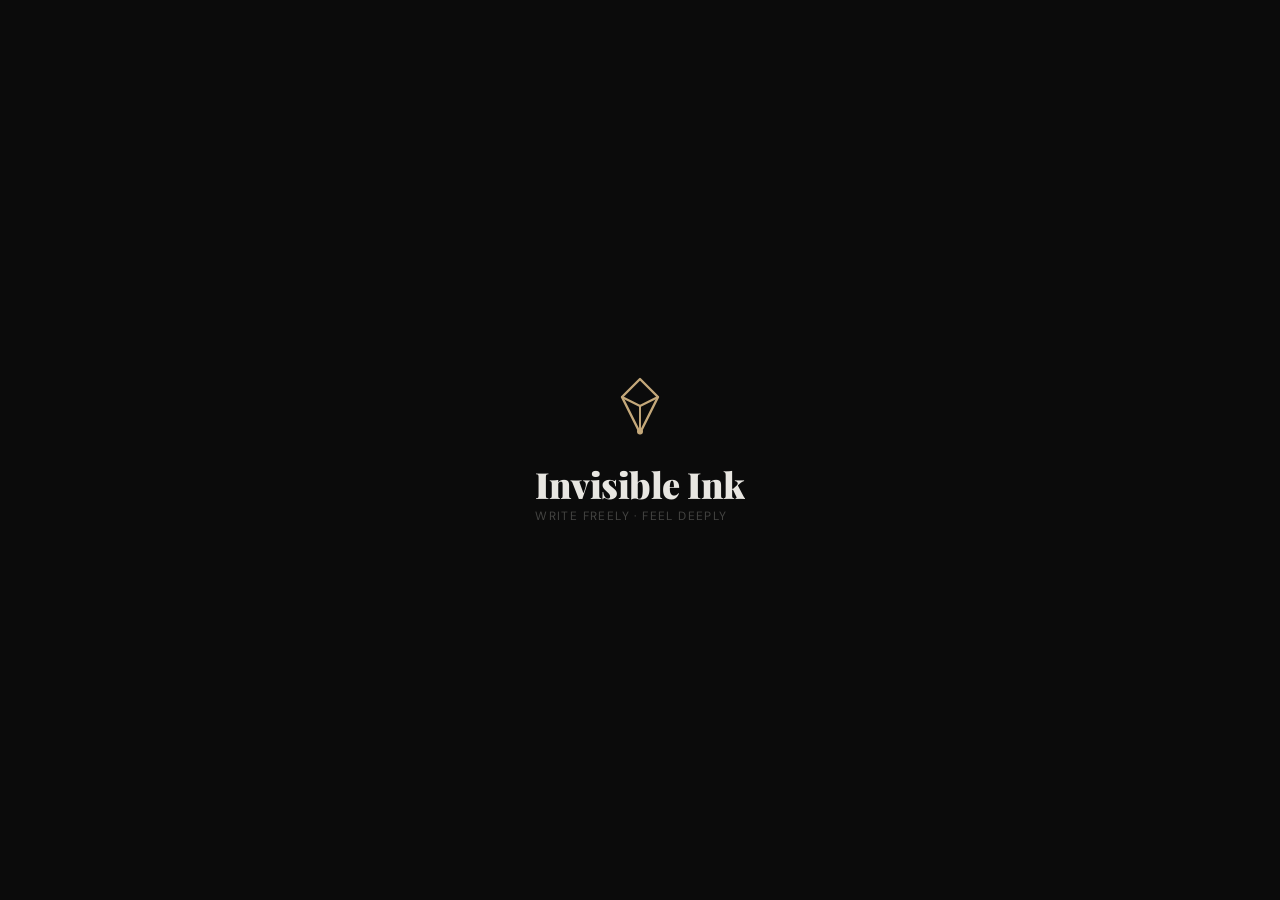
==== commit 691ec0d4: "Add files via upload" ====
--- a/index.html
+++ b/index.html
@@ -9,698 +9,16 @@
 <meta name="theme-color" content="#0b0b0b">
 <link rel="manifest" href="manifest.json">
 <title>Invisible Ink</title>
+<link rel="preconnect" href="https://fonts.googleapis.com">
+<link rel="preconnect" href="https://fonts.gstatic.com" crossorigin>
 <link href="https://fonts.googleapis.com/css2?family=Playfair+Display:ital,wght@0,400;0,600;0,700;0,900;1,400;1,600&family=DM+Sans:opsz,wght@9..40,300;9..40,400;9..40,500;9..40,600&family=Lora:ital,wght@0,400;0,500;1,400&display=swap" rel="stylesheet">
-<style>
-/* ════════════════════════════════════
-   RESET & ROOT
-════════════════════════════════════ */
-*,*::before,*::after{box-sizing:border-box;margin:0;padding:0;-webkit-tap-highlight-color:transparent}
-html{height:-webkit-fill-available;height:100%}
-body{
-  font-family:'DM Sans',-apple-system,sans-serif;
-  -webkit-font-smoothing:antialiased;
-  background:#0b0b0b;color:#e8e6e1;
-  min-height:100vh;min-height:-webkit-fill-available;
-  overflow:hidden;
-}
-input,textarea,button,select{font-family:inherit;font-size:16px}
-button{cursor:pointer;border:none;background:none;color:inherit}
-textarea{resize:none}
-
-/* ════════════════════════════════════
-   CSS VARIABLES
-════════════════════════════════════ */
-:root{
-  --bg:#0b0b0b;
-  --surface:#111111;
-  --surface2:#181818;
-  --surface3:#222222;
-  --border:rgba(255,255,255,0.055);
-  --border2:rgba(255,255,255,0.09);
-  --text:#e8e6e1;
-  --text2:rgba(232,230,225,0.52);
-  --text3:rgba(232,230,225,0.26);
-  --accent:#c4a87a;
-  --accent-dim:rgba(196,168,122,0.15);
-  --accent-glow:rgba(196,168,122,0.20);
-  --danger:#d45858;
-  --locked-color:rgba(160,180,255,0.7);
-  --locked-dim:rgba(120,140,255,0.10);
-  --unsent-color:rgba(232,230,225,0.40);
-  --unsent-dim:rgba(232,230,225,0.04);
-  --safe-top:env(safe-area-inset-top,0px);
-  --safe-bottom:env(safe-area-inset-bottom,0px);
-  --safe-left:env(safe-area-inset-left,0px);
-  --safe-right:env(safe-area-inset-right,0px);
-}
-
-/* ════════════════════════════════════
-   SCREENS (layered, slide transitions)
-════════════════════════════════════ */
-.screen{
-  position:fixed;inset:0;
-  display:flex;flex-direction:column;
-  overflow:hidden;
-  transition:transform 0.32s cubic-bezier(0.4,0,0.2,1),opacity 0.32s ease;
-}
-.screen.hidden{display:none}
-.screen.slide-right{transform:translateX(100%)}
-.screen.slide-left{transform:translateX(-30%);opacity:0.4}
-
-/* ════════════════════════════════════
-   SPLASH
-════════════════════════════════════ */
-#splash{
-  background:var(--bg);
-  align-items:center;justify-content:center;
-  z-index:900;
-}
-.splash-inner{
-  display:flex;flex-direction:column;align-items:center;gap:28px;
-  animation:fadeInUp 0.6s cubic-bezier(0.34,1.2,0.64,1) 0.15s both;
-}
-.splash-nib{
-  width:56px;height:56px;color:var(--accent);
-  opacity:0;animation:nibPop 0.7s cubic-bezier(0.34,1.4,0.64,1) 0.3s forwards;
-}
-.splash-nib svg{width:100%;height:100%}
-.splash-title{
-  font-family:'Playfair Display',serif;
-  font-size:34px;font-weight:900;letter-spacing:-0.5px;
-  color:var(--text);
-  opacity:0;animation:fadeIn 0.6s ease 0.9s forwards;
-}
-.splash-sub{
-  font-size:13px;color:var(--text3);letter-spacing:0.6px;
-  text-transform:uppercase;
-  opacity:0;animation:fadeIn 0.6s ease 1.3s forwards;
-}
-/* Nib SVG stroke draw */
-.nib-path{
-  stroke-dasharray:200;stroke-dashoffset:200;
-  animation:drawNib 0.8s ease 0.3s forwards;
-}
-
-/* ════════════════════════════════════
-   LOCK SCREEN
-════════════════════════════════════ */
-#lock-screen{
-  background:var(--bg);
-  align-items:center;justify-content:center;
-  padding-top:var(--safe-top);
-  padding-bottom:var(--safe-bottom);
-  z-index:800;
-}
-.lock-orb-a{
-  position:absolute;width:400px;height:400px;
-  background:radial-gradient(circle,rgba(196,168,122,0.07) 0%,transparent 70%);
-  top:-150px;right:-100px;border-radius:50%;pointer-events:none;
-  animation:floatA 14s ease-in-out infinite;
-}
-.lock-orb-b{
-  position:absolute;width:360px;height:360px;
-  background:radial-gradient(circle,rgba(120,140,255,0.04) 0%,transparent 70%);
-  bottom:-120px;left:-100px;border-radius:50%;pointer-events:none;
-  animation:floatB 18s ease-in-out infinite;
-}
-.lock-card{
-  position:relative;z-index:1;
-  width:100%;max-width:360px;
-  padding:52px 36px;text-align:center;
-  background:var(--surface);
-  border:1px solid var(--border2);border-radius:28px;
-  box-shadow:0 40px 80px rgba(0,0,0,0.7);
-  animation:fadeInUp 0.65s cubic-bezier(0.34,1.2,0.64,1) both;
-  margin:0 20px;
-}
-.lock-card.shake{animation:shake 0.45s cubic-bezier(0.36,0.07,0.19,0.97)}
-.lock-logo{
-  width:60px;height:60px;
-  background:linear-gradient(145deg,rgba(196,168,122,0.18),rgba(196,168,122,0.06));
-  border:1px solid rgba(196,168,122,0.2);
-  border-radius:18px;display:flex;align-items:center;justify-content:center;
-  margin:0 auto 28px;color:var(--accent);
-}
-.lock-h{
-  font-family:'Playfair Display',serif;
-  font-size:24px;font-weight:700;color:var(--text);
-  margin-bottom:8px;letter-spacing:-0.3px;
-}
-.lock-sub{font-size:14px;color:var(--text2);margin-bottom:36px;line-height:1.6}
-.inp-row{position:relative;margin-bottom:12px}
-.lock-inp{
-  width:100%;padding:14px 48px 14px 18px;
-  background:rgba(255,255,255,0.04);
-  border:1px solid var(--border2);border-radius:14px;
-  color:var(--text);font-size:16px;outline:none;
-  transition:border-color 0.2s,background 0.2s;
-}
-.lock-inp:focus{border-color:rgba(196,168,122,0.4);background:rgba(196,168,122,0.04)}
-.lock-inp::placeholder{color:var(--text3)}
-.eye-btn{
-  position:absolute;right:14px;top:50%;transform:translateY(-50%);
-  color:var(--text3);padding:4px;border-radius:6px;
-  transition:color 0.15s;
-}
-.eye-btn:hover,.eye-btn:active{color:var(--text2)}
-.lock-err{
-  font-size:13px;color:var(--danger);min-height:20px;
-  margin-bottom:14px;animation:fadeIn 0.2s ease;
-}
-.lock-btn{
-  width:100%;padding:15px;
-  background:linear-gradient(135deg,var(--accent),#d4924a);
-  border-radius:14px;color:#0b0b0b;font-size:15px;font-weight:700;
-  box-shadow:0 6px 24px rgba(196,168,122,0.25);
-  transition:opacity 0.2s,transform 0.1s;
-}
-.lock-btn:hover{opacity:0.9;transform:translateY(-1px)}
-.lock-btn:active{transform:translateY(0)}
-.lock-btn:disabled{background:var(--surface3);color:var(--text3);box-shadow:none}
-.lock-brand{
-  margin-top:28px;font-size:12px;color:var(--text3);
-  display:flex;align-items:center;justify-content:center;gap:8px;
-}
-.lock-brand-dot{width:3px;height:3px;border-radius:50%;background:var(--accent);opacity:0.5}
-
-/* ════════════════════════════════════
-   NOTES LIST SCREEN
-════════════════════════════════════ */
-#app{
-  background:var(--bg);z-index:100;
-  padding-top:var(--safe-top);
-}
-.app-header{
-  padding:20px 20px 0;
-  display:flex;align-items:center;justify-content:space-between;
-  flex-shrink:0;
-}
-.app-logo{display:flex;align-items:center;gap:10px}
-.app-logo-icon{
-  width:30px;height:30px;color:var(--accent);
-}
-.app-name{
-  font-family:'Playfair Display',serif;
-  font-size:22px;font-weight:900;letter-spacing:-0.3px;color:var(--text);
-}
-.app-header-actions{display:flex;gap:4px}
-.hdr-btn{
-  width:36px;height:36px;border-radius:10px;
-  display:flex;align-items:center;justify-content:center;
-  color:var(--text2);transition:background 0.15s,color 0.15s;
-}
-.hdr-btn:hover,.hdr-btn:active{background:var(--surface2);color:var(--text)}
-
-/* Filter tabs */
-.filter-tabs{
-  display:flex;gap:6px;padding:16px 20px 0;
-  overflow-x:auto;flex-shrink:0;
-  scrollbar-width:none;
-}
-.filter-tabs::-webkit-scrollbar{display:none}
-.ftab{
-  flex-shrink:0;padding:7px 16px;border-radius:20px;
-  font-size:13px;font-weight:500;color:var(--text2);
-  border:1px solid var(--border);transition:all 0.15s;
-  display:flex;align-items:center;gap:5px;
-}
-.ftab.active{
-  background:var(--accent-dim);border-color:rgba(196,168,122,0.3);
-  color:var(--accent);font-weight:600;
-}
-.ftab-dot{width:6px;height:6px;border-radius:50%}
-
-/* Daily prompt banner */
-.prompt-banner{
-  margin:14px 20px 0;
-  padding:14px 16px;
-  background:linear-gradient(135deg,rgba(196,168,122,0.07),rgba(196,168,122,0.03));
-  border:1px solid rgba(196,168,122,0.12);border-radius:14px;
-  display:flex;align-items:flex-start;gap:10px;flex-shrink:0;
-}
-.prompt-icon{color:var(--accent);flex-shrink:0;margin-top:1px}
-.prompt-text{
-  font-family:'Lora',serif;font-style:italic;
-  font-size:13.5px;color:var(--text2);line-height:1.6;flex:1;
-}
-.prompt-use-btn{
-  flex-shrink:0;padding:5px 11px;border-radius:8px;
-  background:rgba(196,168,122,0.12);color:var(--accent);
-  font-size:12px;font-weight:600;align-self:center;
-  transition:background 0.15s;
-}
-.prompt-use-btn:hover{background:rgba(196,168,122,0.2)}
-
-/* Notes list */
-.notes-count{
-  padding:14px 20px 8px;
-  font-size:11px;font-weight:600;color:var(--text3);
-  text-transform:uppercase;letter-spacing:0.8px;flex-shrink:0;
-}
-.notes-scroll{
-  flex:1;overflow-y:auto;padding:0 12px 120px;
-  scrollbar-width:none;
-}
-.notes-scroll::-webkit-scrollbar{display:none}
-
-/* Note card */
-.note-card{
-  padding:15px 16px;border-radius:14px;margin-bottom:4px;
-  cursor:pointer;border:1px solid transparent;
-  transition:background 0.14s,border-color 0.14s,transform 0.1s;
-  position:relative;overflow:hidden;
-  display:flex;flex-direction:column;gap:5px;
-}
-.note-card:active{transform:scale(0.98);background:var(--surface)}
-.note-card::before{
-  content:'';position:absolute;left:0;top:10%;bottom:10%;
-  width:2.5px;border-radius:0 2px 2px 0;
-  background:transparent;transition:background 0.15s;
-}
-.note-card.mode-unsent::before{background:var(--unsent-color)}
-.note-card.mode-locked::before{background:var(--locked-color)}
-.note-card.mode-unsent{background:var(--unsent-dim)}
-.note-card.mode-locked{background:var(--locked-dim)}
-.note-card:not(.mode-unsent):not(.mode-locked):hover{background:var(--surface)}
-.card-top{display:flex;align-items:flex-start;justify-content:space-between;gap:8px}
-.card-title{
-  font-family:'Playfair Display',serif;
-  font-size:16px;font-weight:600;color:var(--text);
-  line-height:1.35;flex:1;
-  overflow:hidden;display:-webkit-box;-webkit-line-clamp:1;-webkit-box-orient:vertical;
-}
-.note-card.mode-unsent .card-title{font-style:italic}
-.card-mode-icon{
-  flex-shrink:0;color:var(--text3);margin-top:2px;
-  width:16px;height:16px;
-}
-.note-card.mode-locked .card-mode-icon{color:var(--locked-color)}
-.note-card.mode-unsent .card-mode-icon{color:var(--unsent-color)}
-.card-to{font-size:12px;color:var(--text3);padding-left:0}
-.card-preview{
-  font-size:13.5px;color:var(--text2);line-height:1.5;
-  overflow:hidden;display:-webkit-box;-webkit-line-clamp:2;-webkit-box-orient:vertical;
-}
-.note-card.mode-locked .card-preview{
-  filter:blur(5px);user-select:none;pointer-events:none;
-  opacity:0.5;
-}
-.card-meta{
-  display:flex;align-items:center;justify-content:space-between;
-  margin-top:2px;
-}
-.card-date{font-size:11.5px;color:var(--text3)}
-.card-countdown{
-  font-size:11.5px;color:var(--locked-color);font-weight:500;
-  display:flex;align-items:center;gap:4px;
-}
-
-/* Locked overlay */
-.card-locked-badge{
-  display:flex;align-items:center;gap:6px;
-  padding:6px 10px;border-radius:8px;margin-top:4px;
-  background:rgba(120,140,255,0.08);border:1px solid rgba(120,140,255,0.15);
-  font-size:12px;color:var(--locked-color);width:fit-content;
-}
-
-/* Empty state */
-.empty-state{
-  display:flex;flex-direction:column;align-items:center;justify-content:center;
-  padding:80px 32px;text-align:center;gap:12px;
-  color:var(--text3);
-}
-.empty-icon{width:52px;height:52px;opacity:0.2;color:var(--text);margin-bottom:4px}
-.empty-h{font-family:'Playfair Display',serif;font-style:italic;font-size:20px;color:var(--text2)}
-.empty-s{font-size:14px;line-height:1.6}
-
-/* FAB */
-.fab{
-  position:fixed;bottom:calc(24px + var(--safe-bottom));right:24px;
-  width:56px;height:56px;border-radius:50%;
-  background:linear-gradient(135deg,var(--accent),#d4924a);
-  color:#0b0b0b;z-index:200;
-  display:flex;align-items:center;justify-content:center;
-  box-shadow:0 8px 24px rgba(196,168,122,0.3),0 2px 8px rgba(0,0,0,0.5);
-  transition:transform 0.2s,box-shadow 0.2s;
-}
-.fab:active{transform:scale(0.92)}
-.fab:hover{transform:scale(1.06);box-shadow:0 12px 32px rgba(196,168,122,0.4)}
-
-/* ════════════════════════════════════
-   EDITOR SCREEN
-════════════════════════════════════ */
-#editor{
-  background:var(--bg);z-index:300;
-  padding-top:var(--safe-top);
-  padding-bottom:var(--safe-bottom);
-}
-.editor-header{
-  display:flex;align-items:center;justify-content:space-between;
-  padding:14px 16px 12px;flex-shrink:0;
-}
-.ed-back{
-  width:38px;height:38px;border-radius:10px;
-  display:flex;align-items:center;justify-content:center;
-  color:var(--text2);transition:background 0.15s,color 0.15s;
-}
-.ed-back:hover{background:var(--surface2);color:var(--text)}
-.ed-mode-badge{
-  font-size:12px;font-weight:600;padding:5px 12px;border-radius:20px;
-  transition:all 0.2s;
-}
-.ed-mode-badge.normal{background:rgba(255,255,255,0.05);color:var(--text3)}
-.ed-mode-badge.unsent{background:rgba(232,230,225,0.06);color:var(--unsent-color);font-style:italic}
-.ed-mode-badge.locked{background:rgba(120,140,255,0.1);color:var(--locked-color)}
-.ed-actions{display:flex;gap:4px}
-.ed-act-btn{
-  width:36px;height:36px;border-radius:10px;
-  display:flex;align-items:center;justify-content:center;
-  color:var(--text2);transition:background 0.15s,color 0.15s;
-}
-.ed-act-btn:hover,.ed-act-btn:active{background:var(--surface2);color:var(--text)}
-
-/* Prompt in editor */
-.ed-prompt{
-  margin:0 20px 10px;padding:12px 14px;
-  background:linear-gradient(135deg,rgba(196,168,122,0.06),rgba(196,168,122,0.02));
-  border:1px solid rgba(196,168,122,0.10);border-radius:12px;
-  display:flex;align-items:flex-start;gap:8px;
-  animation:fadeIn 0.3s ease;
-}
-.ed-prompt-q{
-  font-family:'Lora',serif;font-style:italic;
-  font-size:13px;color:var(--text2);line-height:1.6;flex:1;
-}
-.ed-prompt-close{
-  color:var(--text3);padding:2px;border-radius:4px;flex-shrink:0;
-  transition:color 0.15s;
-}
-.ed-prompt-close:hover{color:var(--text2)}
-
-/* Scrollable writing area */
-.editor-scroll{
-  flex:1;overflow-y:auto;
-  padding:4px 24px 40px;
-  scrollbar-width:none;
-}
-.editor-scroll::-webkit-scrollbar{display:none}
-
-/* To: field for unsent */
-.to-field-wrap{
-  margin-bottom:4px;
-  display:flex;align-items:center;gap:8px;
-  padding-bottom:8px;
-  border-bottom:1px solid var(--border);
-}
-.to-label{
-  font-size:14px;color:var(--text3);font-weight:500;flex-shrink:0;
-}
-.to-inp{
-  flex:1;background:transparent;border:none;outline:none;
-  color:var(--text);font-size:16px;padding:0;
-}
-.to-inp::placeholder{color:var(--text3)}
-
-/* Title input */
-#note-title{
-  width:100%;background:transparent;border:none;outline:none;
-  font-family:'Playfair Display',serif;
-  font-size:30px;font-weight:700;line-height:1.25;
-  color:var(--text);padding:12px 0 6px;letter-spacing:-0.3px;
-}
-#note-title::placeholder{color:var(--text3)}
-#note-title.unsent-title{font-style:italic}
-
-/* Date line */
-.ed-dateline{
-  font-size:12px;color:var(--text3);margin-bottom:20px;
-  display:flex;align-items:center;gap:6px;
-}
-
-/* Body textarea */
-#note-body{
-  width:100%;background:transparent;border:none;outline:none;
-  font-family:'Lora',Georgia,serif;
-  font-size:17px;line-height:1.95;
-  color:var(--text);min-height:50vh;
-}
-#note-body::placeholder{color:var(--text3)}
-
-/* Save indicator */
-.save-dot{
-  width:6px;height:6px;border-radius:50%;
-  background:var(--accent);opacity:0;
-  transition:opacity 0.3s;flex-shrink:0;
-}
-.save-dot.visible{opacity:0.7;animation:pulse 1.2s ease infinite}
-
-/* ════════════════════════════════════
-   SHARE VIEW SCREEN
-════════════════════════════════════ */
-#share-view{
-  background:var(--bg);z-index:600;
-  padding-top:var(--safe-top);padding-bottom:var(--safe-bottom);
-  align-items:center;justify-content:center;
-}
-.share-orb{
-  position:absolute;width:500px;height:500px;border-radius:50%;
-  background:radial-gradient(circle,rgba(196,168,122,0.06) 0%,transparent 70%);
-  top:-200px;right:-200px;pointer-events:none;animation:floatA 16s ease-in-out infinite;
-}
-.share-gate{
-  position:relative;z-index:1;
-  width:100%;max-width:360px;margin:0 20px;
-  padding:44px 32px;
-  background:var(--surface);border:1px solid var(--border2);border-radius:24px;
-  box-shadow:0 40px 80px rgba(0,0,0,0.65);
-  animation:fadeInUp 0.6s cubic-bezier(0.34,1.2,0.64,1) both;
-  text-align:center;
-}
-.share-gate.shake{animation:shake 0.45s cubic-bezier(0.36,0.07,0.19,0.97)}
-.share-note-view{
-  width:100%;height:100%;overflow-y:auto;
-  display:none;flex-direction:column;
-}
-.snv-inner{max-width:680px;margin:0 auto;padding:60px 28px 80px;width:100%}
-.snv-brand{
-  display:flex;align-items:center;gap:6px;margin-bottom:44px;
-  font-size:13px;color:var(--text3);
-}
-.snv-title{
-  font-family:'Playfair Display',serif;
-  font-size:36px;font-weight:700;color:var(--text);
-  letter-spacing:-0.3px;margin-bottom:10px;line-height:1.2;
-}
-.snv-date{font-size:12px;color:var(--text3);margin-bottom:40px}
-.snv-body{
-  font-family:'Lora',serif;font-size:17px;line-height:1.95;
-  color:var(--text);white-space:pre-wrap;
-}
-.snv-footer{
-  margin-top:60px;padding-top:24px;border-top:1px solid var(--border);
-  font-size:12px;color:var(--text3);
-}
-
-/* ════════════════════════════════════
-   MODALS (bottom sheets & overlays)
-════════════════════════════════════ */
-.overlay{
-  position:fixed;inset:0;
-  background:rgba(0,0,0,0.55);backdrop-filter:blur(10px);-webkit-backdrop-filter:blur(10px);
-  z-index:500;display:flex;flex-direction:column;
-  align-items:center;justify-content:flex-end;
-  opacity:0;pointer-events:none;transition:opacity 0.25s ease;
-}
-.overlay.open{opacity:1;pointer-events:all}
-
-/* Bottom sheet */
-.sheet{
-  width:100%;max-width:560px;
-  background:var(--surface);
-  border-radius:24px 24px 0 0;
-  border-top:1px solid var(--border2);
-  padding:0 0 calc(16px + var(--safe-bottom));
-  transform:translateY(100%);
-  transition:transform 0.32s cubic-bezier(0.4,0,0.2,1);
-}
-.overlay.open .sheet{transform:translateY(0)}
-.sheet-handle{
-  width:36px;height:4px;border-radius:2px;
-  background:var(--surface3);margin:12px auto 20px;
-}
-.sheet-title{
-  font-size:17px;font-weight:700;color:var(--text);
-  padding:0 24px 16px;letter-spacing:-0.2px;
-  border-bottom:1px solid var(--border);font-family:'Playfair Display',serif;
-}
-.sheet-section{padding:16px 24px 0}
-.sheet-label{
-  font-size:11px;font-weight:600;color:var(--text3);
-  text-transform:uppercase;letter-spacing:0.8px;margin-bottom:8px;
-  display:block;
-}
-
-/* Mode picker in sheet */
-.mode-options{display:flex;flex-direction:column;gap:6px;margin-bottom:16px}
-.mode-opt{
-  padding:13px 16px;border-radius:12px;
-  background:rgba(255,255,255,0.03);border:1px solid var(--border);
-  display:flex;align-items:center;gap:12px;
-  transition:all 0.15s;
-}
-.mode-opt:active,.mode-opt.sel{background:rgba(196,168,122,0.08);border-color:rgba(196,168,122,0.22)}
-.mode-opt-icon{width:18px;height:18px;color:var(--text2)}
-.mode-opt.sel .mode-opt-icon{color:var(--accent)}
-.mode-opt-info{flex:1}
-.mode-opt-name{font-size:15px;font-weight:500;color:var(--text)}
-.mode-opt-desc{font-size:12px;color:var(--text3);margin-top:1px}
-.mode-opt-check{width:16px;height:16px;color:var(--accent);opacity:0}
-.mode-opt.sel .mode-opt-check{opacity:1}
-
-/* Time-lock date input */
-.timelock-section{padding:0 24px 16px;display:none}
-.timelock-section.visible{display:block}
-.datetime-inp{
-  width:100%;padding:12px 14px;
-  background:rgba(255,255,255,0.04);
-  border:1px solid var(--border2);border-radius:12px;
-  color:var(--text);font-size:16px;outline:none;
-  transition:border-color 0.2s;
-  /* iOS datetime fix */
-  -webkit-appearance:none;
-}
-.datetime-inp:focus{border-color:rgba(196,168,122,0.4)}
-.datetime-inp::-webkit-calendar-picker-indicator{
-  filter:invert(1) opacity(0.5);cursor:pointer;
-}
-
-/* Share modal content */
-.share-modal-body{padding:16px 24px 0}
-.m-inp-wrap{position:relative;margin-bottom:16px}
-.m-inp{
-  width:100%;padding:13px 44px 13px 16px;
-  background:rgba(255,255,255,0.04);
-  border:1px solid var(--border2);border-radius:12px;
-  color:var(--text);font-size:16px;outline:none;
-  transition:border-color 0.2s;
-}
-.m-inp:focus{border-color:rgba(196,168,122,0.4)}
-.m-inp::placeholder{color:var(--text3)}
-.m-inp-eye{
-  position:absolute;right:12px;top:50%;transform:translateY(-50%);
-  color:var(--text3);padding:3px;border-radius:5px;
-  transition:color 0.15s;
-}
-.exp-grid{display:grid;grid-template-columns:1fr 1fr;gap:6px;margin-bottom:20px}
-.exp-btn{
-  padding:10px 8px;border:1px solid var(--border2);border-radius:10px;
-  background:rgba(255,255,255,0.03);color:var(--text2);font-size:13.5px;
-  transition:all 0.14s;font-family:inherit;
-}
-.exp-btn.sel{border-color:var(--accent);background:rgba(196,168,122,0.1);color:var(--accent);font-weight:600}
-.link-box{
-  background:var(--surface2);border:1px solid var(--border);
-  border-radius:10px;padding:12px 14px;margin-bottom:12px;
-}
-.link-text{
-  font-size:11.5px;color:var(--text2);
-  font-family:'SF Mono','Fira Code',monospace;
-  word-break:break-all;line-height:1.6;
-}
-
-/* Action buttons */
-.primary-btn{
-  width:100%;padding:15px;
-  background:linear-gradient(135deg,var(--accent),#d4924a);
-  border-radius:13px;color:#0b0b0b;font-size:15px;font-weight:700;
-  font-family:inherit;box-shadow:0 4px 16px rgba(196,168,122,0.22);
-  transition:opacity 0.15s;
-}
-.primary-btn:disabled{background:var(--surface3);color:var(--text3);box-shadow:none}
-.primary-btn.success{background:linear-gradient(135deg,#3ecf8e,#22c55e);box-shadow:0 4px 16px rgba(62,207,142,0.25);color:#fff}
-.danger-btn{
-  width:100%;padding:14px;
-  background:rgba(212,88,88,0.1);border:1px solid rgba(212,88,88,0.2);
-  border-radius:13px;color:var(--danger);font-size:15px;font-weight:600;
-  font-family:inherit;transition:background 0.15s;margin-top:8px;
-}
-.danger-btn:hover{background:rgba(212,88,88,0.15)}
-.sheet-btn-row{padding:12px 24px 0;display:flex;flex-direction:column;gap:6px}
-
-/* Menu items */
-.menu-list{padding:8px 16px}
-.menu-item{
-  display:flex;align-items:center;gap:14px;
-  padding:13px 8px;border-radius:10px;
-  transition:background 0.14s;
-}
-.menu-item:active{background:var(--surface2)}
-.menu-item-icon{width:20px;height:20px;color:var(--text2)}
-.menu-item-icon.danger{color:var(--danger)}
-.menu-item-text{font-size:15px;color:var(--text);font-weight:500}
-.menu-item-text.danger{color:var(--danger)}
-.menu-item-sub{font-size:12px;color:var(--text3);margin-top:1px}
-
-/* Settings */
-.settings-section{padding:0 24px 16px}
-.settings-row{
-  display:flex;align-items:center;justify-content:space-between;
-  padding:12px 0;border-bottom:1px solid var(--border);
-}
-.settings-row:last-child{border-bottom:none}
-.settings-label{font-size:15px;color:var(--text)}
-.settings-sub{font-size:12px;color:var(--text3);margin-top:2px}
-
-/* Small util */
-.divider{height:1px;background:var(--border);margin:4px 0}
-.mt8{margin-top:8px}
-.mt4{margin-top:4px}
-
-/* ════════════════════════════════════
-   KEYFRAMES
-════════════════════════════════════ */
-@keyframes fadeIn{from{opacity:0}to{opacity:1}}
-@keyframes fadeInUp{
-  from{opacity:0;transform:translateY(24px) scale(0.97)}
-  to{opacity:1;transform:translateY(0) scale(1)}
-}
-@keyframes nibPop{
-  from{opacity:0;transform:scale(0.3) rotate(-10deg)}
-  to{opacity:1;transform:scale(1) rotate(0deg)}
-}
-@keyframes drawNib{to{stroke-dashoffset:0}}
-@keyframes shake{
-  0%,100%{transform:translateX(0)}
-  15%,55%,85%{transform:translateX(-8px)}
-  35%,70%{transform:translateX(8px)}
-}
-@keyframes floatA{
-  0%,100%{transform:translate(0,0) scale(1)}
-  50%{transform:translate(30px,20px) scale(1.06)}
-}
-@keyframes floatB{
-  0%,100%{transform:translate(0,0)}
-  50%{transform:translate(-22px,-30px)}
-}
-@keyframes pulse{
-  0%,100%{opacity:0.7}
-  50%{opacity:0.25}
-}
-
-/* ════════════════════════════════════
-   RESPONSIVE
-════════════════════════════════════ */
-@media(min-width:600px){
-  .lock-card{margin:0 auto}
-  .editor-scroll{padding:4px 48px 60px}
-  #note-title{font-size:36px}
-  #note-body{font-size:18px}
-}
-</style>
+<link rel="stylesheet" href="app.css">
 </head>
 <body>
 
-<!-- ══ HIDDEN SVG DEFS ══ -->
+<!-- ══════════════════════════════════════════
+     SVG ICON SPRITE — hidden
+══════════════════════════════════════════ -->
 <svg style="display:none" aria-hidden="true">
 <defs>
   <symbol id="i-nib" viewBox="0 0 32 40" fill="none" stroke="currentColor" stroke-width="1.6" stroke-linecap="round" stroke-linejoin="round">
@@ -709,13 +27,13 @@
     <path d="M16 20 L16 38"/>
     <circle cx="16" cy="37" r="2" fill="currentColor" stroke="none"/>
   </symbol>
-  <symbol id="i-nib-sm" viewBox="0 0 24 28" fill="none" stroke="currentColor" stroke-width="1.6" stroke-linecap="round" stroke-linejoin="round">
-    <path d="M12 2 L21 10 L12 26 L3 10 Z"/>
-    <path d="M3 10 L12 14 L21 10"/>
-    <path d="M12 14 L12 26"/>
-    <circle cx="12" cy="25.5" r="1.5" fill="currentColor" stroke="none"/>
-  </symbol>
-  <symbol id="i-lock" viewBox="0 0 24 24" fill="none" stroke="currentColor" stroke-width="1.7" stroke-linecap="round" stroke-linejoin="round">
+  <symbol id="i-nib-sm" viewBox="0 0 24 30" fill="none" stroke="currentColor" stroke-width="1.6" stroke-linecap="round" stroke-linejoin="round">
+    <path d="M12 2 L22 11 L12 28 L2 11 Z"/>
+    <path d="M2 11 L12 15 L22 11"/>
+    <path d="M12 15 L12 28"/>
+    <circle cx="12" cy="27" r="1.5" fill="currentColor" stroke="none"/>
+  </symbol>
+  <symbol id="i-lock" viewBox="0 0 24 24" fill="none" stroke="currentColor" stroke-width="1.7" stroke-linecap="round">
     <rect x="3" y="11" width="18" height="11" rx="2"/>
     <path d="M7 11V7a5 5 0 0 1 10 0v4"/>
   </symbol>
@@ -739,12 +57,17 @@
     <path d="M10 11v6M14 11v6"/>
     <path d="M9 6V4a1 1 0 0 1 1-1h4a1 1 0 0 1 1 1v2"/>
   </symbol>
-  <symbol id="i-settings" viewBox="0 0 24 24" fill="none" stroke="currentColor" stroke-width="1.7" stroke-linecap="round" stroke-linejoin="round">
+  <symbol id="i-settings" viewBox="0 0 24 24" fill="none" stroke="currentColor" stroke-width="1.7" stroke-linecap="round">
     <circle cx="12" cy="12" r="3"/>
     <path d="M19.4 15a1.65 1.65 0 0 0 .33 1.82l.06.06a2 2 0 0 1-2.83 2.83l-.06-.06a1.65 1.65 0 0 0-1.82-.33 1.65 1.65 0 0 0-1 1.51V21a2 2 0 0 1-4 0v-.09A1.65 1.65 0 0 0 9 19.4a1.65 1.65 0 0 0-1.82.33l-.06.06a2 2 0 0 1-2.83-2.83l.06-.06A1.65 1.65 0 0 0 4.68 15a1.65 1.65 0 0 0-1.51-1H3a2 2 0 0 1 0-4h.09A1.65 1.65 0 0 0 4.6 9a1.65 1.65 0 0 0-.33-1.82l-.06-.06a2 2 0 0 1 2.83-2.83l.06.06A1.65 1.65 0 0 0 9 4.68a1.65 1.65 0 0 0 1-1.51V3a2 2 0 0 1 4 0v.09a1.65 1.65 0 0 0 1 1.51 1.65 1.65 0 0 0 1.82-.33l.06-.06a2 2 0 0 1 2.83 2.83l-.06.06A1.65 1.65 0 0 0 19.4 9a1.65 1.65 0 0 0 1.51 1H21a2 2 0 0 1 0 4h-.09a1.65 1.65 0 0 0-1.51 1z"/>
   </symbol>
+  <symbol id="i-search" viewBox="0 0 24 24" fill="none" stroke="currentColor" stroke-width="1.7" stroke-linecap="round">
+    <circle cx="11" cy="11" r="8"/>
+    <line x1="21" y1="21" x2="16.65" y2="16.65"/>
+  </symbol>
   <symbol id="i-clock" viewBox="0 0 24 24" fill="none" stroke="currentColor" stroke-width="1.7" stroke-linecap="round">
-    <circle cx="12" cy="12" r="10"/><polyline points="12 6 12 12 16 14"/>
+    <circle cx="12" cy="12" r="10"/>
+    <polyline points="12 6 12 12 16 14"/>
   </symbol>
   <symbol id="i-mail" viewBox="0 0 24 24" fill="none" stroke="currentColor" stroke-width="1.7" stroke-linecap="round" stroke-linejoin="round">
     <path d="M4 4h16c1.1 0 2 .9 2 2v12c0 1.1-.9 2-2 2H4c-1.1 0-2-.9-2-2V6c0-1.1.9-2 2-2z"/>
@@ -755,6 +78,15 @@
     <line x1="16" y1="8" x2="2" y2="22"/>
     <line x1="17.5" y1="15" x2="9" y2="15"/>
   </symbol>
+  <symbol id="i-mic" viewBox="0 0 24 24" fill="none" stroke="currentColor" stroke-width="1.7" stroke-linecap="round">
+    <path d="M12 1a3 3 0 0 0-3 3v8a3 3 0 0 0 6 0V4a3 3 0 0 0-3-3z"/>
+    <path d="M19 10v2a7 7 0 0 1-14 0v-2"/>
+    <line x1="12" y1="19" x2="12" y2="23"/>
+    <line x1="8" y1="23" x2="16" y2="23"/>
+  </symbol>
+  <symbol id="i-focus" viewBox="0 0 24 24" fill="none" stroke="currentColor" stroke-width="1.7" stroke-linecap="round">
+    <path d="M8 3H5a2 2 0 0 0-2 2v3m18 0V5a2 2 0 0 0-2-2h-3m0 18h3a2 2 0 0 0 2-2v-3M3 16v3a2 2 0 0 0 2 2h3"/>
+  </symbol>
   <symbol id="i-eye" viewBox="0 0 24 24" fill="none" stroke="currentColor" stroke-width="1.7" stroke-linecap="round">
     <path d="M1 12s4-8 11-8 11 8 11 8-4 8-11 8-11-8-11-8z"/>
     <circle cx="12" cy="12" r="3"/>
@@ -763,10 +95,6 @@
     <path d="M17.94 17.94A10.07 10.07 0 0 1 12 20c-7 0-11-8-11-8a18.45 18.45 0 0 1 5.06-5.94M9.9 4.24A9.12 9.12 0 0 1 12 4c7 0 11 8 11 8a18.5 18.5 0 0 1-2.16 3.19"/>
     <line x1="1" y1="1" x2="23" y2="23"/>
   </symbol>
-  <symbol id="i-copy" viewBox="0 0 24 24" fill="none" stroke="currentColor" stroke-width="1.7" stroke-linecap="round">
-    <rect x="9" y="9" width="13" height="13" rx="2"/>
-    <path d="M5 15H4a2 2 0 0 1-2-2V4a2 2 0 0 1 2-2h9a2 2 0 0 1 2 2v1"/>
-  </symbol>
   <symbol id="i-check" viewBox="0 0 24 24" fill="none" stroke="currentColor" stroke-width="2.5" stroke-linecap="round" stroke-linejoin="round">
     <polyline points="20 6 9 17 4 12"/>
   </symbol>
@@ -774,1063 +102,475 @@
     <path d="M10 13a5 5 0 0 0 7.54.54l3-3a5 5 0 0 0-7.07-7.07l-1.72 1.71"/>
     <path d="M14 11a5 5 0 0 0-7.54-.54l-3 3a5 5 0 0 0 7.07 7.07l1.71-1.71"/>
   </symbol>
-  <symbol id="i-x" viewBox="0 0 24 24" fill="none" stroke="currentColor" stroke-width="2" stroke-linecap="round">
-    <line x1="18" y1="6" x2="6" y2="18"/><line x1="6" y1="6" x2="18" y2="18"/>
+  <symbol id="i-pin" viewBox="0 0 24 24" fill="none" stroke="currentColor" stroke-width="1.7" stroke-linecap="round" stroke-linejoin="round">
+    <path d="M21 10c0 7-9 13-9 13s-9-6-9-13a9 9 0 0 1 18 0z"/>
+    <circle cx="12" cy="10" r="3"/>
   </symbol>
   <symbol id="i-key" viewBox="0 0 24 24" fill="none" stroke="currentColor" stroke-width="1.7" stroke-linecap="round">
     <path d="M21 2l-2 2m-7.61 7.61a5.5 5.5 0 1 1-7.778 7.778 5.5 5.5 0 0 1 7.777-7.777zm0 0L15.5 7.5m0 0l3 3L22 7l-3-3m-3.5 3.5L19 4"/>
   </symbol>
+  <symbol id="i-x" viewBox="0 0 24 24" fill="none" stroke="currentColor" stroke-width="2" stroke-linecap="round">
+    <line x1="18" y1="6" x2="6" y2="18"/>
+    <line x1="6" y1="6" x2="18" y2="18"/>
+  </symbol>
+  <symbol id="i-target" viewBox="0 0 24 24" fill="none" stroke="currentColor" stroke-width="1.7" stroke-linecap="round">
+    <circle cx="12" cy="12" r="10"/>
+    <circle cx="12" cy="12" r="6"/>
+    <circle cx="12" cy="12" r="2"/>
+  </symbol>
+  <symbol id="i-eraser" viewBox="0 0 24 24" fill="none" stroke="currentColor" stroke-width="1.7" stroke-linecap="round" stroke-linejoin="round">
+    <path d="M20 20H7L3 16l11-11 6 6-4.5 4.5"/>
+    <path d="M6.0 11.0 L13 18"/>
+  </symbol>
 </defs>
 </svg>
 
-<!-- ══════════════════════════════════
+<!-- ══════════════════════════════════════════
      SPLASH
-══════════════════════════════════ -->
+══════════════════════════════════════════ -->
 <div id="splash" class="screen">
   <div class="splash-inner">
     <div class="splash-nib">
       <svg viewBox="0 0 32 40" fill="none" stroke="currentColor" stroke-linecap="round" stroke-linejoin="round">
-        <path class="nib-path" d="M16 2 L28 14 L16 38 L4 14 Z" stroke-width="1.6"/>
-        <path class="nib-path" d="M4 14 L16 20 L28 14" stroke-width="1.4" style="stroke-dasharray:50;stroke-dashoffset:50;animation-delay:0.6s"/>
-        <path class="nib-path" d="M16 20 L16 38" stroke-width="1.3" style="stroke-dasharray:20;stroke-dashoffset:20;animation-delay:0.8s"/>
+        <path class="nib-p" d="M16 2 L28 14 L16 38 L4 14 Z" stroke-width="1.6"/>
+        <path class="nib-p" d="M4 14 L16 20 L28 14" stroke-width="1.4" style="stroke-dasharray:50;stroke-dashoffset:50;animation-delay:0.65s"/>
+        <path class="nib-p" d="M16 20 L16 38" stroke-width="1.3" style="stroke-dasharray:20;stroke-dashoffset:20;animation-delay:0.85s"/>
         <circle cx="16" cy="37" r="2" fill="currentColor" stroke="none" style="opacity:0;animation:fadeIn 0.3s ease 1.1s forwards"/>
       </svg>
     </div>
     <div>
       <div class="splash-title">Invisible Ink</div>
-      <div class="splash-sub">Write freely. Feel deeply.</div>
-    </div>
-  </div>
-</div>
-
-<!-- ══════════════════════════════════
+      <div class="splash-tag">Write freely · Feel deeply</div>
+    </div>
+  </div>
+</div>
+
+<!-- ══════════════════════════════════════════
      LOCK SCREEN
-══════════════════════════════════ -->
-<div id="lock-screen" class="screen hidden">
-  <div class="lock-orb-a"></div>
-  <div class="lock-orb-b"></div>
+══════════════════════════════════════════ -->
+<div id="lock" class="screen hidden">
+  <div class="l-orb l-orb-a"></div>
+  <div class="l-orb l-orb-b"></div>
   <div class="lock-card" id="lock-card">
     <div class="lock-logo">
-      <svg width="28" height="35" aria-hidden="true"><use href="#i-nib"/></svg>
+      <svg width="24" height="30" aria-hidden="true"><use href="#i-nib"/></svg>
     </div>
     <h1 class="lock-h" id="lock-h">Welcome back</h1>
     <p class="lock-sub" id="lock-sub">Enter your password to open your journal</p>
+
     <div class="inp-row" id="inp1-row">
       <input type="password" class="lock-inp" id="inp1" placeholder="Password" autocomplete="current-password">
-      <button class="eye-btn" id="eye1" type="button" tabindex="-1" aria-label="Toggle visibility">
-        <svg width="18" height="18"><use href="#i-eye" id="eye1-ico"/></svg>
-      </button>
-    </div>
-    <div class="inp-row" id="inp2-row" style="display:none">
+      <button class="eye-btn" id="eye1" tabindex="-1" aria-label="Show password">
+        <svg width="17" height="17"><use href="#i-eye" id="eye1-ico"/></svg>
+      </button>
+    </div>
+    <div class="inp-row hidden" id="inp2-row">
       <input type="password" class="lock-inp" id="inp2" placeholder="Confirm password" autocomplete="new-password">
-      <button class="eye-btn" id="eye2" type="button" tabindex="-1">
-        <svg width="18" height="18"><use href="#i-eye" id="eye2-ico"/></svg>
-      </button>
-    </div>
+      <button class="eye-btn" id="eye2" tabindex="-1" aria-label="Show password">
+        <svg width="17" height="17"><use href="#i-eye" id="eye2-ico"/></svg>
+      </button>
+    </div>
+
     <p class="lock-err" id="lock-err"></p>
     <button class="lock-btn" id="lock-btn">Open Journal</button>
+
     <div class="lock-brand">
-      <svg width="12" height="14" aria-hidden="true"><use href="#i-nib-sm"/></svg>
-      <div class="lock-brand-dot"></div>
+      <svg width="10" height="12"><use href="#i-nib-sm"/></svg>
+      <div class="lock-dot"></div>
       <span>Invisible Ink · by Muhammad Daniya</span>
     </div>
   </div>
 </div>
 
-<!-- ══════════════════════════════════
+<!-- ══════════════════════════════════════════
      NOTES LIST
-══════════════════════════════════ -->
+══════════════════════════════════════════ -->
 <div id="app" class="screen hidden">
+
   <!-- Header -->
   <header class="app-header">
     <div class="app-logo">
-      <svg class="app-logo-icon" aria-hidden="true"><use href="#i-nib"/></svg>
+      <svg class="logo-nib" aria-hidden="true"><use href="#i-nib"/></svg>
       <span class="app-name">Invisible Ink</span>
     </div>
-    <div class="app-header-actions">
+    <div class="hdr-acts">
+      <button class="hdr-btn" id="btn-search" aria-label="Search">
+        <svg width="17" height="17"><use href="#i-search"/></svg>
+      </button>
+      <button class="hdr-btn" id="btn-privacy" aria-label="Privacy blur">
+        <svg width="17" height="17"><use href="#i-eye" id="privacy-ico"/></svg>
+      </button>
+      <button class="hdr-btn" id="btn-goal" aria-label="Word count goal">
+        <svg width="17" height="17"><use href="#i-target"/></svg>
+      </button>
       <button class="hdr-btn" id="btn-settings" aria-label="Settings">
-        <svg width="20" height="20"><use href="#i-settings"/></svg>
+        <svg width="17" height="17"><use href="#i-settings"/></svg>
       </button>
     </div>
   </header>
 
+  <!-- Search bar (hidden by default) -->
+  <div class="search-wrap" id="search-wrap">
+    <div class="search-box">
+      <svg class="search-ic" width="14" height="14"><use href="#i-search"/></svg>
+      <input type="text" class="search-inp" id="search-inp" placeholder="Search your notes…" autocomplete="off">
+    </div>
+  </div>
+
   <!-- Daily prompt -->
-  <div class="prompt-banner" id="prompt-banner">
-    <svg class="prompt-icon" width="16" height="16"><use href="#i-feather"/></svg>
+  <div class="prompt-banner">
+    <svg class="prompt-ic" width="14" height="14"><use href="#i-feather"/></svg>
     <span class="prompt-text" id="prompt-text"></span>
-    <button class="prompt-use-btn" id="prompt-use-btn">Write this</button>
+    <button class="prompt-write" id="prompt-write-btn">Write this</button>
   </div>
 
   <!-- Filter tabs -->
-  <div class="filter-tabs" id="filter-tabs">
-    <button class="ftab active" data-filter="all">
-      All
+  <div class="filter-row" id="filter-row">
+    <button class="ftab active" data-filter="all">All</button>
+    <button class="ftab" data-filter="pinned">
+      <svg width="11" height="11" style="opacity:0.65"><use href="#i-pin"/></svg>
+      Pinned
     </button>
     <button class="ftab" data-filter="unsent">
-      <span class="ftab-dot" style="background:var(--unsent-color)"></span>
+      <svg width="11" height="11" style="opacity:0.6"><use href="#i-mail"/></svg>
       Unsent
     </button>
     <button class="ftab" data-filter="locked">
-      <svg width="12" height="12" style="opacity:0.7"><use href="#i-lock"/></svg>
-      Time-locked
-    </button>
-  </div>
-
-  <!-- Count -->
+      <svg width="11" height="11" style="opacity:0.6"><use href="#i-lock"/></svg>
+      Locked
+    </button>
+    <!-- Tag tabs are injected here by JS -->
+  </div>
+
   <div class="notes-count" id="notes-count">0 entries</div>
 
-  <!-- Notes scroll area -->
+  <!-- Notes list -->
   <div class="notes-scroll" id="notes-list"></div>
 
   <!-- FAB -->
-  <button class="fab" id="fab" aria-label="New note">
-    <svg width="22" height="22"><use href="#i-plus"/></svg>
-  </button>
-</div>
-
-<!-- ══════════════════════════════════
+  <div class="fab-wrap">
+    <button class="fab" id="fab" aria-label="New note">
+      <svg width="22" height="22"><use href="#i-plus"/></svg>
+      <svg class="fab-ring-svg" viewBox="0 0 64 64" aria-hidden="true">
+        <circle class="fab-ring-track" cx="32" cy="32" r="31"/>
+        <circle class="fab-ring-prog" cx="32" cy="32" r="31" id="fab-ring"/>
+      </svg>
+    </button>
+  </div>
+
+  <!-- Privacy banner -->
+  <div class="privacy-banner hidden" id="privacy-banner">
+    <svg width="14" height="14"><use href="#i-eye-off"/></svg>
+    Privacy mode on
+  </div>
+</div>
+
+<!-- ══════════════════════════════════════════
      EDITOR
-══════════════════════════════════ -->
-<div id="editor" class="screen hidden slide-right">
-  <!-- Top bar -->
-  <header class="editor-header">
+══════════════════════════════════════════ -->
+<div id="editor" class="screen hidden sr">
+
+  <!-- Header bar -->
+  <header class="editor-hdr">
     <button class="ed-back" id="ed-back" aria-label="Back">
-      <svg width="22" height="22"><use href="#i-back"/></svg>
-    </button>
-    <span class="ed-mode-badge normal" id="ed-mode-badge">Normal</span>
-    <div class="ed-actions">
+      <svg width="20" height="20"><use href="#i-back"/></svg>
+    </button>
+    <span class="ed-badge normal" id="ed-badge">Normal</span>
+    <div class="ed-acts">
       <div class="save-dot" id="save-dot"></div>
-      <button class="ed-act-btn" id="ed-share-btn" aria-label="Share">
-        <svg width="18" height="18"><use href="#i-share"/></svg>
-      </button>
-      <button class="ed-act-btn" id="ed-menu-btn" aria-label="More options">
-        <svg width="18" height="18"><use href="#i-dots"/></svg>
+      <button class="ed-btn" id="ed-share-btn" aria-label="Share note">
+        <svg width="17" height="17"><use href="#i-share"/></svg>
+      </button>
+      <button class="ed-btn" id="ed-menu-btn" aria-label="Note options">
+        <svg width="17" height="17"><use href="#i-dots"/></svg>
       </button>
     </div>
   </header>
 
-  <!-- Prompt (shown when new note) -->
+  <!-- Today's prompt (new notes only) -->
   <div class="ed-prompt hidden" id="ed-prompt">
-    <svg width="14" height="14" style="color:var(--accent);flex-shrink:0;margin-top:2px"><use href="#i-feather"/></svg>
+    <svg width="13" height="13" style="color:var(--accent);flex-shrink:0;margin-top:2px"><use href="#i-feather"/></svg>
     <span class="ed-prompt-q" id="ed-prompt-q"></span>
-    <button class="ed-prompt-close" id="ed-prompt-close" aria-label="Dismiss prompt">
-      <svg width="14" height="14"><use href="#i-x"/></svg>
-    </button>
-  </div>
-
-  <!-- Writing area -->
-  <div class="editor-scroll" id="editor-scroll">
-    <!-- To: field (unsent mode) -->
-    <div class="to-field-wrap hidden" id="to-field-wrap">
-      <span class="to-label">To:</span>
+    <button class="ed-prompt-x" id="ed-prompt-x" aria-label="Dismiss prompt">
+      <svg width="13" height="13"><use href="#i-x"/></svg>
+    </button>
+  </div>
+
+  <!-- Scrollable writing canvas -->
+  <div class="ed-scroll" id="ed-scroll">
+
+    <!-- Unsent "To:" field -->
+    <div class="to-wrap hidden" id="to-wrap">
+      <span class="to-lbl">To:</span>
       <input type="text" class="to-inp" id="to-inp" placeholder="a name, a feeling, a memory…" autocomplete="off">
     </div>
 
-    <!-- Title -->
+    <!-- Note title -->
     <input type="text" id="note-title" placeholder="Untitled" autocomplete="off">
 
-    <!-- Date line -->
+    <!-- Dateline + save indicator -->
     <div class="ed-dateline">
-      <span class="save-dot" id="save-dot2" style="width:5px;height:5px;margin:0"></span>
+      <div class="save-dot" id="save-dot2"></div>
       <span id="ed-dateline">—</span>
     </div>
 
-    <!-- Body -->
-    <textarea id="note-body" placeholder="Begin writing…"></textarea>
-  </div>
-</div>
-
-<!-- ══════════════════════════════════
-     SHARE VIEW (URL-based)
-══════════════════════════════════ -->
+    <!-- Rich text body — contenteditable -->
+    <div
+      id="note-body"
+      contenteditable="true"
+      spellcheck="true"
+      data-placeholder="Begin writing…"
+      role="textbox"
+      aria-multiline="true"
+      aria-label="Note body"
+    ></div>
+
+  </div>
+
+  <!-- Format toolbar — fixed to bottom -->
+  <div class="format-bar" id="format-bar">
+    <!-- Text style -->
+    <button class="fmt-btn" id="fmt-bold"   title="Bold (⌘B)"><span class="fmt-b">B</span></button>
+    <button class="fmt-btn" id="fmt-italic" title="Italic (⌘I)"><span class="fmt-i">I</span></button>
+    <button class="fmt-btn" id="fmt-under"  title="Underline (⌘U)"><span class="fmt-u">U</span></button>
+    <div class="fmt-sep"></div>
+    <!-- Block style -->
+    <button class="fmt-btn" id="fmt-h1"    title="Heading"><span class="fmt-h">H</span></button>
+    <button class="fmt-btn" id="fmt-quote" title="Quote" style="font-style:italic;font-size:17px">"</button>
+    <button class="fmt-btn" id="fmt-clear" title="Clear formatting">
+      <svg width="16" height="16"><use href="#i-eraser"/></svg>
+    </button>
+    <div class="fmt-sep"></div>
+    <!-- Tools -->
+    <button class="fmt-btn" id="fmt-voice" title="Voice to text">
+      <svg width="16" height="16"><use href="#i-mic"/></svg>
+    </button>
+    <button class="fmt-btn" id="fmt-focus" title="Focus mode">
+      <svg width="16" height="16"><use href="#i-focus"/></svg>
+    </button>
+  </div>
+</div>
+
+<!-- ══════════════════════════════════════════
+     SHARE VIEW SCREEN (opened via URL hash)
+══════════════════════════════════════════ -->
 <div id="share-view" class="screen hidden">
-  <div class="share-orb"></div>
-
-  <!-- Gate -->
-  <div class="share-gate" id="share-gate" style="display:none">
-    <div class="lock-logo" style="margin:0 auto 24px">
-      <svg width="24" height="28"><use href="#i-key"/></svg>
+  <div class="sv-orb"></div>
+
+  <!-- Password gate -->
+  <div class="share-gate" id="sv-gate" style="display:none">
+    <div class="lock-logo" style="margin:0 auto 22px">
+      <svg width="22" height="26"><use href="#i-key"/></svg>
     </div>
     <h1 class="lock-h">Shared Note</h1>
-    <p class="lock-sub" id="share-gate-sub">Enter the password to read this note</p>
+    <p class="lock-sub" id="sv-sub">Enter the password to read this note</p>
     <div class="inp-row">
       <input type="password" class="lock-inp" id="sv-pwd" placeholder="Password">
-      <button class="eye-btn" id="sv-eye" type="button" tabindex="-1">
-        <svg width="18" height="18"><use href="#i-eye" id="sv-eye-ico"/></svg>
+      <button class="eye-btn" id="sv-eye" tabindex="-1">
+        <svg width="17" height="17"><use href="#i-eye" id="sv-eye-ico"/></svg>
       </button>
     </div>
     <p class="lock-err" id="sv-err"></p>
     <button class="lock-btn" id="sv-unlock">Read Note</button>
   </div>
 
-  <!-- Dead link -->
-  <div class="share-gate" id="share-dead" style="display:none;text-align:center">
-    <div style="font-size:48px;margin-bottom:20px">✦</div>
+  <!-- Invalid / expired -->
+  <div class="share-gate" id="sv-dead" style="display:none;text-align:center">
+    <div style="font-size:44px;margin-bottom:18px">✦</div>
     <h1 class="lock-h">Link Unavailable</h1>
-    <p class="lock-sub" id="share-dead-msg">This link is invalid or has expired.</p>
+    <p class="lock-sub" id="sv-dead-msg">This link is invalid or has expired.</p>
   </div>
 
   <!-- Note view -->
-  <div class="share-note-view" id="share-note-view">
+  <div class="snv-wrap" id="sv-note">
     <div class="snv-inner">
       <div class="snv-brand">
-        <svg width="14" height="17"><use href="#i-nib-sm"/></svg>
+        <svg width="12" height="15"><use href="#i-nib-sm"/></svg>
         Shared via Invisible Ink
       </div>
       <h1 class="snv-title" id="snv-title"></h1>
       <p class="snv-date" id="snv-date"></p>
       <div class="snv-body" id="snv-body"></div>
-      <div class="snv-footer">Built by Muhammad Daniya · Invisible Ink</div>
-    </div>
-  </div>
-</div>
-
-<!-- ══════════════════════════════════
+      <div class="snv-footer">Invisible Ink · by Muhammad Daniya</div>
+    </div>
+  </div>
+</div>
+
+<!-- ══════════════════════════════════════════
      NOTE OPTIONS SHEET
-══════════════════════════════════ -->
-<div class="overlay" id="note-menu-overlay">
-  <div class="sheet" id="note-menu-sheet">
+══════════════════════════════════════════ -->
+<div class="overlay" id="menu-overlay">
+  <div class="sheet">
     <div class="sheet-handle"></div>
     <div class="sheet-title">Note options</div>
 
-    <!-- Mode selector -->
-    <div class="sheet-section">
-      <span class="sheet-label">Mode</span>
-      <div class="mode-options">
-        <button class="mode-opt" data-mode="normal" id="mode-normal">
-          <svg class="mode-opt-icon"><use href="#i-feather"/></svg>
+    <div class="sheet-sec">
+      <span class="s-label">Mode</span>
+      <div class="mode-opts">
+        <button class="mode-opt" data-mode="normal" id="mo-normal">
+          <svg class="mode-opt-ic" width="18" height="18"><use href="#i-feather"/></svg>
           <div class="mode-opt-info">
             <div class="mode-opt-name">Normal</div>
             <div class="mode-opt-desc">A private thought, just for you</div>
           </div>
-          <svg class="mode-opt-check" width="16" height="16"><use href="#i-check"/></svg>
+          <svg class="mode-opt-chk" width="15" height="15"><use href="#i-check"/></svg>
         </button>
-        <button class="mode-opt" data-mode="unsent" id="mode-unsent">
-          <svg class="mode-opt-icon"><use href="#i-mail"/></svg>
+        <button class="mode-opt" data-mode="unsent" id="mo-unsent">
+          <svg class="mode-opt-ic" width="18" height="18"><use href="#i-mail"/></svg>
           <div class="mode-opt-info">
             <div class="mode-opt-name">Unsent Thought</div>
             <div class="mode-opt-desc">Words meant for someone, never sent</div>
           </div>
-          <svg class="mode-opt-check" width="16" height="16"><use href="#i-check"/></svg>
+          <svg class="mode-opt-chk" width="15" height="15"><use href="#i-check"/></svg>
         </button>
-        <button class="mode-opt" data-mode="locked" id="mode-locked">
-          <svg class="mode-opt-icon"><use href="#i-lock"/></svg>
+        <button class="mode-opt" data-mode="locked" id="mo-locked">
+          <svg class="mode-opt-ic" width="18" height="18"><use href="#i-lock"/></svg>
           <div class="mode-opt-info">
             <div class="mode-opt-name">Time-Locked</div>
-            <div class="mode-opt-desc">Hidden until a future date you set</div>
+            <div class="mode-opt-desc">Hidden until a future date you choose</div>
           </div>
-          <svg class="mode-opt-check" width="16" height="16"><use href="#i-check"/></svg>
+          <svg class="mode-opt-chk" width="15" height="15"><use href="#i-check"/></svg>
         </button>
       </div>
     </div>
 
-    <!-- Time-lock date picker -->
-    <div class="timelock-section" id="timelock-section">
-      <span class="sheet-label" style="display:block;padding-bottom:8px">Unlock on</span>
-      <input type="datetime-local" class="datetime-inp" id="unlock-datetime">
-    </div>
-
-    <div class="sheet-btn-row">
-      <button class="primary-btn" id="mode-apply-btn">Apply</button>
-      <button class="danger-btn" id="menu-delete-btn">Delete note</button>
-    </div>
-  </div>
-</div>
-
-<!-- ══════════════════════════════════
+    <div class="timelock-sec" id="timelock-sec">
+      <span class="s-label">Unlock on</span>
+      <input type="datetime-local" class="dt-inp" id="unlock-dt">
+    </div>
+
+    <div class="sheet-sec">
+      <span class="s-label">Tags</span>
+      <div class="tags-wrap" id="note-tags-wrap"></div>
+    </div>
+
+    <div class="sheet-sec">
+      <div class="pin-row">
+        <span class="pin-lbl">📌 Pin to top</span>
+        <div class="toggle" id="pin-toggle"><div class="toggle-knob"></div></div>
+      </div>
+    </div>
+
+    <div class="sheet-btns">
+      <button class="primary-btn" id="menu-apply-btn">Apply</button>
+      <button class="danger-btn"  id="menu-delete-btn">Delete note</button>
+    </div>
+  </div>
+</div>
+
+<!-- ══════════════════════════════════════════
      SHARE MODAL
-══════════════════════════════════ -->
-<div class="overlay" id="share-modal-overlay">
+══════════════════════════════════════════ -->
+<div class="overlay" id="share-overlay">
   <div class="sheet">
     <div class="sheet-handle"></div>
     <div class="sheet-title">Share Note</div>
-    <div class="share-modal-body">
-      <p id="share-desc" style="font-size:13.5px;color:var(--text2);margin-bottom:18px;line-height:1.55"></p>
-      <span class="sheet-label">Password for this link</span>
+    <div class="share-body">
+      <p id="share-desc" style="font-size:13.5px;color:var(--text2);margin-bottom:16px;line-height:1.55"></p>
+      <span class="s-label">Password for this link</span>
       <div class="m-inp-wrap">
         <input type="password" class="m-inp" id="share-pwd" placeholder="Create a password">
-        <button class="m-inp-eye" id="share-eye" type="button" tabindex="-1">
-          <svg width="16" height="16"><use href="#i-eye" id="share-eye-ico"/></svg>
+        <button class="m-eye" id="share-eye" tabindex="-1">
+          <svg width="15" height="15"><use href="#i-eye" id="share-eye-ico"/></svg>
         </button>
       </div>
-      <span class="sheet-label">Link expires in</span>
+      <span class="s-label">Link expires in</span>
       <div class="exp-grid">
         <button class="exp-btn" data-ms="3600000">1 hour</button>
         <button class="exp-btn" data-ms="86400000">24 hours</button>
         <button class="exp-btn" data-ms="604800000">7 days</button>
         <button class="exp-btn sel" data-ms="0">Never</button>
       </div>
-      <div id="link-result" style="display:none;margin-bottom:12px">
-        <div class="link-box"><p class="link-text" id="link-txt"></p></div>
-      </div>
-    </div>
-    <div class="sheet-btn-row">
-      <button class="primary-btn" id="gen-link-btn">Generate encrypted link</button>
-      <button class="primary-btn" id="copy-link-btn" style="display:none">Copy link</button>
-    </div>
-  </div>
-</div>
-
-<!-- ══════════════════════════════════
+      <div id="link-result" style="display:none;margin-bottom:10px">
+        <div class="link-box"><p class="link-txt" id="link-txt"></p></div>
+      </div>
+    </div>
+    <div class="sheet-btns">
+      <button class="primary-btn" id="gen-btn">Generate encrypted link</button>
+      <button class="primary-btn" id="copy-btn" style="display:none">Copy link</button>
+    </div>
+  </div>
+</div>
+
+<!-- ══════════════════════════════════════════
      SETTINGS SHEET
-══════════════════════════════════ -->
+══════════════════════════════════════════ -->
 <div class="overlay" id="settings-overlay">
   <div class="sheet">
     <div class="sheet-handle"></div>
     <div class="sheet-title">Settings</div>
-    <div class="settings-section">
-      <div class="settings-row">
-        <div>
-          <div class="settings-label">Change password</div>
-          <div class="settings-sub">Requires current password</div>
+    <div class="sheet-sec">
+      <span class="s-label">Change password</span>
+      <input type="password" class="sett-inp" id="s-cur" placeholder="Current password">
+      <input type="password" class="sett-inp" id="s-new" placeholder="New password (min 4 chars)">
+      <p class="lock-err" id="s-err"></p>
+    </div>
+    <div class="sheet-sec" style="border-top:1px solid var(--border);padding-top:14px">
+      <span class="s-label">Manage Tags</span>
+      <div class="tags-wrap" id="all-tags-wrap" style="margin-top:6px"></div>
+      <div class="new-tag-row">
+        <input type="text" class="tag-name-inp" id="new-tag-inp" placeholder="Tag name" maxlength="14" autocomplete="off">
+        <div class="tc-row" id="tc-row"></div>
+        <button class="small-btn" id="add-tag-btn">Add</button>
+      </div>
+    </div>
+    <div class="sheet-btns">
+      <button class="primary-btn" id="s-change-btn">Update password</button>
+      <button class="danger-btn"  id="s-lock-btn">Lock journal</button>
+    </div>
+    <p style="padding:14px 22px 4px;font-size:11.5px;color:var(--text3);text-align:center;line-height:1.8">
+      Invisible Ink · by Muhammad Daniya<br>
+      Notes stored locally · Shared notes AES-256 encrypted
+    </p>
+  </div>
+</div>
+
+<!-- ══════════════════════════════════════════
+     WORD GOAL SHEET
+══════════════════════════════════════════ -->
+<div class="overlay" id="goal-overlay">
+  <div class="sheet">
+    <div class="sheet-handle"></div>
+    <div class="sheet-title">Daily Word Goal</div>
+    <div class="sheet-sec">
+      <div class="goal-display">
+        <div class="goal-ring-wrap">
+          <svg class="goal-svg" viewBox="0 0 72 72">
+            <circle class="goal-track" cx="36" cy="36" r="31"/>
+            <circle class="goal-prog" cx="36" cy="36" r="31" id="goal-prog"/>
+          </svg>
+          <div class="goal-nums">
+            <div class="goal-n" id="goal-n">0</div>
+            <div class="goal-d" id="goal-d">of 300</div>
+          </div>
         </div>
-      </div>
-      <div class="inp-row mt8">
-        <input type="password" class="lock-inp" id="s-cur-pwd" placeholder="Current password" style="font-size:16px">
-      </div>
-      <div class="inp-row mt4">
-        <input type="password" class="lock-inp" id="s-new-pwd" placeholder="New password (min 4 chars)">
-      </div>
-      <p class="lock-err" id="s-pwd-err"></p>
-    </div>
-    <div class="sheet-btn-row">
-      <button class="primary-btn" id="s-change-pwd-btn">Update password</button>
-    </div>
-    <div class="menu-list" style="border-top:1px solid var(--border);margin-top:12px">
-      <button class="menu-item" id="s-lock-btn" style="width:100%">
-        <svg class="menu-item-icon" width="20" height="20"><use href="#i-lock"/></svg>
-        <div>
-          <div class="menu-item-text">Lock journal</div>
+        <div class="goal-info">
+          <div class="goal-title">Words today</div>
+          <div class="goal-sub" id="goal-sub">Keep writing — every word counts.</div>
         </div>
-      </button>
-    </div>
-    <div style="padding:12px 24px 8px;font-size:11.5px;color:var(--text3);text-align:center;line-height:1.8">
-      Invisible Ink &nbsp;·&nbsp; by Muhammad Daniya<br>
-      Your notes are stored locally, encrypted on share.
-    </div>
-  </div>
-</div>
-
-<!-- ══════════════════════════════════
-     JAVASCRIPT
-══════════════════════════════════ -->
-<script>
-'use strict';
-
-// ──────────────────────────────────────
-// DAILY PROMPTS (30-day cycle)
-// ──────────────────────────────────────
-const PROMPTS = [
-  "What are you carrying that you haven't put down yet?",
-  "Describe a moment from today that you almost missed.",
-  "What truth are you avoiding?",
-  "Who do you wish understood you better?",
-  "What would you say if you knew they'd never read it?",
-  "Write to the version of you from five years ago.",
-  "What part of yourself are you still getting to know?",
-  "What have you been waiting for permission to feel?",
-  "Describe the last time you felt fully yourself.",
-  "What do you miss that you can never return to?",
-  "What small thing made today worth it?",
-  "What are you pretending not to want?",
-  "What conversation keeps replaying in your mind?",
-  "Where in your life are you holding back?",
-  "What does 'home' feel like to you today?",
-  "Write about a silence that said more than words.",
-  "What fear is actually protecting you from something?",
-  "What would you save if everything else burned?",
-  "What have you been brave about lately?",
-  "Who do you love that you've never told?",
-  "What does your body feel right now?",
-  "What chapter of your life are you currently in?",
-  "What would you write on a wall that no one would see?",
-  "What do you keep almost saying?",
-  "What are you grateful for that you never say out loud?",
-  "Name something you've forgiven yourself for.",
-  "What have you outgrown but haven't let go?",
-  "What would you do if no one was watching?",
-  "Who are you when no one needs anything from you?",
-  "What does 'enough' look like in your life?"
-];
-
-function getTodaysPrompt() {
-  const d = new Date();
-  const dayOfYear = Math.floor((d - new Date(d.getFullYear(), 0, 0)) / 86400000);
-  return PROMPTS[dayOfYear % PROMPTS.length];
-}
-
-// ──────────────────────────────────────
-// STATE
-// ──────────────────────────────────────
-let notes = [];
-let activeId = null;
-let saveTimer = null;
-let shareSelectedMs = 0;
-let shareNoteId = null;
-let filterMode = 'all';
-let countdownInterval = null;
-
-// ──────────────────────────────────────
-// STORAGE & AUTH
-// ──────────────────────────────────────
-function loadNotes() {
-  try { notes = JSON.parse(localStorage.getItem('ii_notes') || '[]'); }
-  catch { notes = []; }
-}
-function saveNotes() { localStorage.setItem('ii_notes', JSON.stringify(notes)); }
-function getPwd() { return localStorage.getItem('ii_pwd') || null; }
-function setPwd(h) { localStorage.setItem('ii_pwd', h); }
-
-// ──────────────────────────────────────
-// CRYPTO
-// ──────────────────────────────────────
-async function hashPwd(p) {
-  const buf = await crypto.subtle.digest('SHA-256', new TextEncoder().encode('ii2025::' + p));
-  return Array.from(new Uint8Array(buf)).map(b => b.toString(16).padStart(2, '0')).join('');
-}
-async function deriveKey(p, salt) {
-  const km = await crypto.subtle.importKey('raw', new TextEncoder().encode(p), { name: 'PBKDF2' }, false, ['deriveKey']);
-  return crypto.subtle.deriveKey({ name: 'PBKDF2', salt, iterations: 120000, hash: 'SHA-256' }, km, { name: 'AES-GCM', length: 256 }, false, ['encrypt', 'decrypt']);
-}
-async function encryptNote(note, pwd) {
-  const salt = crypto.getRandomValues(new Uint8Array(16));
-  const iv = crypto.getRandomValues(new Uint8Array(12));
-  const key = await deriveKey(pwd, salt);
-  const plain = new TextEncoder().encode(JSON.stringify({ title: note.title || '', content: note.content || '', updatedAt: note.updatedAt || Date.now() }));
-  const enc = await crypto.subtle.encrypt({ name: 'AES-GCM', iv }, key, plain);
-  const out = new Uint8Array(28 + enc.byteLength);
-  out.set(salt); out.set(iv, 16); out.set(new Uint8Array(enc), 28);
-  return btoa(String.fromCharCode(...out));
-}
-async function decryptNote(b64, pwd) {
-  const bytes = new Uint8Array(atob(b64).split('').map(c => c.charCodeAt(0)));
-  const key = await deriveKey(pwd, bytes.slice(0, 16));
-  const dec = await crypto.subtle.decrypt({ name: 'AES-GCM', iv: bytes.slice(16, 28) }, key, bytes.slice(28));
-  return JSON.parse(new TextDecoder().decode(dec));
-}
-
-// ──────────────────────────────────────
-// UTILS
-// ──────────────────────────────────────
-function genId() { return Date.now().toString(36) + Math.random().toString(36).slice(2, 6); }
-
-function fmtDate(ts) {
-  if (!ts) return '';
-  const d = new Date(ts), now = new Date(), diff = now - d;
-  if (diff < 60000) return 'Just now';
-  if (diff < 3600000) return Math.floor(diff / 60000) + 'm ago';
-  if (diff < 86400000) return d.toLocaleTimeString([], { hour: '2-digit', minute: '2-digit' });
-  if (diff < 604800000) return d.toLocaleDateString([], { weekday: 'short', hour: '2-digit', minute: '2-digit' });
-  return d.toLocaleDateString([], { month: 'short', day: 'numeric', year: 'numeric' });
-}
-
-function fmtLong(ts) {
-  return new Date(ts || Date.now()).toLocaleDateString([], { weekday: 'long', year: 'numeric', month: 'long', day: 'numeric' });
-}
-
-function countdown(ts) {
-  const diff = ts - Date.now();
-  if (diff <= 0) return null;
-  const d = Math.floor(diff / 86400000);
-  const h = Math.floor((diff % 86400000) / 3600000);
-  const m = Math.floor((diff % 3600000) / 60000);
-  if (d > 0) return `${d}d ${h}h`;
-  if (h > 0) return `${h}h ${m}m`;
-  return `${m}m`;
-}
-
-function esc(s) {
-  return String(s).replace(/&/g, '&amp;').replace(/</g, '&lt;').replace(/>/g, '&gt;');
-}
-
-function ic(id, size = 20) {
-  return `<svg width="${size}" height="${size}" aria-hidden="true"><use href="#${id}"/></svg>`;
-}
-
-// ──────────────────────────────────────
-// SCREEN NAVIGATION
-// ──────────────────────────────────────
-function showScreen(id, fromRight = false) {
-  document.querySelectorAll('.screen').forEach(s => {
-    s.classList.add('hidden');
-    s.classList.remove('slide-right', 'slide-left');
-  });
-  const el = document.getElementById(id);
-  el.classList.remove('hidden');
-  if (fromRight) {
-    el.classList.add('slide-right');
-    requestAnimationFrame(() => {
-      requestAnimationFrame(() => el.classList.remove('slide-right'));
-    });
-  }
-}
-
-function openEditor(id, fromRight = true) {
-  const ed = document.getElementById('editor');
-  document.getElementById('app').classList.add('slide-left');
-  ed.classList.remove('hidden');
-  if (fromRight) {
-    ed.classList.add('slide-right');
-    requestAnimationFrame(() => requestAnimationFrame(() => ed.classList.remove('slide-right')));
-  }
-  loadNoteIntoEditor(id);
-}
-
-function closeEditor() {
-  const ed = document.getElementById('editor');
-  const app = document.getElementById('app');
-  ed.classList.add('slide-right');
-  app.classList.remove('slide-left');
-  setTimeout(() => { ed.classList.add('hidden'); ed.classList.remove('slide-right'); }, 320);
-  activeId = null;
-  renderList();
-}
-
-// ──────────────────────────────────────
-// EYE TOGGLE HELPER
-// ──────────────────────────────────────
-function bindEye(btnId, inpId, icoId) {
-  const btn = document.getElementById(btnId);
-  const inp = document.getElementById(inpId);
-  const ico = document.getElementById(icoId);
-  if (!btn || !inp) return;
-  let show = false;
-  btn.onclick = () => {
-    show = !show;
-    inp.type = show ? 'text' : 'password';
-    if (ico) ico.setAttribute('href', show ? '#i-eye-off' : '#i-eye');
-  };
-}
-
-// ──────────────────────────────────────
-// LOCK SCREEN
-// ──────────────────────────────────────
-function initLock() {
-  const hasPwd = getPwd();
-  const h = document.getElementById('lock-h');
-  const sub = document.getElementById('lock-sub');
-  const i1 = document.getElementById('inp1');
-  const i2row = document.getElementById('inp2-row');
-  const i2 = document.getElementById('inp2');
-  const btn = document.getElementById('lock-btn');
-  const err = document.getElementById('lock-err');
-  const card = document.getElementById('lock-card');
-  let step = hasPwd ? 'enter' : 'create';
-
-  i1.value = ''; i2.value = ''; err.textContent = '';
-  i2row.style.display = 'none'; i1.type = 'password';
-  document.getElementById('inp1-row').style.display = 'block';
-
-  if (!hasPwd) {
-    h.textContent = 'Begin your journal';
-    sub.textContent = 'Set a password to keep your thoughts private';
-    btn.textContent = 'Continue';
-  } else {
-    h.textContent = 'Welcome back';
-    sub.textContent = 'Enter your password to open your journal';
-    btn.textContent = 'Open Journal';
-  }
-
-  function shake() {
-    card.classList.remove('shake');
-    void card.offsetWidth;
-    card.classList.add('shake');
-    setTimeout(() => card.classList.remove('shake'), 500);
-  }
-
-  async function submit() {
-    err.textContent = '';
-    if (step === 'create') {
-      if (i1.value.length < 4) { err.textContent = 'At least 4 characters'; shake(); return; }
-      step = 'confirm';
-      document.getElementById('inp1-row').style.display = 'none';
-      i2row.style.display = 'block';
-      h.textContent = 'Confirm password';
-      sub.textContent = 'Type it once more';
-      btn.textContent = 'Create journal';
-      i2.value = ''; i2.focus();
-    } else if (step === 'confirm') {
-      if (i1.value !== i2.value) { err.textContent = 'Passwords don\'t match'; shake(); i2.value = ''; i2.focus(); return; }
-      setPwd(await hashPwd(i1.value));
-      enterApp();
-    } else if (step === 'enter') {
-      if (await hashPwd(i1.value) === getPwd()) { enterApp(); }
-      else { err.textContent = 'Wrong password'; shake(); i1.value = ''; i1.focus(); }
-    }
-  }
-
-  btn.onclick = submit;
-  i1.onkeydown = e => { if (e.key === 'Enter') submit(); };
-  i2.onkeydown = e => { if (e.key === 'Enter') submit(); };
-  bindEye('eye1', 'inp1', 'eye1-ico');
-  bindEye('eye2', 'inp2', 'eye2-ico');
-  setTimeout(() => i1.focus(), 450);
-}
-
-function enterApp() {
-  loadNotes();
-  showScreen('app');
-  renderPrompt();
-  renderList();
-  startCountdownInterval();
-}
-
-// ──────────────────────────────────────
-// PROMPT
-// ──────────────────────────────────────
-function renderPrompt() {
-  const p = getTodaysPrompt();
-  document.getElementById('prompt-text').textContent = p;
-}
-
-// ──────────────────────────────────────
-// NOTES LIST
-// ──────────────────────────────────────
-function getFilteredNotes() {
-  const now = Date.now();
-  // Auto-unlock expired time-locked notes
-  notes.forEach(n => {
-    if (n.mode === 'locked' && n.lockedUntil && now >= n.lockedUntil) {
-      n.mode = 'normal'; n.lockedUntil = null; saveNotes();
-    }
-  });
-  if (filterMode === 'unsent') return notes.filter(n => n.mode === 'unsent');
-  if (filterMode === 'locked') return notes.filter(n => n.mode === 'locked');
-  return [...notes];
-}
-
-function renderList() {
-  const list = document.getElementById('notes-list');
-  const filtered = getFilteredNotes();
-  document.getElementById('notes-count').textContent = `${filtered.length} ${filtered.length === 1 ? 'entry' : 'entries'}`;
-
-  if (filtered.length === 0) {
-    list.innerHTML = `<div class="empty-state">
-      <svg class="empty-icon" aria-hidden="true"><use href="#i-nib"/></svg>
-      <div class="empty-h">${filterMode === 'unsent' ? 'No unsent thoughts' : filterMode === 'locked' ? 'No locked notes' : 'Nothing written yet'}</div>
-      <div class="empty-s">${filterMode === 'all' ? 'Tap the + button to start your first entry.' : 'Create a note and set its mode to see it here.'}</div>
-    </div>`;
-    return;
-  }
-
-  list.innerHTML = filtered.map(n => cardHTML(n)).join('');
-
-  list.querySelectorAll('.note-card').forEach(el => {
-    el.addEventListener('click', () => {
-      const id = el.dataset.id;
-      const note = notes.find(x => x.id === id);
-      if (!note) return;
-      if (note.mode === 'locked' && note.lockedUntil && Date.now() < note.lockedUntil) {
-        // Show locked state, no open
-        el.style.transform = 'scale(0.97)';
-        setTimeout(() => el.style.transform = '', 200);
-        return;
-      }
-      openEditor(id);
-    });
-  });
-}
-
-function cardHTML(n) {
-  const isLocked = n.mode === 'locked' && n.lockedUntil && Date.now() < n.lockedUntil;
-  const preview = (n.content || '').replace(/\n/g, ' ').trim() || 'No content yet…';
-  const title = n.title || 'Untitled';
-
-  let modeIcon = '';
-  if (n.mode === 'locked') modeIcon = `<svg class="card-mode-icon" width="14" height="14"><use href="#i-lock"/></svg>`;
-  if (n.mode === 'unsent') modeIcon = `<svg class="card-mode-icon" width="14" height="14"><use href="#i-mail"/></svg>`;
-
-  let extra = '';
-  if (n.mode === 'unsent' && n.to) {
-    extra = `<div class="card-to">To: ${esc(n.to)}</div>`;
-  }
-  if (isLocked) {
-    const cd = countdown(n.lockedUntil);
-    extra = `<div class="card-locked-badge">${ic('i-lock', 11)} Unlocks in ${cd}</div>`;
-  }
-
-  return `<div class="note-card mode-${n.mode}${n.id === activeId ? ' active' : ''}" data-id="${n.id}">
-    <div class="card-top">
-      <div class="card-title">${esc(title)}</div>
-      ${modeIcon}
-    </div>
-    ${extra}
-    <div class="card-preview">${esc(preview.slice(0, 100))}${preview.length > 100 ? '…' : ''}</div>
-    <div class="card-meta">
-      <span class="card-date">${fmtDate(n.updatedAt)}</span>
-    </div>
-  </div>`;
-}
-
-// ──────────────────────────────────────
-// COUNTDOWN INTERVAL
-// ──────────────────────────────────────
-function startCountdownInterval() {
-  if (countdownInterval) clearInterval(countdownInterval);
-  countdownInterval = setInterval(() => {
-    const lockedCards = document.querySelectorAll('.note-card.mode-locked');
-    if (lockedCards.length > 0) renderList();
-  }, 30000); // update every 30s
-}
-
-// ──────────────────────────────────────
-// EDITOR
-// ──────────────────────────────────────
-function loadNoteIntoEditor(id) {
-  activeId = id;
-  const n = notes.find(x => x.id === id);
-  if (!n) return;
-
-  document.getElementById('note-title').value = n.title || '';
-  document.getElementById('note-body').value = n.content || '';
-  document.getElementById('to-inp').value = n.to || '';
-  document.getElementById('ed-dateline').textContent = fmtLong(n.updatedAt);
-
-  updateEditorMode(n.mode);
-
-  // Show today's prompt only for brand new empty notes
-  const isNew = !n.title && !n.content;
-  const edPrompt = document.getElementById('ed-prompt');
-  if (isNew) {
-    document.getElementById('ed-prompt-q').textContent = getTodaysPrompt();
-    edPrompt.classList.remove('hidden');
-  } else {
-    edPrompt.classList.add('hidden');
-  }
-
-  document.getElementById('note-title').focus();
-}
-
-function updateEditorMode(mode) {
-  const badge = document.getElementById('ed-mode-badge');
-  const toWrap = document.getElementById('to-field-wrap');
-  badge.className = `ed-mode-badge ${mode}`;
-  badge.textContent = mode === 'normal' ? 'Normal' : mode === 'unsent' ? 'Unsent' : 'Time-locked';
-  toWrap.classList.toggle('hidden', mode !== 'unsent');
-  document.getElementById('note-title').classList.toggle('unsent-title', mode === 'unsent');
-}
-
-function scheduleAutosave() {
-  const dot = document.getElementById('save-dot');
-  const dot2 = document.getElementById('save-dot2');
-  if (dot) { dot.classList.add('visible'); }
-  if (dot2) { dot2.classList.add('visible'); }
-  clearTimeout(saveTimer);
-  saveTimer = setTimeout(() => {
-    const n = notes.find(x => x.id === activeId);
-    if (!n) return;
-    n.title = document.getElementById('note-title').value;
-    n.content = document.getElementById('note-body').value;
-    n.to = document.getElementById('to-inp').value;
-    n.updatedAt = Date.now();
-    document.getElementById('ed-dateline').textContent = fmtLong(n.updatedAt);
-    // Bubble to top
-    const idx = notes.findIndex(x => x.id === activeId);
-    if (idx > 0) { const [x] = notes.splice(idx, 1); notes.unshift(x); }
-    saveNotes();
-    if (dot) setTimeout(() => dot.classList.remove('visible'), 800);
-    if (dot2) setTimeout(() => dot2.classList.remove('visible'), 800);
-  }, 400);
-}
-
-function createNote(withPrompt = false) {
-  const n = {
-    id: genId(), title: '', content: '', to: '',
-    mode: 'normal', lockedUntil: null,
-    createdAt: Date.now(), updatedAt: Date.now()
-  };
-  if (withPrompt) n.content = '';
-  notes.unshift(n);
-  saveNotes();
-  openEditor(n.id);
-}
-
-function deleteNote(id) {
-  if (!confirm('Delete this note forever?')) return;
-  notes = notes.filter(n => n.id !== id);
-  saveNotes();
-  closeEditor();
-}
-
-// ──────────────────────────────────────
-// NOTE OPTIONS SHEET
-// ──────────────────────────────────────
-function openNoteMenu() {
-  const n = notes.find(x => x.id === activeId);
-  if (!n) return;
-  // Set selected mode
-  document.querySelectorAll('.mode-opt').forEach(b => b.classList.remove('sel'));
-  const sel = document.querySelector(`.mode-opt[data-mode="${n.mode}"]`);
-  if (sel) sel.classList.add('sel');
-  // Time-lock section
-  const tlSection = document.getElementById('timelock-section');
-  tlSection.classList.toggle('visible', n.mode === 'locked');
-  if (n.lockedUntil) {
-    const dt = new Date(n.lockedUntil);
-    document.getElementById('unlock-datetime').value = dt.toISOString().slice(0, 16);
-  } else {
-    // Default: tomorrow
-    const tom = new Date(Date.now() + 86400000);
-    document.getElementById('unlock-datetime').value = tom.toISOString().slice(0, 16);
-  }
-  openOverlay('note-menu-overlay');
-}
-
-function applyNoteMode() {
-  const n = notes.find(x => x.id === activeId);
-  if (!n) return;
-  const selBtn = document.querySelector('.mode-opt.sel');
-  if (!selBtn) return;
-  const mode = selBtn.dataset.mode;
-  n.mode = mode;
-  if (mode === 'locked') {
-    const dtVal = document.getElementById('unlock-datetime').value;
-    if (dtVal) n.lockedUntil = new Date(dtVal).getTime();
-  } else {
-    n.lockedUntil = null;
-  }
-  saveNotes();
-  updateEditorMode(mode);
-  closeOverlay('note-menu-overlay');
-}
-
-// ──────────────────────────────────────
-// SHARE
-// ──────────────────────────────────────
-function openShareModal() {
-  if (!activeId) return;
-  shareNoteId = activeId;
-  const n = notes.find(x => x.id === activeId);
-  if (!n) return;
-  document.getElementById('share-desc').innerHTML = `Share <strong>"${esc(n.title || 'Untitled')}"</strong> — encrypted with a password only you create.`;
-  document.getElementById('share-pwd').value = '';
-  document.getElementById('link-result').style.display = 'none';
-  document.getElementById('gen-link-btn').style.display = 'block';
-  document.getElementById('gen-link-btn').textContent = 'Generate encrypted link';
-  document.getElementById('gen-link-btn').disabled = false;
-  document.getElementById('copy-link-btn').style.display = 'none';
-  document.querySelectorAll('.exp-btn').forEach(b => b.classList.toggle('sel', b.dataset.ms === '0'));
-  shareSelectedMs = 0;
-  openOverlay('share-modal-overlay');
-  setTimeout(() => document.getElementById('share-pwd').focus(), 200);
-}
-
-async function generateLink() {
-  const pwd = document.getElementById('share-pwd').value;
-  if (!pwd) return;
-  const n = notes.find(x => x.id === shareNoteId);
-  if (!n) return;
-  const btn = document.getElementById('gen-link-btn');
-  btn.textContent = 'Encrypting…'; btn.disabled = true;
-  try {
-    const enc = await encryptNote(n, pwd);
-    const exp = shareSelectedMs > 0 ? Date.now() + shareSelectedMs : null;
-    const payload = btoa(JSON.stringify({ expiresAt: exp, enc }));
-    const base = window.location.href.split('#')[0];
-    const link = `${base}#share=${encodeURIComponent(payload)}`;
-    document.getElementById('link-txt').textContent = link;
-    document.getElementById('link-result').style.display = 'block';
-    btn.style.display = 'none';
-    const cb = document.getElementById('copy-link-btn');
-    cb.style.display = 'block'; cb.textContent = 'Copy link'; cb.className = 'primary-btn';
-  } catch (e) {
-    btn.textContent = 'Error — try again'; btn.disabled = false;
-  }
-}
-
-async function initShareView(shareId) {
-  showScreen('share-view');
-  const gate = document.getElementById('share-gate');
-  const dead = document.getElementById('share-dead');
-  let payload;
-  try { payload = JSON.parse(atob(decodeURIComponent(shareId))); }
-  catch { document.getElementById('share-dead-msg').textContent = 'This link is corrupted.'; dead.style.display = 'block'; return; }
-  const { expiresAt, enc } = payload;
-  if (expiresAt && Date.now() > expiresAt) {
-    document.getElementById('share-dead-msg').textContent = 'This link has expired.';
-    dead.style.display = 'block'; return;
-  }
-  if (expiresAt) document.getElementById('share-gate-sub').textContent = `Expires ${new Date(expiresAt).toLocaleString()}`;
-  gate.style.display = 'block';
-  const pi = document.getElementById('sv-pwd');
-  const ub = document.getElementById('sv-unlock');
-  const se = document.getElementById('sv-err');
-  function shk() { gate.classList.remove('shake'); void gate.offsetWidth; gate.classList.add('shake'); setTimeout(() => gate.classList.remove('shake'), 500); }
-  async function tryOpen() {
-    se.textContent = ''; const pwd = pi.value; if (!pwd) return;
-    ub.textContent = 'Decrypting…'; ub.disabled = true;
-    try {
-      const note = await decryptNote(enc, pwd);
-      gate.style.display = 'none';
-      document.getElementById('snv-title').textContent = note.title || 'Untitled';
-      document.getElementById('snv-date').textContent = fmtLong(note.updatedAt);
-      document.getElementById('snv-body').textContent = note.content || '';
-      const sv = document.getElementById('share-note-view');
-      sv.style.display = 'flex'; sv.style.flexDirection = 'column';
-    } catch {
-      se.textContent = 'Wrong password.'; shk(); pi.value = ''; pi.focus();
-      ub.textContent = 'Read Note'; ub.disabled = false;
-    }
-  }
-  ub.onclick = tryOpen;
-  pi.onkeydown = e => { if (e.key === 'Enter') tryOpen(); };
-  bindEye('sv-eye', 'sv-pwd', 'sv-eye-ico');
-  setTimeout(() => pi.focus(), 450);
-}
-
-// ──────────────────────────────────────
-// OVERLAY HELPERS
-// ──────────────────────────────────────
-function openOverlay(id) { document.getElementById(id).classList.add('open'); }
-function closeOverlay(id) { document.getElementById(id).classList.remove('open'); }
-function closeAllOverlays() {
-  document.querySelectorAll('.overlay').forEach(o => o.classList.remove('open'));
-}
-
-// ──────────────────────────────────────
-// SETTINGS
-// ──────────────────────────────────────
-async function changePassword() {
-  const cur = document.getElementById('s-cur-pwd').value;
-  const nw = document.getElementById('s-new-pwd').value;
-  const err = document.getElementById('s-pwd-err');
-  err.textContent = '';
-  if (!cur || !nw) { err.textContent = 'Fill in both fields'; return; }
-  if (nw.length < 4) { err.textContent = 'New password too short'; return; }
-  if (await hashPwd(cur) !== getPwd()) { err.textContent = 'Current password is wrong'; return; }
-  setPwd(await hashPwd(nw));
-  err.style.color = 'var(--accent)';
-  err.textContent = 'Password updated ✓';
-  document.getElementById('s-cur-pwd').value = '';
-  document.getElementById('s-new-pwd').value = '';
-  setTimeout(() => { err.textContent = ''; err.style.color = ''; }, 2500);
-}
-
-// ──────────────────────────────────────
-// EVENT BINDINGS
-// ──────────────────────────────────────
-document.addEventListener('DOMContentLoaded', () => {
-
-  // Route: share view vs normal
-  const hash = window.location.hash;
-  if (hash.startsWith('#share=')) {
-    initShareView(hash.slice(7));
-    return;
-  }
-
-  // Splash → lock
-  setTimeout(() => {
-    document.getElementById('splash').classList.add('hidden');
-    initLock();
-    showScreen('lock-screen');
-  }, 2400);
-
-  // FAB & new note
-  document.getElementById('fab').onclick = () => createNote();
-
-  // Filter tabs
-  document.getElementById('filter-tabs').addEventListener('click', e => {
-    const tab = e.target.closest('.ftab');
-    if (!tab) return;
-    document.querySelectorAll('.ftab').forEach(t => t.classList.remove('active'));
-    tab.classList.add('active');
-    filterMode = tab.dataset.filter;
-    renderList();
-  });
-
-  // Prompt use
-  document.getElementById('prompt-use-btn').onclick = () => {
-    createNote(true);
-    const n = notes[0];
-    n.content = getTodaysPrompt() + '\n\n';
-    saveNotes();
-    document.getElementById('note-body').value = n.content;
-    document.getElementById('note-body').focus();
-    // Move cursor to end
-    const ta = document.getElementById('note-body');
-    ta.setSelectionRange(ta.value.length, ta.value.length);
-    document.getElementById('ed-prompt').classList.add('hidden');
-  };
-
-  // Editor prompt close
-  document.getElementById('ed-prompt-close').onclick = () => {
-    document.getElementById('ed-prompt').classList.add('hidden');
-  };
-
-  // Editor back
-  document.getElementById('ed-back').onclick = closeEditor;
-
-  // Editor inputs → autosave
-  document.getElementById('note-title').oninput = scheduleAutosave;
-  document.getElementById('note-body').oninput = scheduleAutosave;
-  document.getElementById('to-inp').oninput = scheduleAutosave;
-
-  // Editor share button
-  document.getElementById('ed-share-btn').onclick = openShareModal;
-
-  // Editor menu
-  document.getElementById('ed-menu-btn').onclick = openNoteMenu;
-
-  // Note options – mode selection
-  document.querySelectorAll('.mode-opt').forEach(btn => {
-    btn.onclick = () => {
-      document.querySelectorAll('.mode-opt').forEach(b => b.classList.remove('sel'));
-      btn.classList.add('sel');
-      const mode = btn.dataset.mode;
-      document.getElementById('timelock-section').classList.toggle('visible', mode === 'locked');
-    };
-  });
-
-  // Apply mode
-  document.getElementById('mode-apply-btn').onclick = applyNoteMode;
-
-  // Delete from menu
-  document.getElementById('menu-delete-btn').onclick = () => {
-    closeOverlay('note-menu-overlay');
-    setTimeout(() => deleteNote(activeId), 100);
-  };
-
-  // Overlay dismiss on bg tap
-  document.querySelectorAll('.overlay').forEach(o => {
-    o.addEventListener('click', e => {
-      if (e.target === o) closeOverlay(o.id);
-    });
-  });
-
-  // Share modal
-  document.querySelectorAll('.exp-btn').forEach(b => {
-    b.onclick = () => {
-      document.querySelectorAll('.exp-btn').forEach(x => x.classList.remove('sel'));
-      b.classList.add('sel');
-      shareSelectedMs = parseInt(b.dataset.ms);
-    };
-  });
-  document.getElementById('gen-link-btn').onclick = generateLink;
-  document.getElementById('share-pwd').onkeydown = e => { if (e.key === 'Enter') generateLink(); };
-  document.getElementById('copy-link-btn').onclick = () => {
-    navigator.clipboard.writeText(document.getElementById('link-txt').textContent).then(() => {
-      const cb = document.getElementById('copy-link-btn');
-      cb.textContent = '✓ Copied!'; cb.classList.add('success');
-      setTimeout(() => { cb.textContent = 'Copy link'; cb.classList.remove('success'); }, 2200);
-    });
-  };
-  bindEye('share-eye', 'share-pwd', 'share-eye-ico');
-
-  // Settings
-  document.getElementById('btn-settings').onclick = () => openOverlay('settings-overlay');
-  document.getElementById('s-change-pwd-btn').onclick = changePassword;
-  document.getElementById('s-lock-btn').onclick = () => {
-    closeAllOverlays();
-    activeId = null;
-    initLock();
-    showScreen('lock-screen');
-  };
-
-  // Service worker
-  if ('serviceWorker' in navigator) {
-    navigator.serviceWorker.register('sw.js').catch(() => {});
-  }
-});
-</script>
+      </div>
+      <div class="goal-inp-row">
+        <input type="number" class="goal-inp" id="goal-inp" min="50" max="10000" value="300">
+        <span class="goal-inp-lbl">words per day</span>
+      </div>
+    </div>
+    <div class="sheet-btns">
+      <button class="primary-btn" id="goal-save-btn">Save goal</button>
+    </div>
+  </div>
+</div>
+
+<!-- ══════════════════════════════════════════
+     VOICE INDICATOR
+══════════════════════════════════════════ -->
+<div class="voice-indicator hidden" id="voice-indicator">
+  <div class="voice-dot"></div>
+  Listening… tap mic to stop
+</div>
+
+<!-- Focus mode hint -->
+<div class="focus-hint hidden" id="focus-hint">Tap anywhere to exit focus mode</div>
+
+<script src="app.js"></script>
 </body>
 </html>
--- a/app.css
+++ b/app.css
@@ -0,0 +1,1437 @@
+/* ════════════════════════════════════════════
+   INVISIBLE INK — app.css
+   by Muhammad Daniya
+════════════════════════════════════════════ */
+
+/* ── RESET ── */
+*, *::before, *::after {
+  box-sizing: border-box;
+  margin: 0;
+  padding: 0;
+  -webkit-tap-highlight-color: transparent;
+}
+html {
+  height: -webkit-fill-available;
+  height: 100%;
+}
+body {
+  font-family: 'DM Sans', -apple-system, sans-serif;
+  -webkit-font-smoothing: antialiased;
+  -moz-osx-font-smoothing: grayscale;
+  background: #0b0b0b;
+  color: #e8e6e1;
+  height: 100%;
+  overflow: hidden;
+}
+input, button, select { font-family: inherit; font-size: 16px; }
+button { cursor: pointer; border: none; background: none; color: inherit; -webkit-appearance: none; }
+
+/* ── TOKENS ── */
+:root {
+  --bg: #0b0b0b;
+  --surface: #111111;
+  --surface2: #181818;
+  --surface3: #222222;
+  --border: rgba(255,255,255,0.055);
+  --border2: rgba(255,255,255,0.09);
+  --text: #e8e6e1;
+  --text2: rgba(232,230,225,0.52);
+  --text3: rgba(232,230,225,0.26);
+  --accent: #c4a87a;
+  --accent2: #d4924a;
+  --accent-dim: rgba(196,168,122,0.13);
+  --accent-glow: rgba(196,168,122,0.20);
+  --danger: #d45858;
+  --success: #3ecf8e;
+  --locked: #7c8fff;
+  --locked-dim: rgba(124,143,255,0.09);
+  --safe-t: env(safe-area-inset-top, 0px);
+  --safe-b: env(safe-area-inset-bottom, 0px);
+}
+
+/* ── UTILITY ── */
+.hidden { display: none !important; }
+
+/* ════════════════════════════════════════════
+   SCREENS
+════════════════════════════════════════════ */
+.screen {
+  position: fixed;
+  inset: 0;
+  display: flex;
+  flex-direction: column;
+  overflow: hidden;
+  transition: transform 0.3s cubic-bezier(0.4, 0, 0.2, 1), opacity 0.3s ease;
+}
+.screen.sr  { transform: translateX(100%); }
+.screen.sl  { transform: translateX(-28%); opacity: 0.5; }
+
+/* ════════════════════════════════════════════
+   SPLASH
+════════════════════════════════════════════ */
+#splash {
+  background: var(--bg);
+  align-items: center;
+  justify-content: center;
+  z-index: 900;
+}
+.splash-inner {
+  display: flex;
+  flex-direction: column;
+  align-items: center;
+  gap: 24px;
+  animation: fadeInUp 0.55s ease 0.1s both;
+}
+.splash-nib {
+  width: 48px;
+  height: 60px;
+  color: var(--accent);
+  opacity: 0;
+  animation: popIn 0.65s cubic-bezier(0.34, 1.4, 0.64, 1) 0.3s forwards;
+}
+.splash-nib svg { width: 100%; height: 100%; }
+.nib-p {
+  stroke-dasharray: 220;
+  stroke-dashoffset: 220;
+  animation: drawPath 0.9s ease 0.4s forwards;
+}
+.splash-title {
+  font-family: 'Playfair Display', serif;
+  font-size: 36px;
+  font-weight: 900;
+  letter-spacing: -0.5px;
+  color: var(--text);
+  opacity: 0;
+  animation: fadeIn 0.5s ease 1.05s forwards;
+}
+.splash-tag {
+  font-size: 12px;
+  color: var(--text3);
+  text-transform: uppercase;
+  letter-spacing: 1.4px;
+  opacity: 0;
+  animation: fadeIn 0.5s ease 1.4s forwards;
+}
+
+/* ════════════════════════════════════════════
+   LOCK SCREEN
+════════════════════════════════════════════ */
+#lock {
+  background: var(--bg);
+  align-items: center;
+  justify-content: center;
+  z-index: 800;
+  overflow: hidden;
+  padding-top: var(--safe-t);
+  padding-bottom: var(--safe-b);
+}
+.l-orb {
+  position: absolute;
+  border-radius: 50%;
+  pointer-events: none;
+}
+.l-orb-a {
+  width: 440px; height: 440px;
+  background: radial-gradient(circle, rgba(196,168,122,0.07) 0%, transparent 70%);
+  top: -180px; right: -100px;
+  animation: floatA 14s ease-in-out infinite;
+}
+.l-orb-b {
+  width: 360px; height: 360px;
+  background: radial-gradient(circle, rgba(124,143,255,0.04) 0%, transparent 70%);
+  bottom: -120px; left: -100px;
+  animation: floatB 18s ease-in-out infinite;
+}
+.lock-card {
+  position: relative;
+  z-index: 1;
+  width: min(360px, calc(100vw - 40px));
+  padding: 48px 32px;
+  text-align: center;
+  background: var(--surface);
+  border: 1px solid var(--border2);
+  border-radius: 26px;
+  box-shadow: 0 40px 80px rgba(0,0,0,0.65);
+  animation: fadeInUp 0.6s cubic-bezier(0.34, 1.2, 0.64, 1) both;
+}
+.lock-card.shake { animation: shake 0.42s ease; }
+.lock-logo {
+  width: 54px; height: 54px;
+  background: linear-gradient(145deg, rgba(196,168,122,0.15), rgba(196,168,122,0.05));
+  border: 1px solid rgba(196,168,122,0.18);
+  border-radius: 15px;
+  display: flex;
+  align-items: center;
+  justify-content: center;
+  margin: 0 auto 22px;
+  color: var(--accent);
+}
+.lock-h {
+  font-family: 'Playfair Display', serif;
+  font-size: 23px;
+  font-weight: 700;
+  color: var(--text);
+  margin-bottom: 6px;
+  letter-spacing: -0.3px;
+}
+.lock-sub {
+  font-size: 14px;
+  color: var(--text2);
+  margin-bottom: 28px;
+  line-height: 1.6;
+}
+.inp-row { position: relative; margin-bottom: 10px; }
+.lock-inp {
+  width: 100%;
+  padding: 13px 44px 13px 16px;
+  background: rgba(255,255,255,0.04);
+  border: 1px solid var(--border2);
+  border-radius: 13px;
+  color: var(--text);
+  font-size: 16px;
+  outline: none;
+  transition: border-color 0.2s;
+}
+.lock-inp:focus { border-color: rgba(196,168,122,0.4); }
+.lock-inp::placeholder { color: var(--text3); }
+.eye-btn {
+  position: absolute;
+  right: 13px;
+  top: 50%;
+  transform: translateY(-50%);
+  color: var(--text3);
+  padding: 5px;
+  display: flex;
+  align-items: center;
+  justify-content: center;
+  border-radius: 6px;
+  transition: color 0.15s;
+}
+.eye-btn:hover { color: var(--text2); }
+.lock-err {
+  font-size: 13px;
+  color: var(--danger);
+  min-height: 18px;
+  margin-bottom: 12px;
+  text-align: left;
+}
+.lock-btn {
+  width: 100%;
+  padding: 14px;
+  background: linear-gradient(135deg, var(--accent), var(--accent2));
+  border-radius: 13px;
+  color: #0b0b0b;
+  font-size: 15px;
+  font-weight: 700;
+  box-shadow: 0 5px 20px var(--accent-glow);
+  transition: opacity 0.2s, transform 0.1s;
+}
+.lock-btn:hover   { opacity: 0.9; transform: translateY(-1px); }
+.lock-btn:active  { transform: translateY(0); }
+.lock-btn:disabled { background: var(--surface3); color: var(--text3); box-shadow: none; }
+.lock-brand {
+  margin-top: 22px;
+  font-size: 11.5px;
+  color: var(--text3);
+  display: flex;
+  align-items: center;
+  justify-content: center;
+  gap: 7px;
+}
+.lock-dot {
+  width: 3px; height: 3px;
+  border-radius: 50%;
+  background: var(--accent);
+  opacity: 0.45;
+}
+
+/* ════════════════════════════════════════════
+   APP — NOTES LIST
+════════════════════════════════════════════ */
+#app {
+  background: var(--bg);
+  z-index: 100;
+  padding-top: var(--safe-t);
+}
+.app-header {
+  padding: 16px 18px 0;
+  display: flex;
+  align-items: center;
+  justify-content: space-between;
+  flex-shrink: 0;
+}
+.app-logo { display: flex; align-items: center; gap: 9px; }
+.logo-nib { width: 24px; height: 30px; color: var(--accent); }
+.app-name {
+  font-family: 'Playfair Display', serif;
+  font-size: 20px;
+  font-weight: 900;
+  letter-spacing: -0.3px;
+  color: var(--text);
+}
+.hdr-acts { display: flex; gap: 2px; }
+.hdr-btn {
+  width: 36px; height: 36px;
+  border-radius: 10px;
+  display: flex;
+  align-items: center;
+  justify-content: center;
+  color: var(--text2);
+  transition: background 0.15s, color 0.15s;
+}
+.hdr-btn:hover, .hdr-btn:active { background: var(--surface2); color: var(--text); }
+.hdr-btn.on { color: var(--accent); }
+
+/* Search bar */
+.search-wrap {
+  overflow: hidden;
+  max-height: 0;
+  transition: max-height 0.3s ease, padding 0.3s ease;
+  padding: 0 18px;
+}
+.search-wrap.open { max-height: 60px; padding: 12px 18px 0; }
+.search-box { position: relative; }
+.search-ic {
+  position: absolute;
+  left: 11px;
+  top: 50%;
+  transform: translateY(-50%);
+  color: var(--text3);
+  pointer-events: none;
+}
+.search-inp {
+  width: 100%;
+  padding: 10px 14px 10px 34px;
+  background: rgba(255,255,255,0.05);
+  border: 1px solid var(--border);
+  border-radius: 12px;
+  color: var(--text);
+  font-size: 15px;
+  outline: none;
+  transition: border-color 0.2s;
+}
+.search-inp:focus { border-color: rgba(196,168,122,0.3); }
+.search-inp::placeholder { color: var(--text3); }
+
+/* Daily prompt */
+.prompt-banner {
+  margin: 12px 18px 0;
+  padding: 12px 14px;
+  background: linear-gradient(135deg, rgba(196,168,122,0.07), rgba(196,168,122,0.02));
+  border: 1px solid rgba(196,168,122,0.11);
+  border-radius: 13px;
+  display: flex;
+  align-items: flex-start;
+  gap: 9px;
+  flex-shrink: 0;
+}
+.prompt-ic { color: var(--accent); flex-shrink: 0; margin-top: 2px; }
+.prompt-text {
+  font-family: 'Lora', serif;
+  font-style: italic;
+  font-size: 13px;
+  color: var(--text2);
+  line-height: 1.6;
+  flex: 1;
+}
+.prompt-write {
+  flex-shrink: 0;
+  padding: 5px 11px;
+  border-radius: 8px;
+  background: rgba(196,168,122,0.11);
+  color: var(--accent);
+  font-size: 12px;
+  font-weight: 600;
+  align-self: center;
+  white-space: nowrap;
+  transition: background 0.15s;
+}
+.prompt-write:hover { background: rgba(196,168,122,0.2); }
+
+/* Filter tabs */
+.filter-row {
+  display: flex;
+  gap: 5px;
+  padding: 12px 18px 0;
+  overflow-x: auto;
+  flex-shrink: 0;
+  scrollbar-width: none;
+}
+.filter-row::-webkit-scrollbar { display: none; }
+.ftab {
+  flex-shrink: 0;
+  padding: 6px 14px;
+  border-radius: 20px;
+  font-size: 13px;
+  font-weight: 500;
+  color: var(--text2);
+  border: 1px solid var(--border);
+  transition: all 0.15s;
+  display: flex;
+  align-items: center;
+  gap: 5px;
+  background: none;
+}
+.ftab.active {
+  background: var(--accent-dim);
+  border-color: rgba(196,168,122,0.28);
+  color: var(--accent);
+  font-weight: 600;
+}
+
+/* Notes count */
+.notes-count {
+  padding: 12px 18px 6px;
+  font-size: 11px;
+  font-weight: 600;
+  color: var(--text3);
+  text-transform: uppercase;
+  letter-spacing: 0.8px;
+  flex-shrink: 0;
+}
+
+/* Notes scroll */
+.notes-scroll {
+  flex: 1;
+  overflow-y: auto;
+  padding: 0 10px calc(90px + var(--safe-b));
+  scrollbar-width: none;
+}
+.notes-scroll::-webkit-scrollbar { display: none; }
+
+/* Note card */
+.note-card {
+  padding: 14px 15px;
+  border-radius: 13px;
+  margin-bottom: 3px;
+  cursor: pointer;
+  border: 1px solid transparent;
+  transition: background 0.13s, border-color 0.13s, transform 0.1s;
+  position: relative;
+  overflow: hidden;
+  display: flex;
+  flex-direction: column;
+  gap: 4px;
+}
+.note-card:active { transform: scale(0.98); }
+.note-card::before {
+  content: '';
+  position: absolute;
+  left: 0; top: 12%; bottom: 12%;
+  width: 2.5px;
+  border-radius: 0 2px 2px 0;
+  background: transparent;
+  transition: background 0.15s;
+}
+.note-card.mode-unsent::before { background: rgba(232,230,225,0.35); }
+.note-card.mode-locked::before { background: var(--locked); }
+.note-card.mode-unsent { background: rgba(232,230,225,0.03); }
+.note-card.mode-locked { background: var(--locked-dim); }
+.note-card:not(.mode-unsent):not(.mode-locked):hover { background: var(--surface); }
+
+.card-top { display: flex; align-items: flex-start; justify-content: space-between; gap: 8px; }
+.card-title {
+  font-family: 'Playfair Display', serif;
+  font-size: 15.5px;
+  font-weight: 600;
+  color: var(--text);
+  line-height: 1.3;
+  flex: 1;
+  overflow: hidden;
+  display: -webkit-box;
+  -webkit-line-clamp: 1;
+  -webkit-box-orient: vertical;
+}
+.note-card.mode-unsent .card-title { font-style: italic; }
+.card-top-right { display: flex; align-items: center; gap: 5px; flex-shrink: 0; margin-top: 2px; }
+.card-mode-ic { color: var(--text3); display: flex; }
+.note-card.mode-locked .card-mode-ic { color: var(--locked); }
+.note-card.mode-unsent .card-mode-ic { color: rgba(232,230,225,0.4); }
+.pin-ic { color: var(--accent); opacity: 0.7; display: flex; }
+
+.card-to { font-size: 12px; color: var(--text3); }
+.card-preview {
+  font-size: 13.5px;
+  color: var(--text2);
+  line-height: 1.5;
+  overflow: hidden;
+  display: -webkit-box;
+  -webkit-line-clamp: 2;
+  -webkit-box-orient: vertical;
+}
+
+/* Privacy: only blurs preview, NOT title */
+.privacy-mode .card-preview,
+.privacy-mode .card-to {
+  filter: blur(7px);
+  user-select: none;
+  border-radius: 3px;
+  transition: filter 0.3s;
+}
+.note-card.mode-locked .card-preview {
+  filter: blur(5px);
+  user-select: none;
+  pointer-events: none;
+  opacity: 0.5;
+}
+
+.card-bottom {
+  display: flex;
+  align-items: center;
+  justify-content: space-between;
+  gap: 8px;
+  margin-top: 2px;
+}
+.card-date { font-size: 11.5px; color: var(--text3); }
+.card-tags { display: flex; gap: 4px; flex-wrap: wrap; }
+.card-tag {
+  font-size: 10.5px;
+  font-weight: 600;
+  padding: 2px 7px;
+  border-radius: 10px;
+}
+.card-locked-cd {
+  font-size: 11.5px;
+  color: var(--locked);
+  font-weight: 500;
+  display: flex;
+  align-items: center;
+  gap: 4px;
+}
+
+/* Empty state */
+.empty-state {
+  display: flex;
+  flex-direction: column;
+  align-items: center;
+  justify-content: center;
+  padding: 72px 28px;
+  text-align: center;
+  gap: 10px;
+  color: var(--text3);
+}
+.empty-ic { width: 48px; height: 48px; opacity: 0.18; color: var(--text); margin-bottom: 4px; }
+.empty-h {
+  font-family: 'Playfair Display', serif;
+  font-style: italic;
+  font-size: 19px;
+  color: var(--text2);
+}
+.empty-s { font-size: 14px; line-height: 1.6; }
+
+/* FAB */
+.fab-wrap {
+  position: fixed;
+  bottom: calc(24px + var(--safe-b));
+  right: 22px;
+  z-index: 190;
+}
+.fab {
+  width: 54px; height: 54px;
+  border-radius: 50%;
+  background: linear-gradient(135deg, var(--accent), var(--accent2));
+  color: #0b0b0b;
+  display: flex;
+  align-items: center;
+  justify-content: center;
+  box-shadow: 0 6px 22px var(--accent-glow), 0 2px 8px rgba(0,0,0,0.4);
+  transition: transform 0.2s, box-shadow 0.2s;
+  position: relative;
+}
+.fab:active { transform: scale(0.92); }
+.fab:hover  { transform: scale(1.06); box-shadow: 0 10px 28px var(--accent-glow); }
+
+/* Word-count ring around FAB */
+.fab-ring-svg {
+  position: absolute;
+  inset: -5px;
+  width: calc(100% + 10px);
+  height: calc(100% + 10px);
+  pointer-events: none;
+  transform: rotate(-90deg);
+}
+.fab-ring-track { fill: none; stroke: rgba(255,255,255,0.07); stroke-width: 2.5; }
+.fab-ring-prog {
+  fill: none;
+  stroke: var(--accent);
+  stroke-width: 2.5;
+  stroke-linecap: round;
+  stroke-dasharray: 197;
+  stroke-dashoffset: 197;
+  transition: stroke-dashoffset 0.7s cubic-bezier(0.4, 0, 0.2, 1);
+}
+
+/* Privacy banner */
+.privacy-banner {
+  position: fixed;
+  bottom: calc(90px + var(--safe-b));
+  left: 50%;
+  transform: translateX(-50%);
+  background: rgba(196,168,122,0.12);
+  border: 1px solid rgba(196,168,122,0.28);
+  backdrop-filter: blur(10px);
+  -webkit-backdrop-filter: blur(10px);
+  border-radius: 20px;
+  padding: 7px 16px;
+  font-size: 12.5px;
+  font-weight: 600;
+  color: var(--accent);
+  display: flex;
+  align-items: center;
+  gap: 6px;
+  z-index: 185;
+  white-space: nowrap;
+  animation: fadeInUp 0.3s ease;
+}
+
+/* ════════════════════════════════════════════
+   EDITOR SCREEN
+════════════════════════════════════════════ */
+#editor {
+  background: var(--bg);
+  z-index: 300;
+  padding-top: var(--safe-t);
+  padding-bottom: var(--safe-b);
+}
+.editor-hdr {
+  display: flex;
+  align-items: center;
+  justify-content: space-between;
+  padding: 12px 15px 10px;
+  flex-shrink: 0;
+  transition: opacity 0.3s, height 0.3s, padding 0.3s;
+}
+.focus-mode .editor-hdr {
+  opacity: 0;
+  pointer-events: none;
+  height: 0;
+  padding: 0;
+  overflow: hidden;
+}
+.ed-back {
+  width: 36px; height: 36px;
+  border-radius: 10px;
+  display: flex;
+  align-items: center;
+  justify-content: center;
+  color: var(--text2);
+  transition: background 0.15s, color 0.15s;
+}
+.ed-back:hover { background: var(--surface2); color: var(--text); }
+.ed-badge {
+  font-size: 12px;
+  font-weight: 600;
+  padding: 5px 12px;
+  border-radius: 20px;
+  transition: all 0.2s;
+}
+.ed-badge.normal  { background: rgba(255,255,255,0.05); color: var(--text3); }
+.ed-badge.unsent  { background: rgba(232,230,225,0.06); color: rgba(232,230,225,0.5); font-style: italic; }
+.ed-badge.locked  { background: rgba(124,143,255,0.1); color: var(--locked); }
+.ed-acts { display: flex; align-items: center; gap: 3px; }
+.ed-btn {
+  width: 34px; height: 34px;
+  border-radius: 9px;
+  display: flex;
+  align-items: center;
+  justify-content: center;
+  color: var(--text2);
+  transition: background 0.15s, color 0.15s;
+}
+.ed-btn:hover, .ed-btn:active { background: var(--surface2); color: var(--text); }
+.save-dot {
+  width: 5px; height: 5px;
+  border-radius: 50%;
+  background: var(--accent);
+  opacity: 0;
+  transition: opacity 0.3s;
+  margin: 0 3px;
+  flex-shrink: 0;
+}
+.save-dot.vis { opacity: 0.65; animation: pulse 1.2s ease infinite; }
+
+/* Editor prompt strip */
+.ed-prompt {
+  margin: 0 16px 8px;
+  padding: 10px 12px;
+  background: linear-gradient(135deg, rgba(196,168,122,0.06), rgba(196,168,122,0.02));
+  border: 1px solid rgba(196,168,122,0.09);
+  border-radius: 11px;
+  display: flex;
+  align-items: flex-start;
+  gap: 8px;
+  flex-shrink: 0;
+}
+.focus-mode .ed-prompt { display: none; }
+.ed-prompt-q {
+  font-family: 'Lora', serif;
+  font-style: italic;
+  font-size: 12.5px;
+  color: var(--text2);
+  line-height: 1.6;
+  flex: 1;
+}
+.ed-prompt-x {
+  color: var(--text3);
+  display: flex;
+  align-items: center;
+  justify-content: center;
+  width: 22px;
+  height: 22px;
+  min-width: 22px;
+  border-radius: 5px;
+  transition: color 0.15s, background 0.15s;
+  flex-shrink: 0;
+  margin-top: 1px;
+}
+.ed-prompt-x:hover { color: var(--text2); background: rgba(255,255,255,0.05); }
+
+/* Scrollable writing area */
+.ed-scroll {
+  flex: 1;
+  overflow-y: auto;
+  padding: 4px 22px 20px;
+  scrollbar-width: none;
+  -webkit-overflow-scrolling: touch;
+}
+.ed-scroll::-webkit-scrollbar { display: none; }
+
+/* To: field */
+.to-wrap {
+  display: flex;
+  align-items: center;
+  gap: 8px;
+  padding-bottom: 8px;
+  border-bottom: 1px solid var(--border);
+  margin-bottom: 4px;
+}
+.to-lbl { font-size: 14px; color: var(--text3); font-weight: 500; flex-shrink: 0; }
+.to-inp {
+  flex: 1;
+  background: transparent;
+  border: none;
+  outline: none;
+  color: var(--text);
+  font-size: 16px;
+  padding: 0;
+}
+.to-inp::placeholder { color: var(--text3); }
+
+/* Title */
+#note-title {
+  width: 100%;
+  background: transparent;
+  border: none;
+  outline: none;
+  font-family: 'Playfair Display', serif;
+  font-size: 29px;
+  font-weight: 700;
+  line-height: 1.25;
+  color: var(--text);
+  padding: 10px 0 4px;
+  letter-spacing: -0.3px;
+}
+#note-title::placeholder { color: rgba(232,230,225,0.18); }
+#note-title.unsent-mode { font-style: italic; }
+
+/* Dateline */
+.ed-dateline {
+  font-size: 12px;
+  color: var(--text3);
+  margin-bottom: 16px;
+  display: flex;
+  align-items: center;
+  gap: 6px;
+}
+
+/* ════════════════════════════════════════════
+   RICH TEXT EDITOR — THE GOOD VERSION
+════════════════════════════════════════════ */
+#note-body {
+  width: 100%;
+  min-height: 52vh;
+  outline: none;
+  -webkit-user-select: text;
+  user-select: text;
+  font-family: 'Lora', Georgia, serif;
+  font-size: 17px;
+  line-height: 1.95;
+  color: var(--text);
+  caret-color: var(--accent);
+}
+
+/* Empty placeholder */
+#note-body:empty::before {
+  content: attr(data-placeholder);
+  color: rgba(232,230,225,0.2);
+  font-style: italic;
+  pointer-events: none;
+}
+
+/* Rich text content styles — these apply INSIDE the editor */
+#note-body b,
+#note-body strong {
+  font-weight: 700;
+  color: var(--text);
+}
+#note-body i,
+#note-body em {
+  font-style: italic;
+  color: rgba(232,230,225,0.88);
+}
+#note-body u {
+  text-decoration: underline;
+  text-decoration-color: rgba(196,168,122,0.5);
+  text-underline-offset: 3px;
+}
+#note-body h1 {
+  font-family: 'Playfair Display', serif;
+  font-size: 24px;
+  font-weight: 700;
+  color: var(--text);
+  margin: 20px 0 8px;
+  line-height: 1.3;
+  letter-spacing: -0.3px;
+}
+#note-body h2 {
+  font-family: 'Playfair Display', serif;
+  font-size: 19px;
+  font-weight: 600;
+  color: var(--text);
+  margin: 16px 0 6px;
+  line-height: 1.35;
+}
+#note-body h3 {
+  font-size: 15px;
+  font-weight: 700;
+  color: var(--text2);
+  text-transform: uppercase;
+  letter-spacing: 0.8px;
+  margin: 14px 0 6px;
+}
+#note-body blockquote {
+  border-left: 2.5px solid var(--accent);
+  padding: 4px 0 4px 16px;
+  color: var(--text2);
+  font-style: italic;
+  margin: 10px 0;
+}
+#note-body p { margin: 0 0 2px; }
+#note-body p:empty { min-height: 1.95em; }
+
+/* ════════════════════════════════════════════
+   FORMAT TOOLBAR — FLOATING + FIXED
+════════════════════════════════════════════ */
+/* Fixed bottom toolbar */
+.format-bar {
+  display: flex;
+  align-items: center;
+  gap: 2px;
+  padding: 8px 14px calc(8px + var(--safe-b));
+  background: rgba(11,11,11,0.96);
+  backdrop-filter: blur(24px);
+  -webkit-backdrop-filter: blur(24px);
+  border-top: 1px solid var(--border);
+  flex-shrink: 0;
+  transition: transform 0.3s ease, opacity 0.3s ease;
+}
+.focus-mode .format-bar {
+  transform: translateY(200%);
+  opacity: 0;
+  pointer-events: none;
+}
+.fmt-btn {
+  flex: 1;
+  height: 38px;
+  border-radius: 9px;
+  display: flex;
+  align-items: center;
+  justify-content: center;
+  color: var(--text2);
+  font-size: 15px;
+  font-weight: 600;
+  font-family: inherit;
+  transition: background 0.15s, color 0.15s;
+  position: relative;
+  min-width: 0;
+}
+.fmt-btn:hover { background: rgba(255,255,255,0.05); color: var(--text); }
+.fmt-btn.active {
+  background: var(--accent-dim);
+  color: var(--accent);
+}
+.fmt-btn:active { transform: scale(0.9); }
+
+.fmt-sep {
+  width: 1px;
+  height: 22px;
+  background: var(--border2);
+  margin: 0 4px;
+  flex: none;
+}
+
+/* Bold label */
+.fmt-b { font-weight: 800; font-size: 16px; font-family: 'DM Sans', sans-serif; }
+/* Italic label */
+.fmt-i { font-style: italic; font-size: 16px; font-family: 'Lora', serif; }
+/* Underline */
+.fmt-u { text-decoration: underline; font-size: 15px; text-underline-offset: 2px; }
+/* H label */
+.fmt-h { font-family: 'Playfair Display', serif; font-size: 15px; font-weight: 700; }
+
+/* Floating selection toolbar — appears above selected text */
+.float-toolbar {
+  position: fixed;
+  z-index: 9999;
+  background: var(--surface2);
+  border: 1px solid var(--border2);
+  border-radius: 10px;
+  box-shadow: 0 8px 24px rgba(0,0,0,0.55);
+  display: flex;
+  align-items: center;
+  gap: 0;
+  padding: 4px;
+  opacity: 0;
+  pointer-events: none;
+  transform: translateY(6px);
+  transition: opacity 0.15s ease, transform 0.15s ease;
+}
+.float-toolbar.visible {
+  opacity: 1;
+  pointer-events: all;
+  transform: translateY(0);
+}
+.float-toolbar::after {
+  content: '';
+  position: absolute;
+  bottom: -5px;
+  left: 50%;
+  transform: translateX(-50%);
+  width: 8px; height: 8px;
+  background: var(--surface2);
+  border-right: 1px solid var(--border2);
+  border-bottom: 1px solid var(--border2);
+  transform: translateX(-50%) rotate(45deg);
+}
+.ftb-btn {
+  height: 32px;
+  min-width: 34px;
+  padding: 0 8px;
+  border-radius: 7px;
+  display: flex;
+  align-items: center;
+  justify-content: center;
+  color: var(--text2);
+  font-size: 14px;
+  font-weight: 700;
+  font-family: inherit;
+  transition: background 0.12s, color 0.12s;
+}
+.ftb-btn:hover { background: rgba(255,255,255,0.07); color: var(--text); }
+.ftb-btn.active { background: var(--accent-dim); color: var(--accent); }
+.ftb-sep { width: 1px; height: 18px; background: var(--border); margin: 0 2px; }
+
+/* Voice indicator */
+.voice-indicator {
+  position: fixed;
+  top: calc(var(--safe-t) + 74px);
+  left: 50%;
+  transform: translateX(-50%);
+  background: rgba(212,88,88,0.14);
+  border: 1px solid rgba(212,88,88,0.3);
+  border-radius: 20px;
+  padding: 8px 16px;
+  font-size: 13px;
+  color: var(--danger);
+  display: flex;
+  align-items: center;
+  gap: 8px;
+  z-index: 400;
+  animation: fadeInUp 0.3s ease;
+}
+.voice-dot {
+  width: 8px; height: 8px;
+  border-radius: 50%;
+  background: var(--danger);
+  animation: pulse 0.8s ease infinite;
+}
+
+/* Focus hint */
+.focus-hint {
+  position: fixed;
+  bottom: calc(24px + var(--safe-b));
+  left: 50%;
+  transform: translateX(-50%);
+  font-size: 12px;
+  color: var(--text3);
+  background: rgba(11,11,11,0.7);
+  padding: 6px 14px;
+  border-radius: 20px;
+  z-index: 400;
+  animation: fadeIn 0.5s ease 1s both;
+  pointer-events: none;
+  white-space: nowrap;
+}
+
+/* ════════════════════════════════════════════
+   SHARE VIEW SCREEN
+════════════════════════════════════════════ */
+#share-view {
+  background: var(--bg);
+  align-items: center;
+  justify-content: center;
+  z-index: 600;
+  overflow: hidden;
+  padding-top: var(--safe-t);
+  padding-bottom: var(--safe-b);
+}
+.sv-orb {
+  position: absolute;
+  width: 500px; height: 500px;
+  border-radius: 50%;
+  background: radial-gradient(circle, rgba(196,168,122,0.06) 0%, transparent 70%);
+  top: -200px; right: -200px;
+  pointer-events: none;
+}
+.share-gate {
+  position: relative;
+  z-index: 1;
+  width: min(360px, calc(100vw - 40px));
+  padding: 42px 30px;
+  background: var(--surface);
+  border: 1px solid var(--border2);
+  border-radius: 24px;
+  box-shadow: 0 40px 80px rgba(0,0,0,0.65);
+  animation: fadeInUp 0.55s cubic-bezier(0.34, 1.2, 0.64, 1) both;
+  text-align: center;
+}
+.share-gate.shake { animation: shake 0.42s ease; }
+.snv-wrap {
+  width: 100%;
+  height: 100%;
+  overflow-y: auto;
+  display: none;
+  flex-direction: column;
+}
+.snv-inner {
+  max-width: 680px;
+  margin: 0 auto;
+  padding: 56px 24px 80px;
+  width: 100%;
+}
+.snv-brand {
+  display: flex;
+  align-items: center;
+  gap: 6px;
+  margin-bottom: 40px;
+  font-size: 12.5px;
+  color: var(--text3);
+}
+.snv-title {
+  font-family: 'Playfair Display', serif;
+  font-size: 34px;
+  font-weight: 700;
+  color: var(--text);
+  letter-spacing: -0.3px;
+  margin-bottom: 8px;
+  line-height: 1.2;
+}
+.snv-date { font-size: 12px; color: var(--text3); margin-bottom: 36px; }
+.snv-body {
+  font-family: 'Lora', serif;
+  font-size: 17px;
+  line-height: 1.9;
+  color: var(--text);
+  white-space: pre-wrap;
+}
+.snv-footer {
+  margin-top: 56px;
+  padding-top: 20px;
+  border-top: 1px solid var(--border);
+  font-size: 12px;
+  color: var(--text3);
+}
+
+/* ════════════════════════════════════════════
+   OVERLAYS & SHEETS
+════════════════════════════════════════════ */
+.overlay {
+  position: fixed;
+  inset: 0;
+  background: rgba(0,0,0,0.55);
+  backdrop-filter: blur(12px);
+  -webkit-backdrop-filter: blur(12px);
+  z-index: 500;
+  display: flex;
+  flex-direction: column;
+  align-items: center;
+  justify-content: flex-end;
+  opacity: 0;
+  pointer-events: none;
+  transition: opacity 0.25s ease;
+}
+.overlay.open { opacity: 1; pointer-events: all; }
+.sheet {
+  width: 100%;
+  max-width: 560px;
+  background: var(--surface);
+  border-radius: 22px 22px 0 0;
+  border-top: 1px solid var(--border2);
+  padding: 0 0 calc(14px + var(--safe-b));
+  transform: translateY(100%);
+  transition: transform 0.32s cubic-bezier(0.4, 0, 0.2, 1);
+  max-height: 88vh;
+  overflow-y: auto;
+}
+.overlay.open .sheet { transform: translateY(0); }
+.sheet-handle {
+  width: 34px; height: 3.5px;
+  border-radius: 2px;
+  background: var(--surface3);
+  margin: 10px auto 18px;
+}
+.sheet-title {
+  font-family: 'Playfair Display', serif;
+  font-size: 17px;
+  font-weight: 700;
+  color: var(--text);
+  padding: 0 22px 14px;
+  border-bottom: 1px solid var(--border);
+  letter-spacing: -0.2px;
+}
+.sheet-sec { padding: 14px 22px 0; }
+.s-label {
+  display: block;
+  font-size: 11px;
+  font-weight: 600;
+  color: var(--text3);
+  text-transform: uppercase;
+  letter-spacing: 0.8px;
+  margin-bottom: 7px;
+}
+
+/* Mode options */
+.mode-opts { display: flex; flex-direction: column; gap: 5px; margin-bottom: 14px; }
+.mode-opt {
+  padding: 12px 14px;
+  border-radius: 11px;
+  background: rgba(255,255,255,0.03);
+  border: 1px solid var(--border);
+  display: flex;
+  align-items: center;
+  gap: 11px;
+  transition: all 0.15s;
+  width: 100%;
+  text-align: left;
+}
+.mode-opt:active, .mode-opt.sel {
+  background: rgba(196,168,122,0.07);
+  border-color: rgba(196,168,122,0.2);
+}
+.mode-opt-ic { width: 18px; height: 18px; color: var(--text2); flex-shrink: 0; }
+.mode-opt.sel .mode-opt-ic { color: var(--accent); }
+.mode-opt-info { flex: 1; }
+.mode-opt-name { font-size: 14.5px; font-weight: 500; color: var(--text); }
+.mode-opt-desc { font-size: 12px; color: var(--text3); margin-top: 1px; }
+.mode-opt-chk { width: 15px; height: 15px; color: var(--accent); opacity: 0; flex-shrink: 0; }
+.mode-opt.sel .mode-opt-chk { opacity: 1; }
+
+/* Time-lock section */
+.timelock-sec { padding: 0 22px 14px; display: none; }
+.timelock-sec.vis { display: block; }
+.dt-inp {
+  width: 100%;
+  padding: 11px 13px;
+  background: rgba(255,255,255,0.04);
+  border: 1px solid var(--border2);
+  border-radius: 11px;
+  color: var(--text);
+  font-size: 16px;
+  outline: none;
+  -webkit-appearance: none;
+  transition: border-color 0.2s;
+}
+.dt-inp:focus { border-color: rgba(196,168,122,0.35); }
+.dt-inp::-webkit-calendar-picker-indicator { filter: invert(1) opacity(0.4); cursor: pointer; }
+
+/* Tags */
+.tags-wrap { display: flex; flex-wrap: wrap; gap: 6px; margin-bottom: 14px; }
+.tag-chip {
+  padding: 5px 12px;
+  border-radius: 20px;
+  font-size: 13px;
+  font-weight: 600;
+  border: 1.5px solid transparent;
+  transition: all 0.15s;
+  cursor: pointer;
+  opacity: 0.5;
+}
+.tag-chip.selected { opacity: 1; border-color: currentColor; }
+.tag-chip-del {
+  padding: 4px 8px;
+  border-radius: 8px;
+  font-size: 12px;
+  background: rgba(212,88,88,0.1);
+  color: var(--danger);
+  border: none;
+  cursor: pointer;
+}
+
+/* Pin toggle */
+.pin-row {
+  display: flex;
+  align-items: center;
+  justify-content: space-between;
+  padding: 12px 0;
+  border-top: 1px solid var(--border);
+  margin-top: 4px;
+}
+.pin-lbl { font-size: 14.5px; color: var(--text); }
+.toggle {
+  width: 44px; height: 26px;
+  background: var(--surface3);
+  border-radius: 13px;
+  position: relative;
+  cursor: pointer;
+  transition: background 0.2s;
+  flex-shrink: 0;
+}
+.toggle.on { background: var(--accent); }
+.toggle-knob {
+  width: 20px; height: 20px;
+  background: #fff;
+  border-radius: 50%;
+  position: absolute;
+  top: 3px; left: 3px;
+  transition: transform 0.2s;
+  box-shadow: 0 1px 3px rgba(0,0,0,0.3);
+}
+.toggle.on .toggle-knob { transform: translateX(18px); }
+
+/* Share */
+.share-body { padding: 14px 22px 0; }
+.m-inp-wrap { position: relative; margin-bottom: 14px; }
+.m-inp {
+  width: 100%;
+  padding: 12px 44px 12px 14px;
+  background: rgba(255,255,255,0.04);
+  border: 1px solid var(--border2);
+  border-radius: 11px;
+  color: var(--text);
+  font-size: 16px;
+  outline: none;
+  transition: border-color 0.2s;
+}
+.m-inp:focus { border-color: rgba(196,168,122,0.35); }
+.m-inp::placeholder { color: var(--text3); }
+.m-eye {
+  position: absolute;
+  right: 12px;
+  top: 50%;
+  transform: translateY(-50%);
+  color: var(--text3);
+  display: flex;
+  padding: 4px;
+  border-radius: 5px;
+}
+.exp-grid { display: grid; grid-template-columns: 1fr 1fr; gap: 6px; margin-bottom: 18px; }
+.exp-btn {
+  padding: 9px 8px;
+  border: 1px solid var(--border2);
+  border-radius: 9px;
+  background: rgba(255,255,255,0.03);
+  color: var(--text2);
+  font-size: 13.5px;
+  font-family: inherit;
+  transition: all 0.14s;
+}
+.exp-btn.sel { border-color: var(--accent); background: rgba(196,168,122,0.09); color: var(--accent); font-weight: 600; }
+.link-box {
+  background: var(--surface2);
+  border: 1px solid var(--border);
+  border-radius: 10px;
+  padding: 11px 13px;
+  margin-bottom: 11px;
+}
+.link-txt {
+  font-size: 11px;
+  color: var(--text2);
+  font-family: 'SF Mono', 'Fira Code', monospace;
+  word-break: break-all;
+  line-height: 1.6;
+}
+
+/* Settings */
+.sett-inp {
+  width: 100%;
+  padding: 10px 13px;
+  background: rgba(255,255,255,0.04);
+  border: 1px solid var(--border2);
+  border-radius: 11px;
+  color: var(--text);
+  font-size: 16px;
+  outline: none;
+  margin-bottom: 8px;
+}
+.sett-inp:focus { border-color: rgba(196,168,122,0.35); }
+.new-tag-row { display: flex; gap: 6px; align-items: center; margin-top: 10px; }
+.tag-name-inp {
+  flex: 1;
+  padding: 9px 12px;
+  background: rgba(255,255,255,0.04);
+  border: 1px solid var(--border2);
+  border-radius: 10px;
+  color: var(--text);
+  font-size: 15px;
+  outline: none;
+}
+.tc-row { display: flex; gap: 7px; align-items: center; margin: 8px 0; }
+.tc-dot {
+  width: 24px; height: 24px;
+  border-radius: 50%;
+  cursor: pointer;
+  border: 2px solid transparent;
+  transition: border-color 0.15s, transform 0.15s;
+  flex-shrink: 0;
+}
+.tc-dot.sel { border-color: #fff; transform: scale(1.18); }
+
+/* Word goal */
+.goal-display {
+  display: flex;
+  align-items: center;
+  gap: 18px;
+  padding: 14px 0;
+}
+.goal-ring-wrap { position: relative; width: 72px; height: 72px; flex-shrink: 0; }
+.goal-svg { width: 72px; height: 72px; transform: rotate(-90deg); }
+.goal-track { fill: none; stroke: var(--surface3); stroke-width: 5; }
+.goal-prog {
+  fill: none;
+  stroke: var(--accent);
+  stroke-width: 5;
+  stroke-linecap: round;
+  stroke-dasharray: 197;
+  stroke-dashoffset: 197;
+  transition: stroke-dashoffset 0.7s cubic-bezier(0.4, 0, 0.2, 1);
+}
+.goal-nums {
+  position: absolute;
+  inset: 0;
+  display: flex;
+  flex-direction: column;
+  align-items: center;
+  justify-content: center;
+}
+.goal-n { font-size: 16px; font-weight: 700; color: var(--text); line-height: 1; }
+.goal-d { font-size: 10px; color: var(--text3); margin-top: 2px; }
+.goal-info { flex: 1; }
+.goal-title { font-size: 15px; font-weight: 600; color: var(--text); margin-bottom: 4px; }
+.goal-sub { font-size: 13px; color: var(--text2); }
+.goal-inp-row { display: flex; align-items: center; gap: 8px; padding-top: 4px; }
+.goal-inp {
+  width: 80px;
+  padding: 9px 12px;
+  background: rgba(255,255,255,0.04);
+  border: 1px solid var(--border2);
+  border-radius: 10px;
+  color: var(--text);
+  font-size: 15px;
+  outline: none;
+  text-align: center;
+}
+.goal-inp-lbl { font-size: 14px; color: var(--text2); }
+
+/* Buttons */
+.primary-btn {
+  width: 100%;
+  padding: 14px;
+  background: linear-gradient(135deg, var(--accent), var(--accent2));
+  border-radius: 12px;
+  color: #0b0b0b;
+  font-size: 15px;
+  font-weight: 700;
+  font-family: inherit;
+  box-shadow: 0 4px 14px var(--accent-glow);
+  transition: opacity 0.15s, transform 0.1s;
+  border: none;
+}
+.primary-btn:hover  { opacity: 0.92; transform: translateY(-1px); }
+.primary-btn:active { transform: translateY(0); }
+.primary-btn:disabled { background: var(--surface3); color: var(--text3); box-shadow: none; transform: none; }
+.primary-btn.ok {
+  background: linear-gradient(135deg, var(--success), #22c55e);
+  box-shadow: 0 4px 14px rgba(62,207,142,0.25);
+  color: #fff;
+}
+.danger-btn {
+  width: 100%;
+  padding: 13px;
+  background: rgba(212,88,88,0.09);
+  border: 1px solid rgba(212,88,88,0.18);
+  border-radius: 12px;
+  color: var(--danger);
+  font-size: 15px;
+  font-weight: 600;
+  font-family: inherit;
+  transition: background 0.15s;
+  margin-top: 6px;
+}
+.danger-btn:hover { background: rgba(212,88,88,0.15); }
+.small-btn {
+  padding: 9px 14px;
+  border-radius: 10px;
+  background: linear-gradient(135deg, var(--accent), var(--accent2));
+  color: #0b0b0b;
+  font-size: 13px;
+  font-weight: 700;
+  font-family: inherit;
+  border: none;
+  flex-shrink: 0;
+}
+.sheet-btns { padding: 12px 22px 0; display: flex; flex-direction: column; gap: 5px; }
+
+/* ════════════════════════════════════════════
+   KEYFRAMES
+════════════════════════════════════════════ */
+@keyframes fadeIn {
+  from { opacity: 0; }
+  to   { opacity: 1; }
+}
+@keyframes fadeInUp {
+  from { opacity: 0; transform: translateY(22px) scale(0.97); }
+  to   { opacity: 1; transform: translateY(0) scale(1); }
+}
+@keyframes popIn {
+  from { opacity: 0; transform: scale(0.2) rotate(-15deg); }
+  to   { opacity: 1; transform: scale(1) rotate(0); }
+}
+@keyframes drawPath {
+  to { stroke-dashoffset: 0; }
+}
+@keyframes shake {
+  0%, 100% { transform: translateX(0); }
+  15%, 55%, 85% { transform: translateX(-8px); }
+  35%, 70%  { transform: translateX(8px); }
+}
+@keyframes floatA {
+  0%, 100% { transform: translate(0, 0); }
+  50%      { transform: translate(28px, 18px); }
+}
+@keyframes floatB {
+  0%, 100% { transform: translate(0, 0); }
+  50%      { transform: translate(-20px, -28px); }
+}
+@keyframes pulse {
+  0%, 100% { opacity: 1; }
+  50%      { opacity: 0.25; }
+}
+
+/* ════════════════════════════════════════════
+   RESPONSIVE
+════════════════════════════════════════════ */
+@media (min-width: 600px) {
+  .ed-scroll { padding: 4px 52px 24px; }
+  #note-title { font-size: 34px; }
+  #note-body  { font-size: 18px; }
+}
